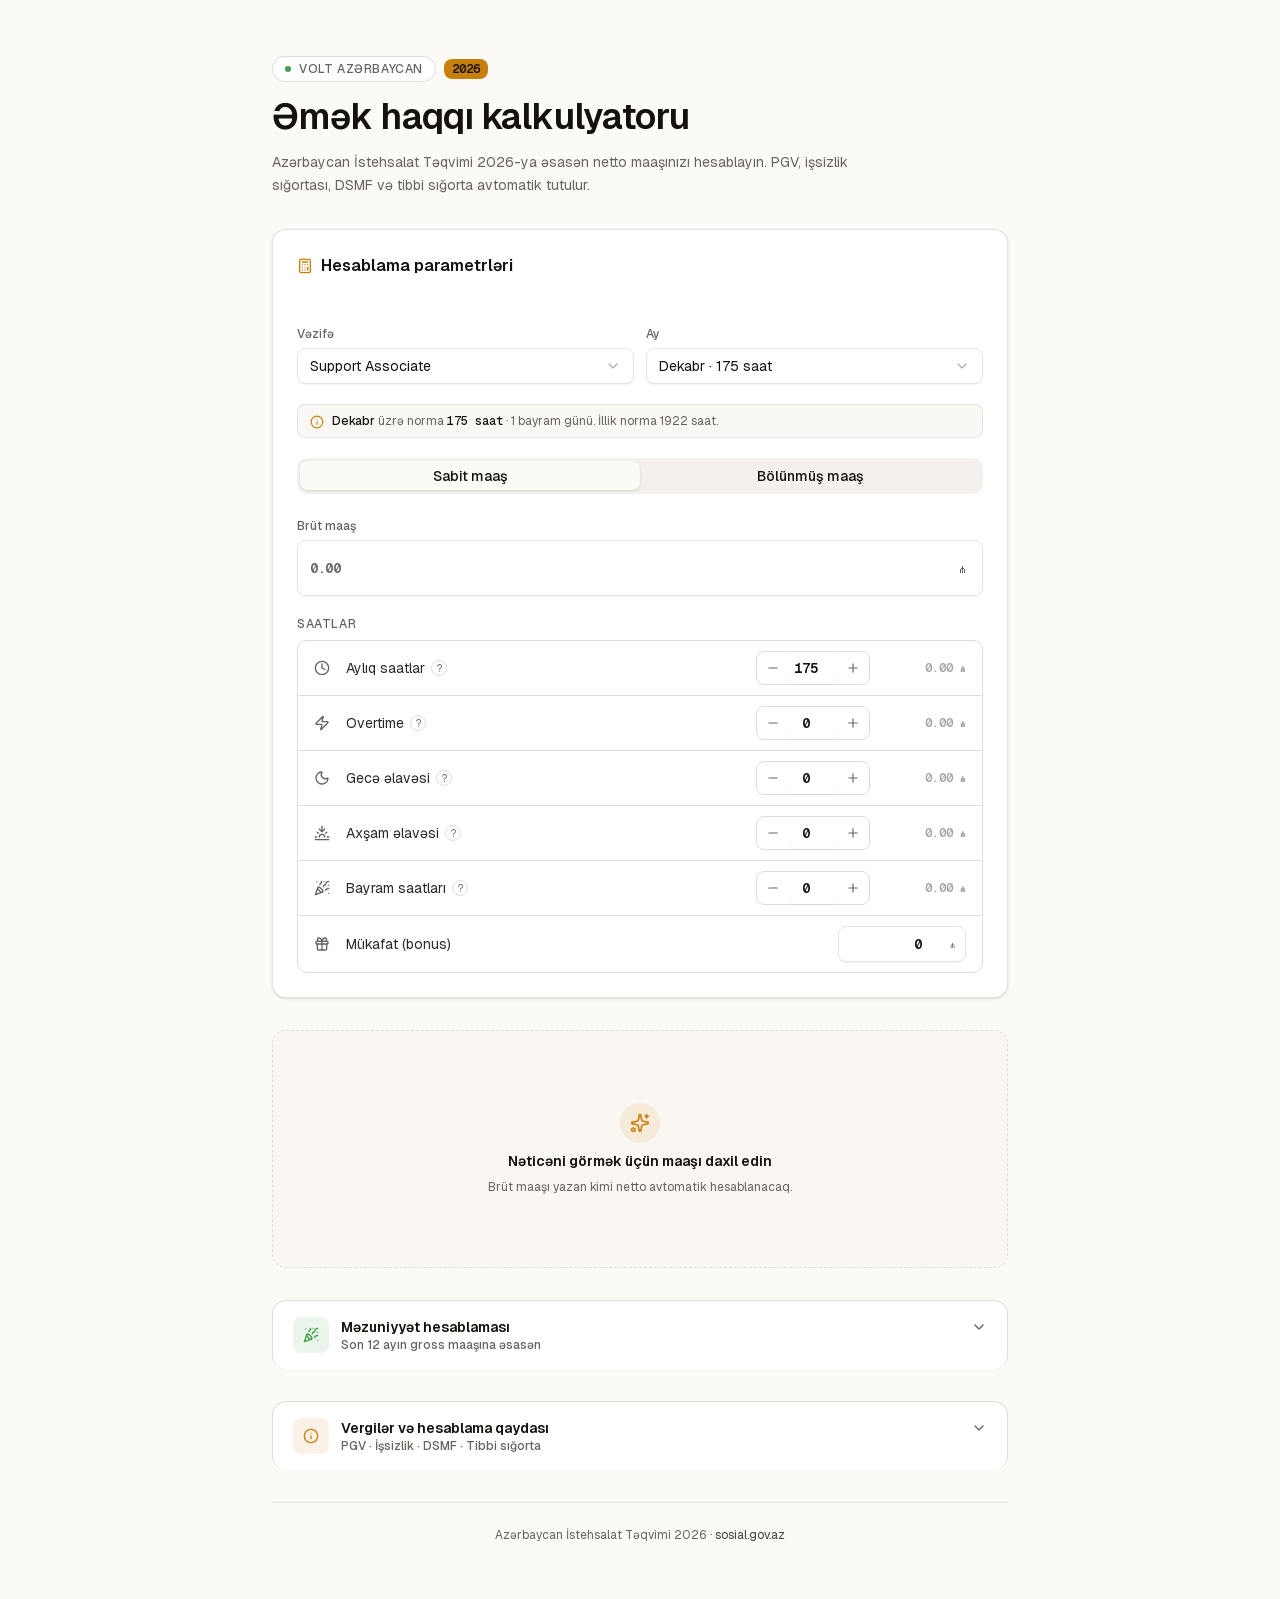
==== index.html @ 0584d980 "Add files via upload" ====
<!DOCTYPE html><html lang="az" class="bg-background"><head><meta charSet="utf-8"/><meta name="viewport" content="width=device-width, initial-scale=1"/><link rel="preload" href="/_next/static/media/797e433ab948586e-s.p.0.q-h669a_dqa.woff2" as="font" crossorigin="" type="font/woff2"/><link rel="preload" href="/_next/static/media/caa3a2e1cccd8315-s.p.16t1db8_9y2o~.woff2" as="font" crossorigin="" type="font/woff2"/><link rel="stylesheet" href="/_next/static/chunks/0x.pxwmy6tt~x.css" data-precedence="next"/><link rel="stylesheet" href="/_next/static/chunks/09_s-lmsgn5_j.css" data-precedence="next"/><link rel="preload" as="script" fetchPriority="low" href="/_next/static/chunks/0t0lh63xe7xs2.js"/><script src="/_next/static/chunks/0rypp8o9zkye1.js" async=""></script><script src="/_next/static/chunks/16rwf1s.or2~k.js" async=""></script><script src="/_next/static/chunks/turbopack-0b1xzx_xyc3da.js" async=""></script><script src="/_next/static/chunks/0d21n0vhs4zns.js" async=""></script><script src="/_next/static/chunks/03297b87bktq~.js" async=""></script><meta name="next-size-adjust" content=""/><title>Əmək haqqı kalkulyatoru · VOLT AZƏRBAYCAN</title><meta name="description" content="Azərbaycan İstehsalat Təqvimi 2026-ya əsasən avtomatik əmək haqqı hesablaması."/><meta name="generator" content="v0.app"/><link rel="icon" href="/icon-light-32x32.png" media="(prefers-color-scheme: light)"/><link rel="icon" href="/icon-dark-32x32.png" media="(prefers-color-scheme: dark)"/><link rel="icon" href="/icon.svg" type="image/svg+xml"/><link rel="apple-touch-icon" href="/apple-icon.png"/><script src="/_next/static/chunks/03~yq9q893hmn.js" noModule=""></script></head><body class="font-sans antialiased"><div hidden=""><!--$--><!--/$--></div><main class="min-h-svh bg-background"><div class="mx-auto w-full max-w-3xl space-y-8 px-4 py-10 md:py-14"><header class="space-y-3"><div class="flex flex-wrap items-center gap-2"><span class="inline-flex items-center gap-2 rounded-full border border-border bg-card px-3 py-1 text-xs font-medium uppercase tracking-wider text-muted-foreground"><span class="size-1.5 rounded-full bg-success" aria-hidden="true"></span>VOLT Azərbaycan</span><span class="inline-flex items-center rounded-md bg-primary px-2 py-0.5 font-mono text-xs font-semibold text-primary-foreground">2026</span></div><h1 class="text-pretty font-sans text-3xl font-semibold leading-tight tracking-tight text-foreground md:text-4xl">Əmək haqqı kalkulyatoru</h1><p class="max-w-xl text-pretty text-sm leading-relaxed text-muted-foreground">Azərbaycan İstehsalat Təqvimi 2026-ya əsasən netto maaşınızı hesablayın. PGV, işsizlik sığortası, DSMF və tibbi sığorta avtomatik tutulur.</p></header><div data-slot="card" class="bg-card text-card-foreground flex flex-col gap-6 rounded-xl border py-6 border-border/80 shadow-sm"><div data-slot="card-header" class="@container/card-header grid auto-rows-min grid-rows-[auto_auto] items-start gap-2 px-6 has-data-[slot=card-action]:grid-cols-[1fr_auto] [.border-b]:pb-6 pb-4"><div data-slot="card-title" class="flex items-center gap-2 text-base font-semibold"><svg xmlns="http://www.w3.org/2000/svg" width="24" height="24" viewBox="0 0 24 24" fill="none" stroke="currentColor" stroke-width="2" stroke-linecap="round" stroke-linejoin="round" class="lucide lucide-calculator size-4 text-primary" aria-hidden="true"><rect width="16" height="20" x="4" y="2" rx="2"></rect><line x1="8" x2="16" y1="6" y2="6"></line><line x1="16" x2="16" y1="14" y2="18"></line><path d="M16 10h.01"></path><path d="M12 10h.01"></path><path d="M8 10h.01"></path><path d="M12 14h.01"></path><path d="M8 14h.01"></path><path d="M12 18h.01"></path><path d="M8 18h.01"></path></svg>Hesablama parametrləri</div></div><div data-slot="card-content" class="px-6 space-y-5"><div class="grid gap-3 sm:grid-cols-2"><div class="space-y-1.5"><label data-slot="label" class="flex items-center gap-2 select-none group-data-[disabled=true]:pointer-events-none group-data-[disabled=true]:opacity-50 peer-disabled:cursor-not-allowed peer-disabled:opacity-50 text-xs font-medium text-muted-foreground" for="position">Vəzifə</label><button type="button" role="combobox" aria-controls="radix-_R_29iavb_" aria-expanded="false" aria-autocomplete="none" dir="ltr" data-state="closed" data-slot="select-trigger" data-size="default" class="border-input data-[placeholder]:text-muted-foreground [&amp;_svg:not([class*=&#x27;text-&#x27;])]:text-muted-foreground focus-visible:border-ring focus-visible:ring-ring/50 aria-invalid:ring-destructive/20 dark:aria-invalid:ring-destructive/40 aria-invalid:border-destructive dark:bg-input/30 dark:hover:bg-input/50 flex items-center justify-between gap-2 rounded-md border bg-transparent px-3 py-2 text-sm whitespace-nowrap shadow-xs transition-[color,box-shadow] outline-none focus-visible:ring-[3px] disabled:cursor-not-allowed disabled:opacity-50 data-[size=default]:h-9 data-[size=sm]:h-8 *:data-[slot=select-value]:line-clamp-1 *:data-[slot=select-value]:flex *:data-[slot=select-value]:items-center *:data-[slot=select-value]:gap-2 [&amp;_svg]:pointer-events-none [&amp;_svg]:shrink-0 [&amp;_svg:not([class*=&#x27;size-&#x27;])]:size-4 w-full" id="position"><span data-slot="select-value" style="pointer-events:none"></span><svg xmlns="http://www.w3.org/2000/svg" width="24" height="24" viewBox="0 0 24 24" fill="none" stroke="currentColor" stroke-width="2" stroke-linecap="round" stroke-linejoin="round" class="lucide lucide-chevron-down size-4 opacity-50" aria-hidden="true"><path d="m6 9 6 6 6-6"></path></svg></button><select aria-hidden="true" tabindex="-1" style="position:absolute;border:0;width:1px;height:1px;padding:0;margin:-1px;overflow:hidden;clip:rect(0, 0, 0, 0);white-space:nowrap;word-wrap:normal"></select></div><div class="space-y-1.5"><label data-slot="label" class="flex items-center gap-2 select-none group-data-[disabled=true]:pointer-events-none group-data-[disabled=true]:opacity-50 peer-disabled:cursor-not-allowed peer-disabled:opacity-50 text-xs font-medium text-muted-foreground" for="month">Ay</label><button type="button" role="combobox" aria-controls="radix-_R_2hiavb_" aria-expanded="false" aria-autocomplete="none" dir="ltr" data-state="closed" data-slot="select-trigger" data-size="default" class="border-input data-[placeholder]:text-muted-foreground [&amp;_svg:not([class*=&#x27;text-&#x27;])]:text-muted-foreground focus-visible:border-ring focus-visible:ring-ring/50 aria-invalid:ring-destructive/20 dark:aria-invalid:ring-destructive/40 aria-invalid:border-destructive dark:bg-input/30 dark:hover:bg-input/50 flex items-center justify-between gap-2 rounded-md border bg-transparent px-3 py-2 text-sm whitespace-nowrap shadow-xs transition-[color,box-shadow] outline-none focus-visible:ring-[3px] disabled:cursor-not-allowed disabled:opacity-50 data-[size=default]:h-9 data-[size=sm]:h-8 *:data-[slot=select-value]:line-clamp-1 *:data-[slot=select-value]:flex *:data-[slot=select-value]:items-center *:data-[slot=select-value]:gap-2 [&amp;_svg]:pointer-events-none [&amp;_svg]:shrink-0 [&amp;_svg:not([class*=&#x27;size-&#x27;])]:size-4 w-full" id="month"><span data-slot="select-value" style="pointer-events:none"></span><svg xmlns="http://www.w3.org/2000/svg" width="24" height="24" viewBox="0 0 24 24" fill="none" stroke="currentColor" stroke-width="2" stroke-linecap="round" stroke-linejoin="round" class="lucide lucide-chevron-down size-4 opacity-50" aria-hidden="true"><path d="m6 9 6 6 6-6"></path></svg></button><select aria-hidden="true" tabindex="-1" style="position:absolute;border:0;width:1px;height:1px;padding:0;margin:-1px;overflow:hidden;clip:rect(0, 0, 0, 0);white-space:nowrap;word-wrap:normal"></select></div></div><div class="flex items-start gap-2 rounded-md border border-border/70 bg-muted/50 px-3 py-2 text-xs text-muted-foreground"><svg xmlns="http://www.w3.org/2000/svg" width="24" height="24" viewBox="0 0 24 24" fill="none" stroke="currentColor" stroke-width="2" stroke-linecap="round" stroke-linejoin="round" class="lucide lucide-info mt-0.5 size-3.5 shrink-0 text-primary" aria-hidden="true"><circle cx="12" cy="12" r="10"></circle><path d="M12 16v-4"></path><path d="M12 8h.01"></path></svg><span><strong class="font-medium text-foreground">May</strong> üzrə norma<!-- --> <strong class="font-mono font-medium text-foreground">134<!-- --> saat</strong> · 4 bayram günü<!-- -->. İllik norma 1922 saat.</span></div><div dir="ltr" data-orientation="horizontal" data-slot="tabs" class="flex flex-col gap-2 space-y-4"><div role="tablist" aria-orientation="horizontal" data-slot="tabs-list" class="bg-muted text-muted-foreground h-9 items-center justify-center rounded-lg p-[3px] grid w-full grid-cols-2" tabindex="-1" data-orientation="horizontal" style="outline:none"><button type="button" role="tab" aria-selected="true" aria-controls="radix-_R_3iavb_-content-single" data-state="active" id="radix-_R_3iavb_-trigger-single" data-slot="tabs-trigger" class="data-[state=active]:bg-background dark:data-[state=active]:text-foreground focus-visible:border-ring focus-visible:ring-ring/50 focus-visible:outline-ring dark:data-[state=active]:border-input dark:data-[state=active]:bg-input/30 text-foreground dark:text-muted-foreground inline-flex h-[calc(100%-1px)] flex-1 items-center justify-center gap-1.5 rounded-md border border-transparent px-2 py-1 text-sm font-medium whitespace-nowrap transition-[color,box-shadow] focus-visible:ring-[3px] focus-visible:outline-1 disabled:pointer-events-none disabled:opacity-50 data-[state=active]:shadow-sm [&amp;_svg]:pointer-events-none [&amp;_svg]:shrink-0 [&amp;_svg:not([class*=&#x27;size-&#x27;])]:size-4" tabindex="-1" data-orientation="horizontal" data-radix-collection-item="">Sabit maaş</button><button type="button" role="tab" aria-selected="false" aria-controls="radix-_R_3iavb_-content-split" data-state="inactive" id="radix-_R_3iavb_-trigger-split" data-slot="tabs-trigger" class="data-[state=active]:bg-background dark:data-[state=active]:text-foreground focus-visible:border-ring focus-visible:ring-ring/50 focus-visible:outline-ring dark:data-[state=active]:border-input dark:data-[state=active]:bg-input/30 text-foreground dark:text-muted-foreground inline-flex h-[calc(100%-1px)] flex-1 items-center justify-center gap-1.5 rounded-md border border-transparent px-2 py-1 text-sm font-medium whitespace-nowrap transition-[color,box-shadow] focus-visible:ring-[3px] focus-visible:outline-1 disabled:pointer-events-none disabled:opacity-50 data-[state=active]:shadow-sm [&amp;_svg]:pointer-events-none [&amp;_svg]:shrink-0 [&amp;_svg:not([class*=&#x27;size-&#x27;])]:size-4" tabindex="-1" data-orientation="horizontal" data-radix-collection-item="">Bölünmüş maaş</button></div><div data-state="active" data-orientation="horizontal" role="tabpanel" aria-labelledby="radix-_R_3iavb_-trigger-single" id="radix-_R_3iavb_-content-single" tabindex="0" data-slot="tabs-content" class="flex-1 outline-none m-0 space-y-1.5" style="animation-duration:0s"><label data-slot="label" class="flex items-center gap-2 select-none group-data-[disabled=true]:pointer-events-none group-data-[disabled=true]:opacity-50 peer-disabled:cursor-not-allowed peer-disabled:opacity-50 text-xs font-medium text-muted-foreground" for="grossSingle">Brüt maaş</label><div class="relative"><input type="number" data-slot="input" class="file:text-foreground placeholder:text-muted-foreground selection:bg-primary selection:text-primary-foreground dark:bg-input/30 border-input w-full min-w-0 rounded-md border bg-transparent px-3 py-1 shadow-xs transition-[color,box-shadow] outline-none file:inline-flex file:h-7 file:border-0 file:bg-transparent file:text-sm file:font-medium disabled:pointer-events-none disabled:cursor-not-allowed disabled:opacity-50 md:text-sm focus-visible:border-ring focus-visible:ring-ring/50 focus-visible:ring-[3px] aria-invalid:ring-destructive/20 dark:aria-invalid:ring-destructive/40 aria-invalid:border-destructive h-14 pr-10 font-mono text-2xl font-semibold tracking-tight" id="grossSingle" inputMode="decimal" step="0.01" placeholder="0.00" value=""/><span class="pointer-events-none absolute right-4 top-1/2 -translate-y-1/2 font-mono text-base text-muted-foreground">₼</span></div></div><div data-state="inactive" data-orientation="horizontal" role="tabpanel" aria-labelledby="radix-_R_3iavb_-trigger-split" hidden="" id="radix-_R_3iavb_-content-split" tabindex="0" data-slot="tabs-content" class="flex-1 outline-none m-0 space-y-3"></div></div><div class="space-y-2"><div class="text-xs font-medium uppercase tracking-wider text-muted-foreground">Saatlar</div><div class="divide-y divide-border rounded-lg border border-border bg-card"><div class="flex items-center gap-3 px-3 py-2.5 sm:gap-4 sm:px-4"><svg xmlns="http://www.w3.org/2000/svg" width="24" height="24" viewBox="0 0 24 24" fill="none" stroke="currentColor" stroke-width="2" stroke-linecap="round" stroke-linejoin="round" class="lucide lucide-clock size-4 shrink-0 text-muted-foreground" aria-hidden="true"><path d="M12 6v6l4 2"></path><circle cx="12" cy="12" r="10"></circle></svg><div class="flex flex-1 items-center gap-1.5 min-w-0"><span class="truncate text-sm text-foreground/90">Aylıq saatlar</span><button type="button" class="grid size-4 shrink-0 place-items-center rounded-full border border-border text-[10px] text-muted-foreground transition hover:border-primary/50 hover:text-primary" aria-label="Aylıq saatlar izahı" data-state="closed" data-slot="tooltip-trigger">?</button></div><div class="flex items-center rounded-md border border-border"><button type="button" class="grid size-8 place-items-center text-muted-foreground transition hover:bg-accent hover:text-foreground" aria-label="Aylıq saatlar azalt"><svg xmlns="http://www.w3.org/2000/svg" width="24" height="24" viewBox="0 0 24 24" fill="none" stroke="currentColor" stroke-width="2" stroke-linecap="round" stroke-linejoin="round" class="lucide lucide-minus size-3.5" aria-hidden="true"><path d="M5 12h14"></path></svg></button><input type="number" data-slot="input" class="file:text-foreground placeholder:text-muted-foreground selection:bg-primary selection:text-primary-foreground dark:bg-input/30 border-input min-w-0 rounded-md shadow-xs transition-[color,box-shadow] outline-none file:inline-flex file:h-7 file:border-0 file:bg-transparent file:text-sm file:font-medium disabled:pointer-events-none disabled:cursor-not-allowed disabled:opacity-50 md:text-sm focus-visible:border-ring focus-visible:ring-ring/50 aria-invalid:ring-destructive/20 dark:aria-invalid:ring-destructive/40 aria-invalid:border-destructive h-8 w-12 border-0 bg-transparent p-0 text-center font-mono text-sm font-semibold focus-visible:ring-0" inputMode="numeric" min="0" value="134"/><button type="button" class="grid size-8 place-items-center text-muted-foreground transition hover:bg-accent hover:text-foreground" aria-label="Aylıq saatlar artır"><svg xmlns="http://www.w3.org/2000/svg" width="24" height="24" viewBox="0 0 24 24" fill="none" stroke="currentColor" stroke-width="2" stroke-linecap="round" stroke-linejoin="round" class="lucide lucide-plus size-3.5" aria-hidden="true"><path d="M5 12h14"></path><path d="M12 5v14"></path></svg></button></div><div class="hidden min-w-20 text-right font-mono text-xs font-semibold tabular-nums sm:block text-muted-foreground/60 font-normal">0.00<!-- --> ₼</div></div><div class="flex items-center gap-3 px-3 py-2.5 sm:gap-4 sm:px-4"><svg xmlns="http://www.w3.org/2000/svg" width="24" height="24" viewBox="0 0 24 24" fill="none" stroke="currentColor" stroke-width="2" stroke-linecap="round" stroke-linejoin="round" class="lucide lucide-zap size-4 shrink-0 text-muted-foreground" aria-hidden="true"><path d="M4 14a1 1 0 0 1-.78-1.63l9.9-10.2a.5.5 0 0 1 .86.46l-1.92 6.02A1 1 0 0 0 13 10h7a1 1 0 0 1 .78 1.63l-9.9 10.2a.5.5 0 0 1-.86-.46l1.92-6.02A1 1 0 0 0 11 14z"></path></svg><div class="flex flex-1 items-center gap-1.5 min-w-0"><span class="truncate text-sm text-foreground/90">Overtime</span><button type="button" class="grid size-4 shrink-0 place-items-center rounded-full border border-border text-[10px] text-muted-foreground transition hover:border-primary/50 hover:text-primary" aria-label="Overtime izahı" data-state="closed" data-slot="tooltip-trigger">?</button></div><div class="flex items-center rounded-md border border-border"><button type="button" class="grid size-8 place-items-center text-muted-foreground transition hover:bg-accent hover:text-foreground" aria-label="Overtime azalt"><svg xmlns="http://www.w3.org/2000/svg" width="24" height="24" viewBox="0 0 24 24" fill="none" stroke="currentColor" stroke-width="2" stroke-linecap="round" stroke-linejoin="round" class="lucide lucide-minus size-3.5" aria-hidden="true"><path d="M5 12h14"></path></svg></button><input type="number" data-slot="input" class="file:text-foreground placeholder:text-muted-foreground selection:bg-primary selection:text-primary-foreground dark:bg-input/30 border-input min-w-0 rounded-md shadow-xs transition-[color,box-shadow] outline-none file:inline-flex file:h-7 file:border-0 file:bg-transparent file:text-sm file:font-medium disabled:pointer-events-none disabled:cursor-not-allowed disabled:opacity-50 md:text-sm focus-visible:border-ring focus-visible:ring-ring/50 aria-invalid:ring-destructive/20 dark:aria-invalid:ring-destructive/40 aria-invalid:border-destructive h-8 w-12 border-0 bg-transparent p-0 text-center font-mono text-sm font-semibold focus-visible:ring-0" inputMode="numeric" min="0" value="0"/><button type="button" class="grid size-8 place-items-center text-muted-foreground transition hover:bg-accent hover:text-foreground" aria-label="Overtime artır"><svg xmlns="http://www.w3.org/2000/svg" width="24" height="24" viewBox="0 0 24 24" fill="none" stroke="currentColor" stroke-width="2" stroke-linecap="round" stroke-linejoin="round" class="lucide lucide-plus size-3.5" aria-hidden="true"><path d="M5 12h14"></path><path d="M12 5v14"></path></svg></button></div><div class="hidden min-w-20 text-right font-mono text-xs font-semibold tabular-nums sm:block text-muted-foreground/60 font-normal">0.00<!-- --> ₼</div></div><div class="flex items-center gap-3 px-3 py-2.5 sm:gap-4 sm:px-4"><svg xmlns="http://www.w3.org/2000/svg" width="24" height="24" viewBox="0 0 24 24" fill="none" stroke="currentColor" stroke-width="2" stroke-linecap="round" stroke-linejoin="round" class="lucide lucide-moon size-4 shrink-0 text-muted-foreground" aria-hidden="true"><path d="M20.985 12.486a9 9 0 1 1-9.473-9.472c.405-.022.617.46.402.803a6 6 0 0 0 8.268 8.268c.344-.215.825-.004.803.401"></path></svg><div class="flex flex-1 items-center gap-1.5 min-w-0"><span class="truncate text-sm text-foreground/90">Gecə əlavəsi</span><button type="button" class="grid size-4 shrink-0 place-items-center rounded-full border border-border text-[10px] text-muted-foreground transition hover:border-primary/50 hover:text-primary" aria-label="Gecə əlavəsi izahı" data-state="closed" data-slot="tooltip-trigger">?</button></div><div class="flex items-center rounded-md border border-border"><button type="button" class="grid size-8 place-items-center text-muted-foreground transition hover:bg-accent hover:text-foreground" aria-label="Gecə əlavəsi azalt"><svg xmlns="http://www.w3.org/2000/svg" width="24" height="24" viewBox="0 0 24 24" fill="none" stroke="currentColor" stroke-width="2" stroke-linecap="round" stroke-linejoin="round" class="lucide lucide-minus size-3.5" aria-hidden="true"><path d="M5 12h14"></path></svg></button><input type="number" data-slot="input" class="file:text-foreground placeholder:text-muted-foreground selection:bg-primary selection:text-primary-foreground dark:bg-input/30 border-input min-w-0 rounded-md shadow-xs transition-[color,box-shadow] outline-none file:inline-flex file:h-7 file:border-0 file:bg-transparent file:text-sm file:font-medium disabled:pointer-events-none disabled:cursor-not-allowed disabled:opacity-50 md:text-sm focus-visible:border-ring focus-visible:ring-ring/50 aria-invalid:ring-destructive/20 dark:aria-invalid:ring-destructive/40 aria-invalid:border-destructive h-8 w-12 border-0 bg-transparent p-0 text-center font-mono text-sm font-semibold focus-visible:ring-0" inputMode="numeric" min="0" value="0"/><button type="button" class="grid size-8 place-items-center text-muted-foreground transition hover:bg-accent hover:text-foreground" aria-label="Gecə əlavəsi artır"><svg xmlns="http://www.w3.org/2000/svg" width="24" height="24" viewBox="0 0 24 24" fill="none" stroke="currentColor" stroke-width="2" stroke-linecap="round" stroke-linejoin="round" class="lucide lucide-plus size-3.5" aria-hidden="true"><path d="M5 12h14"></path><path d="M12 5v14"></path></svg></button></div><div class="hidden min-w-20 text-right font-mono text-xs font-semibold tabular-nums sm:block text-muted-foreground/60 font-normal">0.00<!-- --> ₼</div></div><div class="flex items-center gap-3 px-3 py-2.5 sm:gap-4 sm:px-4"><svg xmlns="http://www.w3.org/2000/svg" width="24" height="24" viewBox="0 0 24 24" fill="none" stroke="currentColor" stroke-width="2" stroke-linecap="round" stroke-linejoin="round" class="lucide lucide-sunset size-4 shrink-0 text-muted-foreground" aria-hidden="true"><path d="M12 10V2"></path><path d="m4.93 10.93 1.41 1.41"></path><path d="M2 18h2"></path><path d="M20 18h2"></path><path d="m19.07 10.93-1.41 1.41"></path><path d="M22 22H2"></path><path d="m16 6-4 4-4-4"></path><path d="M16 18a4 4 0 0 0-8 0"></path></svg><div class="flex flex-1 items-center gap-1.5 min-w-0"><span class="truncate text-sm text-foreground/90">Axşam əlavəsi</span><button type="button" class="grid size-4 shrink-0 place-items-center rounded-full border border-border text-[10px] text-muted-foreground transition hover:border-primary/50 hover:text-primary" aria-label="Axşam əlavəsi izahı" data-state="closed" data-slot="tooltip-trigger">?</button></div><div class="flex items-center rounded-md border border-border"><button type="button" class="grid size-8 place-items-center text-muted-foreground transition hover:bg-accent hover:text-foreground" aria-label="Axşam əlavəsi azalt"><svg xmlns="http://www.w3.org/2000/svg" width="24" height="24" viewBox="0 0 24 24" fill="none" stroke="currentColor" stroke-width="2" stroke-linecap="round" stroke-linejoin="round" class="lucide lucide-minus size-3.5" aria-hidden="true"><path d="M5 12h14"></path></svg></button><input type="number" data-slot="input" class="file:text-foreground placeholder:text-muted-foreground selection:bg-primary selection:text-primary-foreground dark:bg-input/30 border-input min-w-0 rounded-md shadow-xs transition-[color,box-shadow] outline-none file:inline-flex file:h-7 file:border-0 file:bg-transparent file:text-sm file:font-medium disabled:pointer-events-none disabled:cursor-not-allowed disabled:opacity-50 md:text-sm focus-visible:border-ring focus-visible:ring-ring/50 aria-invalid:ring-destructive/20 dark:aria-invalid:ring-destructive/40 aria-invalid:border-destructive h-8 w-12 border-0 bg-transparent p-0 text-center font-mono text-sm font-semibold focus-visible:ring-0" inputMode="numeric" min="0" value="0"/><button type="button" class="grid size-8 place-items-center text-muted-foreground transition hover:bg-accent hover:text-foreground" aria-label="Axşam əlavəsi artır"><svg xmlns="http://www.w3.org/2000/svg" width="24" height="24" viewBox="0 0 24 24" fill="none" stroke="currentColor" stroke-width="2" stroke-linecap="round" stroke-linejoin="round" class="lucide lucide-plus size-3.5" aria-hidden="true"><path d="M5 12h14"></path><path d="M12 5v14"></path></svg></button></div><div class="hidden min-w-20 text-right font-mono text-xs font-semibold tabular-nums sm:block text-muted-foreground/60 font-normal">0.00<!-- --> ₼</div></div><div class="flex items-center gap-3 px-3 py-2.5 sm:gap-4 sm:px-4"><svg xmlns="http://www.w3.org/2000/svg" width="24" height="24" viewBox="0 0 24 24" fill="none" stroke="currentColor" stroke-width="2" stroke-linecap="round" stroke-linejoin="round" class="lucide lucide-party-popper size-4 shrink-0 text-muted-foreground" aria-hidden="true"><path d="M5.8 11.3 2 22l10.7-3.79"></path><path d="M4 3h.01"></path><path d="M22 8h.01"></path><path d="M15 2h.01"></path><path d="M22 20h.01"></path><path d="m22 2-2.24.75a2.9 2.9 0 0 0-1.96 3.12c.1.86-.57 1.63-1.45 1.63h-.38c-.86 0-1.6.6-1.76 1.44L14 10"></path><path d="m22 13-.82-.33c-.86-.34-1.82.2-1.98 1.11c-.11.7-.72 1.22-1.43 1.22H17"></path><path d="m11 2 .33.82c.34.86-.2 1.82-1.11 1.98C9.52 4.9 9 5.52 9 6.23V7"></path><path d="M11 13c1.93 1.93 2.83 4.17 2 5-.83.83-3.07-.07-5-2-1.93-1.93-2.83-4.17-2-5 .83-.83 3.07.07 5 2Z"></path></svg><div class="flex flex-1 items-center gap-1.5 min-w-0"><span class="truncate text-sm text-foreground/90">Bayram saatları</span><button type="button" class="grid size-4 shrink-0 place-items-center rounded-full border border-border text-[10px] text-muted-foreground transition hover:border-primary/50 hover:text-primary" aria-label="Bayram saatları izahı" data-state="closed" data-slot="tooltip-trigger">?</button></div><div class="flex items-center rounded-md border border-border"><button type="button" class="grid size-8 place-items-center text-muted-foreground transition hover:bg-accent hover:text-foreground" aria-label="Bayram saatları azalt"><svg xmlns="http://www.w3.org/2000/svg" width="24" height="24" viewBox="0 0 24 24" fill="none" stroke="currentColor" stroke-width="2" stroke-linecap="round" stroke-linejoin="round" class="lucide lucide-minus size-3.5" aria-hidden="true"><path d="M5 12h14"></path></svg></button><input type="number" data-slot="input" class="file:text-foreground placeholder:text-muted-foreground selection:bg-primary selection:text-primary-foreground dark:bg-input/30 border-input min-w-0 rounded-md shadow-xs transition-[color,box-shadow] outline-none file:inline-flex file:h-7 file:border-0 file:bg-transparent file:text-sm file:font-medium disabled:pointer-events-none disabled:cursor-not-allowed disabled:opacity-50 md:text-sm focus-visible:border-ring focus-visible:ring-ring/50 aria-invalid:ring-destructive/20 dark:aria-invalid:ring-destructive/40 aria-invalid:border-destructive h-8 w-12 border-0 bg-transparent p-0 text-center font-mono text-sm font-semibold focus-visible:ring-0" inputMode="numeric" min="0" value="0"/><button type="button" class="grid size-8 place-items-center text-muted-foreground transition hover:bg-accent hover:text-foreground" aria-label="Bayram saatları artır"><svg xmlns="http://www.w3.org/2000/svg" width="24" height="24" viewBox="0 0 24 24" fill="none" stroke="currentColor" stroke-width="2" stroke-linecap="round" stroke-linejoin="round" class="lucide lucide-plus size-3.5" aria-hidden="true"><path d="M5 12h14"></path><path d="M12 5v14"></path></svg></button></div><div class="hidden min-w-20 text-right font-mono text-xs font-semibold tabular-nums sm:block text-muted-foreground/60 font-normal">0.00<!-- --> ₼</div></div><div class="flex items-center gap-3 px-3 py-2.5 sm:gap-4 sm:px-4"><svg xmlns="http://www.w3.org/2000/svg" width="24" height="24" viewBox="0 0 24 24" fill="none" stroke="currentColor" stroke-width="2" stroke-linecap="round" stroke-linejoin="round" class="lucide lucide-gift size-4 shrink-0 text-muted-foreground" aria-hidden="true"><rect x="3" y="8" width="18" height="4" rx="1"></rect><path d="M12 8v13"></path><path d="M19 12v7a2 2 0 0 1-2 2H7a2 2 0 0 1-2-2v-7"></path><path d="M7.5 8a2.5 2.5 0 0 1 0-5A4.8 8 0 0 1 12 8a4.8 8 0 0 1 4.5-5 2.5 2.5 0 0 1 0 5"></path></svg><span class="flex-1 text-sm text-foreground/90">Mükafat (bonus)</span><div class="relative"><input type="number" data-slot="input" class="file:text-foreground placeholder:text-muted-foreground selection:bg-primary selection:text-primary-foreground dark:bg-input/30 border-input min-w-0 rounded-md border bg-transparent px-3 py-1 shadow-xs transition-[color,box-shadow] outline-none file:inline-flex file:h-7 file:border-0 file:bg-transparent file:text-sm file:font-medium disabled:pointer-events-none disabled:cursor-not-allowed disabled:opacity-50 md:text-sm focus-visible:border-ring focus-visible:ring-ring/50 focus-visible:ring-[3px] aria-invalid:ring-destructive/20 dark:aria-invalid:ring-destructive/40 aria-invalid:border-destructive h-9 w-28 pr-7 text-right font-mono text-sm font-semibold sm:w-32" inputMode="decimal" step="0.01" min="0" placeholder="0.00" value="0"/><span class="pointer-events-none absolute right-2.5 top-1/2 -translate-y-1/2 font-mono text-xs text-muted-foreground">₼</span></div></div></div></div></div></div><div data-slot="card" class="text-card-foreground flex flex-col gap-6 rounded-xl border py-6 border-dashed bg-muted/30 shadow-none"><div data-slot="card-content" class="px-6 flex flex-col items-center justify-center gap-2 py-12 text-center"><div class="grid size-10 place-items-center rounded-full bg-primary/10 text-primary"><svg xmlns="http://www.w3.org/2000/svg" width="24" height="24" viewBox="0 0 24 24" fill="none" stroke="currentColor" stroke-width="2" stroke-linecap="round" stroke-linejoin="round" class="lucide lucide-sparkles size-5" aria-hidden="true"><path d="M11.017 2.814a1 1 0 0 1 1.966 0l1.051 5.558a2 2 0 0 0 1.594 1.594l5.558 1.051a1 1 0 0 1 0 1.966l-5.558 1.051a2 2 0 0 0-1.594 1.594l-1.051 5.558a1 1 0 0 1-1.966 0l-1.051-5.558a2 2 0 0 0-1.594-1.594l-5.558-1.051a1 1 0 0 1 0-1.966l5.558-1.051a2 2 0 0 0 1.594-1.594z"></path><path d="M20 2v4"></path><path d="M22 4h-4"></path><circle cx="4" cy="20" r="2"></circle></svg></div><div class="text-sm font-semibold text-foreground">Nəticəni görmək üçün maaşı daxil edin</div><div class="text-xs text-muted-foreground">Brüt maaşı yazan kimi netto avtomatik hesablanacaq.</div></div></div><div data-slot="accordion" class="w-full" data-orientation="vertical"><div data-state="closed" data-orientation="vertical" data-slot="accordion-item" class="last:border-b-0 rounded-xl border border-border bg-card"><h3 data-orientation="vertical" data-state="closed" class="flex"><button type="button" aria-controls="radix-_R_cavb_" aria-expanded="false" data-state="closed" data-orientation="vertical" id="radix-_R_4avb_" data-slot="accordion-trigger" class="focus-visible:border-ring focus-visible:ring-ring/50 flex flex-1 items-start justify-between gap-4 rounded-md text-sm font-medium transition-all outline-none focus-visible:ring-[3px] disabled:pointer-events-none disabled:opacity-50 [&amp;[data-state=open]&gt;svg]:rotate-180 px-5 py-4 text-left hover:no-underline" data-radix-collection-item=""><div class="flex items-start gap-3"><div class="grid size-9 shrink-0 place-items-center rounded-md bg-success/10 text-success"><svg xmlns="http://www.w3.org/2000/svg" width="24" height="24" viewBox="0 0 24 24" fill="none" stroke="currentColor" stroke-width="2" stroke-linecap="round" stroke-linejoin="round" class="lucide lucide-party-popper size-4" aria-hidden="true"><path d="M5.8 11.3 2 22l10.7-3.79"></path><path d="M4 3h.01"></path><path d="M22 8h.01"></path><path d="M15 2h.01"></path><path d="M22 20h.01"></path><path d="m22 2-2.24.75a2.9 2.9 0 0 0-1.96 3.12c.1.86-.57 1.63-1.45 1.63h-.38c-.86 0-1.6.6-1.76 1.44L14 10"></path><path d="m22 13-.82-.33c-.86-.34-1.82.2-1.98 1.11c-.11.7-.72 1.22-1.43 1.22H17"></path><path d="m11 2 .33.82c.34.86-.2 1.82-1.11 1.98C9.52 4.9 9 5.52 9 6.23V7"></path><path d="M11 13c1.93 1.93 2.83 4.17 2 5-.83.83-3.07-.07-5-2-1.93-1.93-2.83-4.17-2-5 .83-.83 3.07.07 5 2Z"></path></svg></div><div><div class="text-sm font-semibold text-foreground">Məzuniyyət hesablaması</div><div class="text-xs text-muted-foreground">Son 12 ayın gross maaşına əsasən</div></div></div><svg xmlns="http://www.w3.org/2000/svg" width="24" height="24" viewBox="0 0 24 24" fill="none" stroke="currentColor" stroke-width="2" stroke-linecap="round" stroke-linejoin="round" class="lucide lucide-chevron-down text-muted-foreground pointer-events-none size-4 shrink-0 translate-y-0.5 transition-transform duration-200" aria-hidden="true"><path d="m6 9 6 6 6-6"></path></svg></button></h3><div data-state="closed" id="radix-_R_cavb_" hidden="" role="region" aria-labelledby="radix-_R_4avb_" data-orientation="vertical" data-slot="accordion-content" class="data-[state=closed]:animate-accordion-up data-[state=open]:animate-accordion-down overflow-hidden text-sm" style="--radix-accordion-content-height:var(--radix-collapsible-content-height);--radix-accordion-content-width:var(--radix-collapsible-content-width)"></div></div></div><div data-slot="accordion" class="w-full" data-orientation="vertical"><div data-state="closed" data-orientation="vertical" data-slot="accordion-item" class="last:border-b-0 rounded-xl border border-border bg-card"><h3 data-orientation="vertical" data-state="closed" class="flex"><button type="button" aria-controls="radix-_R_davb_" aria-expanded="false" data-state="closed" data-orientation="vertical" id="radix-_R_5avb_" data-slot="accordion-trigger" class="focus-visible:border-ring focus-visible:ring-ring/50 flex flex-1 items-start justify-between gap-4 rounded-md text-sm font-medium transition-all outline-none focus-visible:ring-[3px] disabled:pointer-events-none disabled:opacity-50 [&amp;[data-state=open]&gt;svg]:rotate-180 px-5 py-4 text-left hover:no-underline" data-radix-collection-item=""><div class="flex items-start gap-3"><div class="grid size-9 shrink-0 place-items-center rounded-md bg-primary/10 text-primary"><svg xmlns="http://www.w3.org/2000/svg" width="24" height="24" viewBox="0 0 24 24" fill="none" stroke="currentColor" stroke-width="2" stroke-linecap="round" stroke-linejoin="round" class="lucide lucide-info size-4" aria-hidden="true"><circle cx="12" cy="12" r="10"></circle><path d="M12 16v-4"></path><path d="M12 8h.01"></path></svg></div><div><div class="text-sm font-semibold text-foreground">Vergilər və hesablama qaydası</div><div class="text-xs text-muted-foreground">PGV · İşsizlik · DSMF · Tibbi sığorta</div></div></div><svg xmlns="http://www.w3.org/2000/svg" width="24" height="24" viewBox="0 0 24 24" fill="none" stroke="currentColor" stroke-width="2" stroke-linecap="round" stroke-linejoin="round" class="lucide lucide-chevron-down text-muted-foreground pointer-events-none size-4 shrink-0 translate-y-0.5 transition-transform duration-200" aria-hidden="true"><path d="m6 9 6 6 6-6"></path></svg></button></h3><div data-state="closed" id="radix-_R_davb_" hidden="" role="region" aria-labelledby="radix-_R_5avb_" data-orientation="vertical" data-slot="accordion-content" class="data-[state=closed]:animate-accordion-up data-[state=open]:animate-accordion-down overflow-hidden text-sm" style="--radix-accordion-content-height:var(--radix-collapsible-content-height);--radix-accordion-content-width:var(--radix-collapsible-content-width)"></div></div></div><footer class="border-t border-border pt-6 text-center text-xs text-muted-foreground"><p>Azərbaycan İstehsalat Təqvimi 2026 ·<!-- --> <a href="https://sosial.gov.az/az/faydali/istehsalat-teqvimi" target="_blank" rel="noreferrer noopener" class="text-foreground/80 underline-offset-4 hover:text-primary hover:underline">sosial.gov.az</a></p></footer></div></main><!--$--><!--/$--><script src="/_next/static/chunks/0t0lh63xe7xs2.js" id="_R_" async=""></script><script>(self.__next_f=self.__next_f||[]).push([0])</script><script>self.__next_f.push([1,"1:\"$Sreact.fragment\"\n2:I[63936,[\"/_next/static/chunks/0d21n0vhs4zns.js\"],\"default\"]\n3:I[3200,[\"/_next/static/chunks/0d21n0vhs4zns.js\"],\"default\"]\n4:I[60682,[\"/_next/static/chunks/0d21n0vhs4zns.js\",\"/_next/static/chunks/03297b87bktq~.js\"],\"SalaryCalculator\"]\n5:I[40599,[\"/_next/static/chunks/0d21n0vhs4zns.js\"],\"OutletBoundary\"]\n6:\"$Sreact.suspense\"\n8:I[40599,[\"/_next/static/chunks/0d21n0vhs4zns.js\"],\"ViewportBoundary\"]\na:I[40599,[\"/_next/static/chunks/0d21n0vhs4zns.js\"],\"MetadataBoundary\"]\nc:I[27389,[\"/_next/static/chunks/0d21n0vhs4zns.js\"],\"default\",1]\n:HL[\"/_next/static/chunks/0x.pxwmy6tt~x.css\",\"style\"]\n:HL[\"/_next/static/chunks/09_s-lmsgn5_j.css\",\"style\"]\n:HL[\"/_next/static/media/797e433ab948586e-s.p.0.q-h669a_dqa.woff2\",\"font\",{\"crossOrigin\":\"\",\"type\":\"font/woff2\"}]\n:HL[\"/_next/static/media/caa3a2e1cccd8315-s.p.16t1db8_9y2o~.woff2\",\"font\",{\"crossOrigin\":\"\",\"type\":\"font/woff2\"}]\n"])</script><script>self.__next_f.push([1,"0:{\"P\":null,\"c\":[\"\",\"\"],\"q\":\"\",\"i\":false,\"f\":[[[\"\",{\"children\":[\"__PAGE__\",{}]},\"$undefined\",\"$undefined\",16],[[\"$\",\"$1\",\"c\",{\"children\":[[[\"$\",\"link\",\"0\",{\"rel\":\"stylesheet\",\"href\":\"/_next/static/chunks/0x.pxwmy6tt~x.css\",\"precedence\":\"next\",\"crossOrigin\":\"$undefined\",\"nonce\":\"$undefined\"}],[\"$\",\"link\",\"1\",{\"rel\":\"stylesheet\",\"href\":\"/_next/static/chunks/09_s-lmsgn5_j.css\",\"precedence\":\"next\",\"crossOrigin\":\"$undefined\",\"nonce\":\"$undefined\"}],[\"$\",\"script\",\"script-0\",{\"src\":\"/_next/static/chunks/0d21n0vhs4zns.js\",\"async\":true,\"nonce\":\"$undefined\"}]],[\"$\",\"html\",null,{\"lang\":\"az\",\"className\":\"bg-background\",\"children\":[\"$\",\"body\",null,{\"className\":\"font-sans antialiased\",\"children\":[\"$\",\"$L2\",null,{\"parallelRouterKey\":\"children\",\"error\":\"$undefined\",\"errorStyles\":\"$undefined\",\"errorScripts\":\"$undefined\",\"template\":[\"$\",\"$L3\",null,{}],\"templateStyles\":\"$undefined\",\"templateScripts\":\"$undefined\",\"notFound\":[[[\"$\",\"title\",null,{\"children\":\"404: This page could not be found.\"}],[\"$\",\"div\",null,{\"style\":{\"fontFamily\":\"system-ui,\\\"Segoe UI\\\",Roboto,Helvetica,Arial,sans-serif,\\\"Apple Color Emoji\\\",\\\"Segoe UI Emoji\\\"\",\"height\":\"100vh\",\"textAlign\":\"center\",\"display\":\"flex\",\"flexDirection\":\"column\",\"alignItems\":\"center\",\"justifyContent\":\"center\"},\"children\":[\"$\",\"div\",null,{\"children\":[[\"$\",\"style\",null,{\"dangerouslySetInnerHTML\":{\"__html\":\"body{color:#000;background:#fff;margin:0}.next-error-h1{border-right:1px solid rgba(0,0,0,.3)}@media (prefers-color-scheme:dark){body{color:#fff;background:#000}.next-error-h1{border-right:1px solid rgba(255,255,255,.3)}}\"}}],[\"$\",\"h1\",null,{\"className\":\"next-error-h1\",\"style\":{\"display\":\"inline-block\",\"margin\":\"0 20px 0 0\",\"padding\":\"0 23px 0 0\",\"fontSize\":24,\"fontWeight\":500,\"verticalAlign\":\"top\",\"lineHeight\":\"49px\"},\"children\":404}],[\"$\",\"div\",null,{\"style\":{\"display\":\"inline-block\"},\"children\":[\"$\",\"h2\",null,{\"style\":{\"fontSize\":14,\"fontWeight\":400,\"lineHeight\":\"49px\",\"margin\":0},\"children\":\"This page could not be found.\"}]}]]}]}]],[]],\"forbidden\":\"$undefined\",\"unauthorized\":\"$undefined\"}]}]}]]}],{\"children\":[[\"$\",\"$1\",\"c\",{\"children\":[[\"$\",\"main\",null,{\"className\":\"min-h-svh bg-background\",\"children\":[\"$\",\"$L4\",null,{}]}],[[\"$\",\"script\",\"script-0\",{\"src\":\"/_next/static/chunks/03297b87bktq~.js\",\"async\":true,\"nonce\":\"$undefined\"}]],[\"$\",\"$L5\",null,{\"children\":[\"$\",\"$6\",null,{\"name\":\"Next.MetadataOutlet\",\"children\":\"$@7\"}]}]]}],{},null,false,null]},null,false,null],[\"$\",\"$1\",\"h\",{\"children\":[null,[\"$\",\"$L8\",null,{\"children\":\"$L9\"}],[\"$\",\"div\",null,{\"hidden\":true,\"children\":[\"$\",\"$La\",null,{\"children\":[\"$\",\"$6\",null,{\"name\":\"Next.Metadata\",\"children\":\"$Lb\"}]}]}],[\"$\",\"meta\",null,{\"name\":\"next-size-adjust\",\"content\":\"\"}]]}],false]],\"m\":\"$undefined\",\"G\":[\"$c\",[[\"$\",\"link\",\"0\",{\"rel\":\"stylesheet\",\"href\":\"/_next/static/chunks/0x.pxwmy6tt~x.css\",\"precedence\":\"next\",\"crossOrigin\":\"$undefined\",\"nonce\":\"$undefined\"}],[\"$\",\"link\",\"1\",{\"rel\":\"stylesheet\",\"href\":\"/_next/static/chunks/09_s-lmsgn5_j.css\",\"precedence\":\"next\",\"crossOrigin\":\"$undefined\",\"nonce\":\"$undefined\"}]]],\"S\":true,\"h\":null,\"s\":\"$undefined\",\"l\":\"$undefined\",\"p\":\"$undefined\",\"d\":\"$undefined\",\"b\":\"0XUAzoG77AW22WCWE844d\"}\n"])</script><script>self.__next_f.push([1,"9:[[\"$\",\"meta\",\"0\",{\"charSet\":\"utf-8\"}],[\"$\",\"meta\",\"1\",{\"name\":\"viewport\",\"content\":\"width=device-width, initial-scale=1\"}]]\n"])</script><script>self.__next_f.push([1,"d:I[38487,[\"/_next/static/chunks/0d21n0vhs4zns.js\"],\"IconMark\"]\n7:null\nb:[[\"$\",\"title\",\"0\",{\"children\":\"Əmək haqqı kalkulyatoru · VOLT AZƏRBAYCAN\"}],[\"$\",\"meta\",\"1\",{\"name\":\"description\",\"content\":\"Azərbaycan İstehsalat Təqvimi 2026-ya əsasən avtomatik əmək haqqı hesablaması.\"}],[\"$\",\"meta\",\"2\",{\"name\":\"generator\",\"content\":\"v0.app\"}],[\"$\",\"link\",\"3\",{\"rel\":\"icon\",\"href\":\"/icon-light-32x32.png\",\"media\":\"(prefers-color-scheme: light)\"}],[\"$\",\"link\",\"4\",{\"rel\":\"icon\",\"href\":\"/icon-dark-32x32.png\",\"media\":\"(prefers-color-scheme: dark)\"}],[\"$\",\"link\",\"5\",{\"rel\":\"icon\",\"href\":\"/icon.svg\",\"type\":\"image/svg+xml\"}],[\"$\",\"link\",\"6\",{\"rel\":\"apple-touch-icon\",\"href\":\"/apple-icon.png\"}],[\"$\",\"$Ld\",\"7\",{}]]\n"])</script></body></html>
---- _next/static/chunks/0x.pxwmy6tt~x.css ----
@font-face{font-family:Geist;font-style:normal;font-weight:100 900;font-display:swap;src:url(../media/8a480f0b521d4e75-s.06d3mdzz5bre_.woff2)format("woff2");unicode-range:U+301,U+400-45F,U+490-491,U+4B0-4B1,U+2116}@font-face{font-family:Geist;font-style:normal;font-weight:100 900;font-display:swap;src:url(../media/7178b3e590c64307-s.11.cyxs5p-0z~.woff2)format("woff2");unicode-range:U+100-2BA,U+2BD-2C5,U+2C7-2CC,U+2CE-2D7,U+2DD-2FF,U+304,U+308,U+329,U+1D00-1DBF,U+1E00-1E9F,U+1EF2-1EFF,U+2020,U+20A0-20AB,U+20AD-20C0,U+2113,U+2C60-2C7F,U+A720-A7FF}@font-face{font-family:Geist;font-style:normal;font-weight:100 900;font-display:swap;src:url(../media/caa3a2e1cccd8315-s.p.16t1db8_9y2o~.woff2)format("woff2");unicode-range:U+??,U+131,U+152-153,U+2BB-2BC,U+2C6,U+2DA,U+2DC,U+304,U+308,U+329,U+2000-206F,U+20AC,U+2122,U+2191,U+2193,U+2212,U+2215,U+FEFF,U+FFFD}@font-face{font-family:Geist Fallback;src:local(Arial);ascent-override:95.94%;descent-override:28.16%;line-gap-override:0.0%;size-adjust:104.76%}.geist_a7695b8e-module__Entzca__className{font-family:Geist,Geist Fallback;font-style:normal}
@font-face{font-family:Geist Mono;font-style:normal;font-weight:100 900;font-display:swap;src:url(../media/4fa387ec64143e14-s.0q3udbd2bu5yp.woff2)format("woff2");unicode-range:U+301,U+400-45F,U+490-491,U+4B0-4B1,U+2116}@font-face{font-family:Geist Mono;font-style:normal;font-weight:100 900;font-display:swap;src:url(../media/bbc41e54d2fcbd21-s.0gw~uztddq1df.woff2)format("woff2");unicode-range:U+100-2BA,U+2BD-2C5,U+2C7-2CC,U+2CE-2D7,U+2DD-2FF,U+304,U+308,U+329,U+1D00-1DBF,U+1E00-1E9F,U+1EF2-1EFF,U+2020,U+20A0-20AB,U+20AD-20C0,U+2113,U+2C60-2C7F,U+A720-A7FF}@font-face{font-family:Geist Mono;font-style:normal;font-weight:100 900;font-display:swap;src:url(../media/797e433ab948586e-s.p.0.q-h669a_dqa.woff2)format("woff2");unicode-range:U+??,U+131,U+152-153,U+2BB-2BC,U+2C6,U+2DA,U+2DC,U+304,U+308,U+329,U+2000-206F,U+20AC,U+2122,U+2191,U+2193,U+2212,U+2215,U+FEFF,U+FFFD}@font-face{font-family:Geist Mono Fallback;src:local(Arial);ascent-override:74.67%;descent-override:21.92%;line-gap-override:0.0%;size-adjust:134.59%}.geist_mono_354fc78-module__zrY5Sa__className{font-family:Geist Mono,Geist Mono Fallback;font-style:normal}
---- _next/static/chunks/09_s-lmsgn5_j.css ----
@layer properties{@supports (((-webkit-hyphens:none)) and (not (margin-trim:inline))) or ((-moz-orient:inline) and (not (color:rgb(from red r g b)))){*,:before,:after,::backdrop{--tw-translate-x:0;--tw-translate-y:0;--tw-translate-z:0;--tw-rotate-x:initial;--tw-rotate-y:initial;--tw-rotate-z:initial;--tw-skew-x:initial;--tw-skew-y:initial;--tw-space-y-reverse:0;--tw-space-x-reverse:0;--tw-divide-y-reverse:0;--tw-border-style:solid;--tw-leading:initial;--tw-font-weight:initial;--tw-tracking:initial;--tw-ordinal:initial;--tw-slashed-zero:initial;--tw-numeric-figure:initial;--tw-numeric-spacing:initial;--tw-numeric-fraction:initial;--tw-shadow:0 0 #0000;--tw-shadow-color:initial;--tw-shadow-alpha:100%;--tw-inset-shadow:0 0 #0000;--tw-inset-shadow-color:initial;--tw-inset-shadow-alpha:100%;--tw-ring-color:initial;--tw-ring-shadow:0 0 #0000;--tw-inset-ring-color:initial;--tw-inset-ring-shadow:0 0 #0000;--tw-ring-inset:initial;--tw-ring-offset-width:0px;--tw-ring-offset-color:#fff;--tw-ring-offset-shadow:0 0 #0000;--tw-outline-style:solid;--tw-blur:initial;--tw-brightness:initial;--tw-contrast:initial;--tw-grayscale:initial;--tw-hue-rotate:initial;--tw-invert:initial;--tw-opacity:initial;--tw-saturate:initial;--tw-sepia:initial;--tw-drop-shadow:initial;--tw-drop-shadow-color:initial;--tw-drop-shadow-alpha:100%;--tw-drop-shadow-size:initial;--tw-duration:initial;--tw-ease:initial;--tw-content:"";--tw-animation-delay:0s;--tw-animation-direction:normal;--tw-animation-duration:initial;--tw-animation-fill-mode:forwards;--tw-animation-iteration-count:1;--tw-enter-opacity:1;--tw-enter-rotate:0;--tw-enter-scale:1;--tw-enter-translate-x:0;--tw-enter-translate-y:0;--tw-exit-opacity:1;--tw-exit-rotate:0;--tw-exit-scale:1;--tw-exit-translate-x:0;--tw-exit-translate-y:0}}}@layer theme{:root,:host{--color-red-50:#fef2f2;--color-red-300:#ffa3a3;--color-red-400:#ff6568;--color-red-600:#e40014;--color-rose-300:#ffa2ae;--color-black:#000;--color-white:#fff;--spacing:.25rem;--container-xs:20rem;--container-sm:24rem;--container-lg:32rem;--container-xl:36rem;--container-3xl:48rem;--text-xs:.75rem;--text-xs--line-height:calc(1 / .75);--text-sm:.875rem;--text-sm--line-height:calc(1.25 / .875);--text-base:1rem;--text-base--line-height:calc(1.5 / 1);--text-lg:1.125rem;--text-lg--line-height:calc(1.75 / 1.125);--text-2xl:1.5rem;--text-2xl--line-height:calc(2 / 1.5);--text-3xl:1.875rem;--text-3xl--line-height:calc(2.25 / 1.875);--text-4xl:2.25rem;--text-4xl--line-height:calc(2.5 / 2.25);--text-5xl:3rem;--text-5xl--line-height:1;--text-6xl:3.75rem;--text-6xl--line-height:1;--font-weight-light:300;--font-weight-normal:400;--font-weight-medium:500;--font-weight-semibold:600;--font-weight-bold:700;--tracking-tight:-.025em;--tracking-wider:.05em;--tracking-widest:.1em;--leading-tight:1.25;--leading-snug:1.375;--leading-normal:1.5;--leading-relaxed:1.625;--radius-xs:.125rem;--ease-in-out:cubic-bezier(.4, 0, .2, 1);--animate-spin:spin 1s linear infinite;--animate-pulse:pulse 2s cubic-bezier(.4, 0, .6, 1) infinite;--blur-3xl:64px;--aspect-video:16 / 9;--default-transition-duration:.15s;--default-transition-timing-function:cubic-bezier(.4, 0, .2, 1);--default-font-family:"Geist", "Geist Fallback";--default-mono-font-family:"Geist Mono", "Geist Mono Fallback";--color-border:var(--border)}@supports (color:lab(0% 0 0)){:root,:host{--color-red-50:lab(96.5005% 4.18508 1.52328);--color-red-300:lab(76.5514% 36.422 15.5335);--color-red-400:lab(63.7053% 60.745 31.3109);--color-red-600:lab(48.4493% 77.4328 61.5452);--color-rose-300:lab(76.6339% 38.3549 9.68835)}}}@layer base{*,:after,:before,::backdrop{box-sizing:border-box;border:0 solid;margin:0;padding:0}::file-selector-button{box-sizing:border-box;border:0 solid;margin:0;padding:0}html,:host{-webkit-text-size-adjust:100%;tab-size:4;line-height:1.5;font-family:var(--default-font-family,ui-sans-serif, system-ui, sans-serif, "Apple Color Emoji", "Segoe UI Emoji", "Segoe UI Symbol", "Noto Color Emoji");font-feature-settings:var(--default-font-feature-settings,normal);font-variation-settings:var(--default-font-variation-settings,normal);-webkit-tap-highlight-color:transparent}hr{height:0;color:inherit;border-top-width:1px}abbr:where([title]){-webkit-text-decoration:underline dotted;text-decoration:underline dotted}h1,h2,h3,h4,h5,h6{font-size:inherit;font-weight:inherit}a{color:inherit;-webkit-text-decoration:inherit;-webkit-text-decoration:inherit;-webkit-text-decoration:inherit;-webkit-text-decoration:inherit;text-decoration:inherit}b,strong{font-weight:bolder}code,kbd,samp,pre{font-family:var(--default-mono-font-family,ui-monospace, SFMono-Regular, Menlo, Monaco, Consolas, "Liberation Mono", "Courier New", monospace);font-feature-settings:var(--default-mono-font-feature-settings,normal);font-variation-settings:var(--default-mono-font-variation-settings,normal);font-size:1em}small{font-size:80%}sub,sup{vertical-align:baseline;font-size:75%;line-height:0;position:relative}sub{bottom:-.25em}sup{top:-.5em}table{text-indent:0;border-color:inherit;border-collapse:collapse}:-moz-focusring{outline:auto}progress{vertical-align:baseline}summary{display:list-item}ol,ul,menu{list-style:none}img,svg,video,canvas,audio,iframe,embed,object{vertical-align:middle;display:block}img,video{max-width:100%;height:auto}button,input,select,optgroup,textarea{font:inherit;font-feature-settings:inherit;font-variation-settings:inherit;letter-spacing:inherit;color:inherit;opacity:1;background-color:#0000;border-radius:0}::file-selector-button{font:inherit;font-feature-settings:inherit;font-variation-settings:inherit;letter-spacing:inherit;color:inherit;opacity:1;background-color:#0000;border-radius:0}:where(select:is([multiple],[size])) optgroup{font-weight:bolder}:where(select:is([multiple],[size])) optgroup option{padding-inline-start:20px}::file-selector-button{margin-inline-end:4px}::placeholder{opacity:1}@supports (not ((-webkit-appearance:-apple-pay-button))) or (contain-intrinsic-size:1px){::placeholder{color:currentColor}@supports (color:color-mix(in lab, red, red)){::placeholder{color:color-mix(in oklab, currentcolor 50%, transparent)}}}textarea{resize:vertical}::-webkit-search-decoration{-webkit-appearance:none}::-webkit-date-and-time-value{min-height:1lh;text-align:inherit}::-webkit-datetime-edit{display:inline-flex}::-webkit-datetime-edit-fields-wrapper{padding:0}::-webkit-datetime-edit{padding-block:0}::-webkit-datetime-edit-year-field{padding-block:0}::-webkit-datetime-edit-month-field{padding-block:0}::-webkit-datetime-edit-day-field{padding-block:0}::-webkit-datetime-edit-hour-field{padding-block:0}::-webkit-datetime-edit-minute-field{padding-block:0}::-webkit-datetime-edit-second-field{padding-block:0}::-webkit-datetime-edit-millisecond-field{padding-block:0}::-webkit-datetime-edit-meridiem-field{padding-block:0}::-webkit-calendar-picker-indicator{line-height:1}:-moz-ui-invalid{box-shadow:none}button,input:where([type=button],[type=reset],[type=submit]){appearance:button}::file-selector-button{appearance:button}::-webkit-inner-spin-button{height:auto}::-webkit-outer-spin-button{height:auto}[hidden]:where(:not([hidden=until-found])){display:none!important}*{border-color:var(--border);outline-color:var(--ring)}@supports (color:color-mix(in lab, red, red)){*{outline-color:color-mix(in oklab, var(--ring) 50%, transparent)}}body{background-color:var(--background);color:var(--foreground)}}@layer components;@layer utilities{.\@container\/card-header{container:card-header/inline-size}.\@container\/field-group{container:field-group/inline-size}.pointer-events-auto{pointer-events:auto}.pointer-events-none{pointer-events:none}.invisible{visibility:hidden}.sr-only{clip-path:inset(50%);white-space:nowrap;border-width:0;width:1px;height:1px;margin:-1px;padding:0;position:absolute;overflow:hidden}.absolute{position:absolute}.fixed{position:fixed}.relative{position:relative}.static{position:static}.inset-0{inset:calc(var(--spacing) * 0)}.inset-x-0{inset-inline:calc(var(--spacing) * 0)}.inset-y-0{inset-block:calc(var(--spacing) * 0)}.start{inset-inline-start:var(--spacing)}.end{inset-inline-end:var(--spacing)}.-top-12{top:calc(var(--spacing) * -12)}.-top-20{top:calc(var(--spacing) * -20)}.top-0{top:calc(var(--spacing) * 0)}.top-1\.5{top:calc(var(--spacing) * 1.5)}.top-1\/2{top:50%}.top-2{top:calc(var(--spacing) * 2)}.top-3\.5{top:calc(var(--spacing) * 3.5)}.top-4{top:calc(var(--spacing) * 4)}.top-\[1px\]{top:1px}.top-\[50\%\]{top:50%}.top-\[60\%\]{top:60%}.top-full{top:100%}.-right-12{right:calc(var(--spacing) * -12)}.-right-20{right:calc(var(--spacing) * -20)}.right-0{right:calc(var(--spacing) * 0)}.right-1{right:calc(var(--spacing) * 1)}.right-2{right:calc(var(--spacing) * 2)}.right-2\.5{right:calc(var(--spacing) * 2.5)}.right-3{right:calc(var(--spacing) * 3)}.right-4{right:calc(var(--spacing) * 4)}.-bottom-12{bottom:calc(var(--spacing) * -12)}.bottom-0{bottom:calc(var(--spacing) * 0)}.-left-12{left:calc(var(--spacing) * -12)}.left-0{left:calc(var(--spacing) * 0)}.left-1\/2{left:50%}.left-2{left:calc(var(--spacing) * 2)}.left-\[50\%\]{left:50%}.isolate{isolation:isolate}.z-10{z-index:10}.z-20{z-index:20}.z-50{z-index:50}.z-\[1\]{z-index:1}.z-\[100\]{z-index:100}.order-first{order:-9999}.order-last{order:9999}.col-start-2{grid-column-start:2}.row-span-2{grid-row:span 2/span 2}.row-start-1{grid-row-start:1}.\!m-0{margin:calc(var(--spacing) * 0)!important}.m-0{margin:calc(var(--spacing) * 0)}.-mx-1{margin-inline:calc(var(--spacing) * -1)}.mx-2{margin-inline:calc(var(--spacing) * 2)}.mx-3\.5{margin-inline:calc(var(--spacing) * 3.5)}.mx-auto{margin-inline:auto}.-my-2{margin-block:calc(var(--spacing) * -2)}.my-0{margin-block:calc(var(--spacing) * 0)}.my-0\.5{margin-block:calc(var(--spacing) * .5)}.my-1{margin-block:calc(var(--spacing) * 1)}.-mt-4{margin-top:calc(var(--spacing) * -4)}.mt-0\.5{margin-top:calc(var(--spacing) * .5)}.mt-1{margin-top:calc(var(--spacing) * 1)}.mt-1\.5{margin-top:calc(var(--spacing) * 1.5)}.mt-2{margin-top:calc(var(--spacing) * 2)}.mt-3{margin-top:calc(var(--spacing) * 3)}.mt-4{margin-top:calc(var(--spacing) * 4)}.mt-auto{margin-top:auto}.mb-2{margin-bottom:calc(var(--spacing) * 2)}.mb-3{margin-bottom:calc(var(--spacing) * 3)}.-ml-4{margin-left:calc(var(--spacing) * -4)}.ml-1{margin-left:calc(var(--spacing) * 1)}.ml-4{margin-left:calc(var(--spacing) * 4)}.ml-auto{margin-left:auto}.line-clamp-1{-webkit-line-clamp:1;-webkit-box-orient:vertical;display:-webkit-box;overflow:hidden}.line-clamp-2{-webkit-line-clamp:2;-webkit-box-orient:vertical;display:-webkit-box;overflow:hidden}.block{display:block}.contents{display:contents}.flex{display:flex}.grid{display:grid}.hidden{display:none}.inline-flex{display:inline-flex}.table{display:table}.table-caption{display:table-caption}.table-cell{display:table-cell}.table-row{display:table-row}.field-sizing-content{field-sizing:content}.aspect-square{aspect-ratio:1}.aspect-video{aspect-ratio:var(--aspect-video)}.size-\(--cell-size\){width:var(--cell-size);height:var(--cell-size)}.size-1\.5{width:calc(var(--spacing) * 1.5);height:calc(var(--spacing) * 1.5)}.size-2{width:calc(var(--spacing) * 2);height:calc(var(--spacing) * 2)}.size-2\.5{width:calc(var(--spacing) * 2.5);height:calc(var(--spacing) * 2.5)}.size-3{width:calc(var(--spacing) * 3);height:calc(var(--spacing) * 3)}.size-3\.5{width:calc(var(--spacing) * 3.5);height:calc(var(--spacing) * 3.5)}.size-4{width:calc(var(--spacing) * 4);height:calc(var(--spacing) * 4)}.size-5{width:calc(var(--spacing) * 5);height:calc(var(--spacing) * 5)}.size-6{width:calc(var(--spacing) * 6);height:calc(var(--spacing) * 6)}.size-7{width:calc(var(--spacing) * 7);height:calc(var(--spacing) * 7)}.size-8{width:calc(var(--spacing) * 8);height:calc(var(--spacing) * 8)}.size-9{width:calc(var(--spacing) * 9);height:calc(var(--spacing) * 9)}.size-10{width:calc(var(--spacing) * 10);height:calc(var(--spacing) * 10)}.size-60{width:calc(var(--spacing) * 60);height:calc(var(--spacing) * 60)}.size-auto{width:auto;height:auto}.size-full{width:100%;height:100%}.h-\(--cell-size\){height:var(--cell-size)}.h-1\.5{height:calc(var(--spacing) * 1.5)}.h-2{height:calc(var(--spacing) * 2)}.h-2\.5{height:calc(var(--spacing) * 2.5)}.h-4{height:calc(var(--spacing) * 4)}.h-5{height:calc(var(--spacing) * 5)}.h-6{height:calc(var(--spacing) * 6)}.h-7{height:calc(var(--spacing) * 7)}.h-8{height:calc(var(--spacing) * 8)}.h-9{height:calc(var(--spacing) * 9)}.h-10{height:calc(var(--spacing) * 10)}.h-12{height:calc(var(--spacing) * 12)}.h-14{height:calc(var(--spacing) * 14)}.h-\[1\.15rem\]{height:1.15rem}.h-\[calc\(100\%-1px\)\]{height:calc(100% - 1px)}.h-\[var\(--radix-navigation-menu-viewport-height\)\]{height:var(--radix-navigation-menu-viewport-height)}.h-\[var\(--radix-select-trigger-height\)\]{height:var(--radix-select-trigger-height)}.h-auto{height:auto}.h-full{height:100%}.h-px{height:1px}.h-svh{height:100svh}.max-h-\(--radix-context-menu-content-available-height\){max-height:var(--radix-context-menu-content-available-height)}.max-h-\(--radix-dropdown-menu-content-available-height\){max-height:var(--radix-dropdown-menu-content-available-height)}.max-h-\(--radix-select-content-available-height\){max-height:var(--radix-select-content-available-height)}.max-h-\[300px\]{max-height:300px}.max-h-screen{max-height:100vh}.min-h-0{min-height:calc(var(--spacing) * 0)}.min-h-4{min-height:calc(var(--spacing) * 4)}.min-h-16{min-height:calc(var(--spacing) * 16)}.min-h-svh{min-height:100svh}.w-\(--cell-size\){width:var(--cell-size)}.w-\(--sidebar-width\){width:var(--sidebar-width)}.w-0{width:calc(var(--spacing) * 0)}.w-1{width:calc(var(--spacing) * 1)}.w-2{width:calc(var(--spacing) * 2)}.w-2\.5{width:calc(var(--spacing) * 2.5)}.w-3{width:calc(var(--spacing) * 3)}.w-3\/4{width:75%}.w-4{width:calc(var(--spacing) * 4)}.w-5{width:calc(var(--spacing) * 5)}.w-8{width:calc(var(--spacing) * 8)}.w-9{width:calc(var(--spacing) * 9)}.w-12{width:calc(var(--spacing) * 12)}.w-14{width:calc(var(--spacing) * 14)}.w-20{width:calc(var(--spacing) * 20)}.w-24{width:calc(var(--spacing) * 24)}.w-28{width:calc(var(--spacing) * 28)}.w-64{width:calc(var(--spacing) * 64)}.w-72{width:calc(var(--spacing) * 72)}.w-\[100px\]{width:100px}.w-auto{width:auto}.w-fit{width:fit-content}.w-full{width:100%}.w-max{width:max-content}.w-px{width:1px}.max-w-\(--skeleton-width\){max-width:var(--skeleton-width)}.max-w-3xl{max-width:var(--container-3xl)}.max-w-\[calc\(100\%-2rem\)\]{max-width:calc(100% - 2rem)}.max-w-max{max-width:max-content}.max-w-sm{max-width:var(--container-sm)}.max-w-xl{max-width:var(--container-xl)}.max-w-xs{max-width:var(--container-xs)}.min-w-\(--cell-size\){min-width:var(--cell-size)}.min-w-0{min-width:calc(var(--spacing) * 0)}.min-w-5{min-width:calc(var(--spacing) * 5)}.min-w-8{min-width:calc(var(--spacing) * 8)}.min-w-9{min-width:calc(var(--spacing) * 9)}.min-w-10{min-width:calc(var(--spacing) * 10)}.min-w-20{min-width:calc(var(--spacing) * 20)}.min-w-\[8rem\]{min-width:8rem}.min-w-\[12rem\]{min-width:12rem}.min-w-\[var\(--radix-select-trigger-width\)\]{min-width:var(--radix-select-trigger-width)}.flex-1{flex:1}.shrink-0{flex-shrink:0}.grow{flex-grow:1}.grow-0{flex-grow:0}.basis-full{flex-basis:100%}.caption-bottom{caption-side:bottom}.border-collapse{border-collapse:collapse}.origin-\(--radix-context-menu-content-transform-origin\){transform-origin:var(--radix-context-menu-content-transform-origin)}.origin-\(--radix-dropdown-menu-content-transform-origin\){transform-origin:var(--radix-dropdown-menu-content-transform-origin)}.origin-\(--radix-hover-card-content-transform-origin\){transform-origin:var(--radix-hover-card-content-transform-origin)}.origin-\(--radix-menubar-content-transform-origin\){transform-origin:var(--radix-menubar-content-transform-origin)}.origin-\(--radix-popover-content-transform-origin\){transform-origin:var(--radix-popover-content-transform-origin)}.origin-\(--radix-select-content-transform-origin\){transform-origin:var(--radix-select-content-transform-origin)}.origin-\(--radix-tooltip-content-transform-origin\){transform-origin:var(--radix-tooltip-content-transform-origin)}.-translate-x-1\/2{--tw-translate-x:calc(calc(1 / 2 * 100%) * -1);translate:var(--tw-translate-x) var(--tw-translate-y)}.-translate-x-px{--tw-translate-x:-1px;translate:var(--tw-translate-x) var(--tw-translate-y)}.translate-x-\[-50\%\]{--tw-translate-x:-50%;translate:var(--tw-translate-x) var(--tw-translate-y)}.translate-x-px{--tw-translate-x:1px;translate:var(--tw-translate-x) var(--tw-translate-y)}.-translate-y-1\/2{--tw-translate-y:calc(calc(1 / 2 * 100%) * -1);translate:var(--tw-translate-x) var(--tw-translate-y)}.translate-y-0\.5{--tw-translate-y:calc(var(--spacing) * .5);translate:var(--tw-translate-x) var(--tw-translate-y)}.translate-y-\[-50\%\]{--tw-translate-y:-50%;translate:var(--tw-translate-x) var(--tw-translate-y)}.translate-y-\[calc\(-50\%_-_2px\)\]{--tw-translate-y:calc(-50% - 2px);translate:var(--tw-translate-x) var(--tw-translate-y)}.rotate-45{rotate:45deg}.rotate-90{rotate:90deg}.transform{transform:var(--tw-rotate-x,) var(--tw-rotate-y,) var(--tw-rotate-z,) var(--tw-skew-x,) var(--tw-skew-y,)}.animate-caret-blink{animation:1.25s ease-out infinite caret-blink}.animate-in{animation:enter var(--tw-animation-duration,var(--tw-duration,.15s))var(--tw-ease,ease)var(--tw-animation-delay,0s)var(--tw-animation-iteration-count,1)var(--tw-animation-direction,normal)var(--tw-animation-fill-mode,forwards)}.animate-pulse{animation:var(--animate-pulse)}.animate-spin{animation:var(--animate-spin)}.cursor-default{cursor:default}.cursor-text{cursor:text}.touch-none{touch-action:none}.resize-none{resize:none}.scroll-my-1{scroll-margin-block:calc(var(--spacing) * 1)}.scroll-py-1{scroll-padding-block:calc(var(--spacing) * 1)}.list-disc{list-style-type:disc}.list-none{list-style-type:none}.auto-rows-min{grid-auto-rows:min-content}.grid-cols-2{grid-template-columns:repeat(2,minmax(0,1fr))}.grid-cols-\[0_1fr\]{grid-template-columns:0 1fr}.grid-rows-\[auto_auto\]{grid-template-rows:auto auto}.flex-col{flex-direction:column}.flex-col-reverse{flex-direction:column-reverse}.flex-row{flex-direction:row}.flex-wrap{flex-wrap:wrap}.place-items-center{place-items:center}.items-baseline{align-items:baseline}.items-center{align-items:center}.items-end{align-items:flex-end}.items-start{align-items:flex-start}.items-stretch{align-items:stretch}.justify-between{justify-content:space-between}.justify-center{justify-content:center}.justify-start{justify-content:flex-start}.justify-items-start{justify-items:start}.gap-0\.5{gap:calc(var(--spacing) * .5)}.gap-1{gap:calc(var(--spacing) * 1)}.gap-1\.5{gap:calc(var(--spacing) * 1.5)}.gap-2{gap:calc(var(--spacing) * 2)}.gap-2\.5{gap:calc(var(--spacing) * 2.5)}.gap-3{gap:calc(var(--spacing) * 3)}.gap-4{gap:calc(var(--spacing) * 4)}.gap-6{gap:calc(var(--spacing) * 6)}.gap-7{gap:calc(var(--spacing) * 7)}:where(.space-y-1>:not(:last-child)){--tw-space-y-reverse:0;margin-block-start:calc(calc(var(--spacing) * 1) * var(--tw-space-y-reverse));margin-block-end:calc(calc(var(--spacing) * 1) * calc(1 - var(--tw-space-y-reverse)))}:where(.space-y-1\.5>:not(:last-child)){--tw-space-y-reverse:0;margin-block-start:calc(calc(var(--spacing) * 1.5) * var(--tw-space-y-reverse));margin-block-end:calc(calc(var(--spacing) * 1.5) * calc(1 - var(--tw-space-y-reverse)))}:where(.space-y-2>:not(:last-child)){--tw-space-y-reverse:0;margin-block-start:calc(calc(var(--spacing) * 2) * var(--tw-space-y-reverse));margin-block-end:calc(calc(var(--spacing) * 2) * calc(1 - var(--tw-space-y-reverse)))}:where(.space-y-2\.5>:not(:last-child)){--tw-space-y-reverse:0;margin-block-start:calc(calc(var(--spacing) * 2.5) * var(--tw-space-y-reverse));margin-block-end:calc(calc(var(--spacing) * 2.5) * calc(1 - var(--tw-space-y-reverse)))}:where(.space-y-3>:not(:last-child)){--tw-space-y-reverse:0;margin-block-start:calc(calc(var(--spacing) * 3) * var(--tw-space-y-reverse));margin-block-end:calc(calc(var(--spacing) * 3) * calc(1 - var(--tw-space-y-reverse)))}:where(.space-y-4>:not(:last-child)){--tw-space-y-reverse:0;margin-block-start:calc(calc(var(--spacing) * 4) * var(--tw-space-y-reverse));margin-block-end:calc(calc(var(--spacing) * 4) * calc(1 - var(--tw-space-y-reverse)))}:where(.space-y-5>:not(:last-child)){--tw-space-y-reverse:0;margin-block-start:calc(calc(var(--spacing) * 5) * var(--tw-space-y-reverse));margin-block-end:calc(calc(var(--spacing) * 5) * calc(1 - var(--tw-space-y-reverse)))}:where(.space-y-8>:not(:last-child)){--tw-space-y-reverse:0;margin-block-start:calc(calc(var(--spacing) * 8) * var(--tw-space-y-reverse));margin-block-end:calc(calc(var(--spacing) * 8) * calc(1 - var(--tw-space-y-reverse)))}:where(.space-x-4>:not(:last-child)){--tw-space-x-reverse:0;margin-inline-start:calc(calc(var(--spacing) * 4) * var(--tw-space-x-reverse));margin-inline-end:calc(calc(var(--spacing) * 4) * calc(1 - var(--tw-space-x-reverse)))}.gap-y-0\.5{row-gap:calc(var(--spacing) * .5)}:where(.divide-y>:not(:last-child)){--tw-divide-y-reverse:0;border-bottom-style:var(--tw-border-style);border-top-style:var(--tw-border-style);border-top-width:calc(1px * var(--tw-divide-y-reverse));border-bottom-width:calc(1px * calc(1 - var(--tw-divide-y-reverse)))}:where(.divide-border>:not(:last-child)){border-color:var(--border)}.self-start{align-self:flex-start}.self-stretch{align-self:stretch}.justify-self-end{justify-self:flex-end}.truncate{text-overflow:ellipsis;white-space:nowrap;overflow:hidden}.overflow-auto{overflow:auto}.overflow-hidden{overflow:hidden}.overflow-x-auto{overflow-x:auto}.overflow-x-hidden{overflow-x:hidden}.overflow-y-auto{overflow-y:auto}.rounded{border-radius:.25rem}.rounded-\[2px\]{border-radius:2px}.rounded-\[4px\]{border-radius:4px}.rounded-\[calc\(var\(--radius\)-5px\)\]{border-radius:calc(var(--radius) - 5px)}.rounded-\[inherit\]{border-radius:inherit}.rounded-full{border-radius:3.40282e38px}.rounded-lg{border-radius:var(--radius)}.rounded-md{border-radius:calc(var(--radius) - 2px)}.rounded-none{border-radius:0}.rounded-sm{border-radius:calc(var(--radius) - 4px)}.rounded-xl{border-radius:calc(var(--radius) + 4px)}.rounded-xs{border-radius:var(--radius-xs)}.rounded-l-md{border-top-left-radius:calc(var(--radius) - 2px);border-bottom-left-radius:calc(var(--radius) - 2px)}.rounded-tl-sm{border-top-left-radius:calc(var(--radius) - 4px)}.rounded-r-md{border-top-right-radius:calc(var(--radius) - 2px);border-bottom-right-radius:calc(var(--radius) - 2px)}.border{border-style:var(--tw-border-style);border-width:1px}.border-0{border-style:var(--tw-border-style);border-width:0}.border-\[1\.5px\]{border-style:var(--tw-border-style);border-width:1.5px}.border-y{border-block-style:var(--tw-border-style);border-block-width:1px}.border-t{border-top-style:var(--tw-border-style);border-top-width:1px}.border-r{border-right-style:var(--tw-border-style);border-right-width:1px}.border-b{border-bottom-style:var(--tw-border-style);border-bottom-width:1px}.border-l{border-left-style:var(--tw-border-style);border-left-width:1px}.border-dashed{--tw-border-style:dashed;border-style:dashed}.border-\(--color-border\){border-color:var(--color-border)}.border-background\/10{border-color:var(--background)}@supports (color:color-mix(in lab, red, red)){.border-background\/10{border-color:color-mix(in oklab, var(--background) 10%, transparent)}}.border-background\/15{border-color:var(--background)}@supports (color:color-mix(in lab, red, red)){.border-background\/15{border-color:color-mix(in oklab, var(--background) 15%, transparent)}}.border-border,.border-border\/50{border-color:var(--border)}@supports (color:color-mix(in lab, red, red)){.border-border\/50{border-color:color-mix(in oklab, var(--border) 50%, transparent)}}.border-border\/70{border-color:var(--border)}@supports (color:color-mix(in lab, red, red)){.border-border\/70{border-color:color-mix(in oklab, var(--border) 70%, transparent)}}.border-border\/80{border-color:var(--border)}@supports (color:color-mix(in lab, red, red)){.border-border\/80{border-color:color-mix(in oklab, var(--border) 80%, transparent)}}.border-destructive,.border-destructive\/20{border-color:var(--destructive)}@supports (color:color-mix(in lab, red, red)){.border-destructive\/20{border-color:color-mix(in oklab, var(--destructive) 20%, transparent)}}.border-foreground\/10{border-color:var(--foreground)}@supports (color:color-mix(in lab, red, red)){.border-foreground\/10{border-color:color-mix(in oklab, var(--foreground) 10%, transparent)}}.border-input{border-color:var(--input)}.border-primary,.border-primary\/20{border-color:var(--primary)}@supports (color:color-mix(in lab, red, red)){.border-primary\/20{border-color:color-mix(in oklab, var(--primary) 20%, transparent)}}.border-sidebar-border{border-color:var(--sidebar-border)}.border-success\/20{border-color:var(--success)}@supports (color:color-mix(in lab, red, red)){.border-success\/20{border-color:color-mix(in oklab, var(--success) 20%, transparent)}}.border-transparent{border-color:#0000}.border-t-transparent{border-top-color:#0000}.border-l-transparent{border-left-color:#0000}.bg-\(--color-bg\){background-color:var(--color-bg)}.bg-accent{background-color:var(--accent)}.bg-background,.bg-background\/5{background-color:var(--background)}@supports (color:color-mix(in lab, red, red)){.bg-background\/5{background-color:color-mix(in oklab, var(--background) 5%, transparent)}}.bg-background\/60{background-color:var(--background)}@supports (color:color-mix(in lab, red, red)){.bg-background\/60{background-color:color-mix(in oklab, var(--background) 60%, transparent)}}.bg-black\/50{background-color:#00000080}@supports (color:color-mix(in lab, red, red)){.bg-black\/50{background-color:color-mix(in oklab, var(--color-black) 50%, transparent)}}.bg-border{background-color:var(--border)}.bg-card{background-color:var(--card)}.bg-destructive,.bg-destructive\/5{background-color:var(--destructive)}@supports (color:color-mix(in lab, red, red)){.bg-destructive\/5{background-color:color-mix(in oklab, var(--destructive) 5%, transparent)}}.bg-foreground{background-color:var(--foreground)}.bg-input{background-color:var(--input)}.bg-muted,.bg-muted\/30{background-color:var(--muted)}@supports (color:color-mix(in lab, red, red)){.bg-muted\/30{background-color:color-mix(in oklab, var(--muted) 30%, transparent)}}.bg-muted\/40{background-color:var(--muted)}@supports (color:color-mix(in lab, red, red)){.bg-muted\/40{background-color:color-mix(in oklab, var(--muted) 40%, transparent)}}.bg-muted\/50{background-color:var(--muted)}@supports (color:color-mix(in lab, red, red)){.bg-muted\/50{background-color:color-mix(in oklab, var(--muted) 50%, transparent)}}.bg-popover{background-color:var(--popover)}.bg-primary,.bg-primary\/5{background-color:var(--primary)}@supports (color:color-mix(in lab, red, red)){.bg-primary\/5{background-color:color-mix(in oklab, var(--primary) 5%, transparent)}}.bg-primary\/10{background-color:var(--primary)}@supports (color:color-mix(in lab, red, red)){.bg-primary\/10{background-color:color-mix(in oklab, var(--primary) 10%, transparent)}}.bg-primary\/20{background-color:var(--primary)}@supports (color:color-mix(in lab, red, red)){.bg-primary\/20{background-color:color-mix(in oklab, var(--primary) 20%, transparent)}}.bg-secondary{background-color:var(--secondary)}.bg-sidebar{background-color:var(--sidebar)}.bg-sidebar-border{background-color:var(--sidebar-border)}.bg-success,.bg-success\/5{background-color:var(--success)}@supports (color:color-mix(in lab, red, red)){.bg-success\/5{background-color:color-mix(in oklab, var(--success) 5%, transparent)}}.bg-success\/10{background-color:var(--success)}@supports (color:color-mix(in lab, red, red)){.bg-success\/10{background-color:color-mix(in oklab, var(--success) 10%, transparent)}}.bg-transparent{background-color:#0000}.bg-white{background-color:var(--color-white)}.fill-current{fill:currentColor}.fill-foreground{fill:var(--foreground)}.fill-primary{fill:var(--primary)}.p-0{padding:calc(var(--spacing) * 0)}.p-1{padding:calc(var(--spacing) * 1)}.p-2{padding:calc(var(--spacing) * 2)}.p-3{padding:calc(var(--spacing) * 3)}.p-4{padding:calc(var(--spacing) * 4)}.p-5{padding:calc(var(--spacing) * 5)}.p-6{padding:calc(var(--spacing) * 6)}.p-\[3px\]{padding:3px}.p-px{padding:1px}.px-\(--cell-size\){padding-inline:var(--cell-size)}.px-1{padding-inline:calc(var(--spacing) * 1)}.px-1\.5{padding-inline:calc(var(--spacing) * 1.5)}.px-2{padding-inline:calc(var(--spacing) * 2)}.px-2\.5{padding-inline:calc(var(--spacing) * 2.5)}.px-3{padding-inline:calc(var(--spacing) * 3)}.px-4{padding-inline:calc(var(--spacing) * 4)}.px-5{padding-inline:calc(var(--spacing) * 5)}.px-6{padding-inline:calc(var(--spacing) * 6)}.py-0\.5{padding-block:calc(var(--spacing) * .5)}.py-1{padding-block:calc(var(--spacing) * 1)}.py-1\.5{padding-block:calc(var(--spacing) * 1.5)}.py-2{padding-block:calc(var(--spacing) * 2)}.py-2\.5{padding-block:calc(var(--spacing) * 2.5)}.py-3{padding-block:calc(var(--spacing) * 3)}.py-3\.5{padding-block:calc(var(--spacing) * 3.5)}.py-4{padding-block:calc(var(--spacing) * 4)}.py-6{padding-block:calc(var(--spacing) * 6)}.py-10{padding-block:calc(var(--spacing) * 10)}.py-12{padding-block:calc(var(--spacing) * 12)}.pt-0{padding-top:calc(var(--spacing) * 0)}.pt-3{padding-top:calc(var(--spacing) * 3)}.pt-4{padding-top:calc(var(--spacing) * 4)}.pt-6{padding-top:calc(var(--spacing) * 6)}.pr-1{padding-right:calc(var(--spacing) * 1)}.pr-2{padding-right:calc(var(--spacing) * 2)}.pr-2\.5{padding-right:calc(var(--spacing) * 2.5)}.pr-3{padding-right:calc(var(--spacing) * 3)}.pr-5{padding-right:calc(var(--spacing) * 5)}.pr-7{padding-right:calc(var(--spacing) * 7)}.pr-8{padding-right:calc(var(--spacing) * 8)}.pr-10{padding-right:calc(var(--spacing) * 10)}.pb-3{padding-bottom:calc(var(--spacing) * 3)}.pb-4{padding-bottom:calc(var(--spacing) * 4)}.pb-5{padding-bottom:calc(var(--spacing) * 5)}.pl-2{padding-left:calc(var(--spacing) * 2)}.pl-3{padding-left:calc(var(--spacing) * 3)}.pl-4{padding-left:calc(var(--spacing) * 4)}.pl-8{padding-left:calc(var(--spacing) * 8)}.text-center{text-align:center}.text-left{text-align:left}.text-right{text-align:right}.align-middle{vertical-align:middle}.font-mono{font-family:Geist Mono,Geist Mono Fallback}.font-sans{font-family:Geist,Geist Fallback}.text-2xl{font-size:var(--text-2xl);line-height:var(--tw-leading,var(--text-2xl--line-height))}.text-3xl{font-size:var(--text-3xl);line-height:var(--tw-leading,var(--text-3xl--line-height))}.text-5xl{font-size:var(--text-5xl);line-height:var(--tw-leading,var(--text-5xl--line-height))}.text-base{font-size:var(--text-base);line-height:var(--tw-leading,var(--text-base--line-height))}.text-lg{font-size:var(--text-lg);line-height:var(--tw-leading,var(--text-lg--line-height))}.text-sm{font-size:var(--text-sm);line-height:var(--tw-leading,var(--text-sm--line-height))}.text-sm\/relaxed{font-size:var(--text-sm);line-height:var(--leading-relaxed)}.text-xs{font-size:var(--text-xs);line-height:var(--tw-leading,var(--text-xs--line-height))}.text-\[0\.8rem\]{font-size:.8rem}.text-\[10px\]{font-size:10px}.text-\[11px\]{font-size:11px}.text-\[13px\]{font-size:13px}.leading-none{--tw-leading:1;line-height:1}.leading-normal{--tw-leading:var(--leading-normal);line-height:var(--leading-normal)}.leading-relaxed{--tw-leading:var(--leading-relaxed);line-height:var(--leading-relaxed)}.leading-snug{--tw-leading:var(--leading-snug);line-height:var(--leading-snug)}.leading-tight{--tw-leading:var(--leading-tight);line-height:var(--leading-tight)}.font-bold{--tw-font-weight:var(--font-weight-bold);font-weight:var(--font-weight-bold)}.font-light{--tw-font-weight:var(--font-weight-light);font-weight:var(--font-weight-light)}.font-medium{--tw-font-weight:var(--font-weight-medium);font-weight:var(--font-weight-medium)}.font-normal{--tw-font-weight:var(--font-weight-normal);font-weight:var(--font-weight-normal)}.font-semibold{--tw-font-weight:var(--font-weight-semibold);font-weight:var(--font-weight-semibold)}.tracking-\[0\.2em\]{--tw-tracking:.2em;letter-spacing:.2em}.tracking-tight{--tw-tracking:var(--tracking-tight);letter-spacing:var(--tracking-tight)}.tracking-wider{--tw-tracking:var(--tracking-wider);letter-spacing:var(--tracking-wider)}.tracking-widest{--tw-tracking:var(--tracking-widest);letter-spacing:var(--tracking-widest)}.text-balance{text-wrap:balance}.text-pretty{text-wrap:pretty}.break-words{overflow-wrap:break-word}.whitespace-nowrap{white-space:nowrap}.text-accent-foreground{color:var(--accent-foreground)}.text-background,.text-background\/45{color:var(--background)}@supports (color:color-mix(in lab, red, red)){.text-background\/45{color:color-mix(in oklab, var(--background) 45%, transparent)}}.text-background\/50{color:var(--background)}@supports (color:color-mix(in lab, red, red)){.text-background\/50{color:color-mix(in oklab, var(--background) 50%, transparent)}}.text-background\/55{color:var(--background)}@supports (color:color-mix(in lab, red, red)){.text-background\/55{color:color-mix(in oklab, var(--background) 55%, transparent)}}.text-background\/85{color:var(--background)}@supports (color:color-mix(in lab, red, red)){.text-background\/85{color:color-mix(in oklab, var(--background) 85%, transparent)}}.text-card-foreground{color:var(--card-foreground)}.text-current{color:currentColor}.text-destructive{color:var(--destructive)}.text-destructive-foreground{color:var(--destructive-foreground)}.text-foreground,.text-foreground\/50{color:var(--foreground)}@supports (color:color-mix(in lab, red, red)){.text-foreground\/50{color:color-mix(in oklab, var(--foreground) 50%, transparent)}}.text-foreground\/60{color:var(--foreground)}@supports (color:color-mix(in lab, red, red)){.text-foreground\/60{color:color-mix(in oklab, var(--foreground) 60%, transparent)}}.text-foreground\/75{color:var(--foreground)}@supports (color:color-mix(in lab, red, red)){.text-foreground\/75{color:color-mix(in oklab, var(--foreground) 75%, transparent)}}.text-foreground\/80{color:var(--foreground)}@supports (color:color-mix(in lab, red, red)){.text-foreground\/80{color:color-mix(in oklab, var(--foreground) 80%, transparent)}}.text-foreground\/90{color:var(--foreground)}@supports (color:color-mix(in lab, red, red)){.text-foreground\/90{color:color-mix(in oklab, var(--foreground) 90%, transparent)}}.text-muted-foreground,.text-muted-foreground\/60{color:var(--muted-foreground)}@supports (color:color-mix(in lab, red, red)){.text-muted-foreground\/60{color:color-mix(in oklab, var(--muted-foreground) 60%, transparent)}}.text-popover-foreground{color:var(--popover-foreground)}.text-primary{color:var(--primary)}.text-primary-foreground{color:var(--primary-foreground)}.text-rose-300{color:var(--color-rose-300)}.text-secondary-foreground{color:var(--secondary-foreground)}.text-sidebar-foreground,.text-sidebar-foreground\/70{color:var(--sidebar-foreground)}@supports (color:color-mix(in lab, red, red)){.text-sidebar-foreground\/70{color:color-mix(in oklab, var(--sidebar-foreground) 70%, transparent)}}.text-success{color:var(--success)}.text-white{color:var(--color-white)}.uppercase{text-transform:uppercase}.tabular-nums{--tw-numeric-spacing:tabular-nums;font-variant-numeric:var(--tw-ordinal,) var(--tw-slashed-zero,) var(--tw-numeric-figure,) var(--tw-numeric-spacing,) var(--tw-numeric-fraction,)}.underline-offset-4{text-underline-offset:4px}.antialiased{-webkit-font-smoothing:antialiased;-moz-osx-font-smoothing:grayscale}.opacity-0{opacity:0}.opacity-50{opacity:.5}.opacity-70{opacity:.7}.opacity-90{opacity:.9}.shadow{--tw-shadow:0 1px 3px 0 var(--tw-shadow-color,#0000001a), 0 1px 2px -1px var(--tw-shadow-color,#0000001a);box-shadow:var(--tw-inset-shadow), var(--tw-inset-ring-shadow), var(--tw-ring-offset-shadow), var(--tw-ring-shadow), var(--tw-shadow)}.shadow-\[0_0_0_1px_hsl\(var\(--sidebar-border\)\)\]{--tw-shadow:0 0 0 1px var(--tw-shadow-color,hsl(var(--sidebar-border)));box-shadow:var(--tw-inset-shadow), var(--tw-inset-ring-shadow), var(--tw-ring-offset-shadow), var(--tw-ring-shadow), var(--tw-shadow)}.shadow-lg{--tw-shadow:0 10px 15px -3px var(--tw-shadow-color,#0000001a), 0 4px 6px -4px var(--tw-shadow-color,#0000001a);box-shadow:var(--tw-inset-shadow), var(--tw-inset-ring-shadow), var(--tw-ring-offset-shadow), var(--tw-ring-shadow), var(--tw-shadow)}.shadow-md{--tw-shadow:0 4px 6px -1px var(--tw-shadow-color,#0000001a), 0 2px 4px -2px var(--tw-shadow-color,#0000001a);box-shadow:var(--tw-inset-shadow), var(--tw-inset-ring-shadow), var(--tw-ring-offset-shadow), var(--tw-ring-shadow), var(--tw-shadow)}.shadow-none{--tw-shadow:0 0 #0000;box-shadow:var(--tw-inset-shadow), var(--tw-inset-ring-shadow), var(--tw-ring-offset-shadow), var(--tw-ring-shadow), var(--tw-shadow)}.shadow-sm{--tw-shadow:0 1px 3px 0 var(--tw-shadow-color,#0000001a), 0 1px 2px -1px var(--tw-shadow-color,#0000001a);box-shadow:var(--tw-inset-shadow), var(--tw-inset-ring-shadow), var(--tw-ring-offset-shadow), var(--tw-ring-shadow), var(--tw-shadow)}.shadow-xl{--tw-shadow:0 20px 25px -5px var(--tw-shadow-color,#0000001a), 0 8px 10px -6px var(--tw-shadow-color,#0000001a);box-shadow:var(--tw-inset-shadow), var(--tw-inset-ring-shadow), var(--tw-ring-offset-shadow), var(--tw-ring-shadow), var(--tw-shadow)}.shadow-xs{--tw-shadow:0 1px 2px 0 var(--tw-shadow-color,#0000000d);box-shadow:var(--tw-inset-shadow), var(--tw-inset-ring-shadow), var(--tw-ring-offset-shadow), var(--tw-ring-shadow), var(--tw-shadow)}.ring-0{--tw-ring-shadow:var(--tw-ring-inset,) 0 0 0 calc(0px + var(--tw-ring-offset-width)) var(--tw-ring-color,currentcolor);box-shadow:var(--tw-inset-shadow), var(--tw-inset-ring-shadow), var(--tw-ring-offset-shadow), var(--tw-ring-shadow), var(--tw-shadow)}.ring-ring\/50{--tw-ring-color:var(--ring)}@supports (color:color-mix(in lab, red, red)){.ring-ring\/50{--tw-ring-color:color-mix(in oklab, var(--ring) 50%, transparent)}}.ring-sidebar-ring{--tw-ring-color:var(--sidebar-ring)}.ring-offset-background{--tw-ring-offset-color:var(--background)}.outline-hidden{--tw-outline-style:none;outline-style:none}@media (forced-colors:active){.outline-hidden{outline-offset:2px;outline:2px solid #0000}}.outline{outline-style:var(--tw-outline-style);outline-width:1px}.blur-3xl{--tw-blur:blur(var(--blur-3xl));filter:var(--tw-blur,) var(--tw-brightness,) var(--tw-contrast,) var(--tw-grayscale,) var(--tw-hue-rotate,) var(--tw-invert,) var(--tw-saturate,) var(--tw-sepia,) var(--tw-drop-shadow,)}.transition{transition-property:color,background-color,border-color,outline-color,text-decoration-color,fill,stroke,--tw-gradient-from,--tw-gradient-via,--tw-gradient-to,opacity,box-shadow,transform,translate,scale,rotate,filter,-webkit-backdrop-filter,backdrop-filter,display,content-visibility,overlay,pointer-events;transition-timing-function:var(--tw-ease,var(--default-transition-timing-function));transition-duration:var(--tw-duration,var(--default-transition-duration))}.transition-\[color\,box-shadow\]{transition-property:color,box-shadow;transition-timing-function:var(--tw-ease,var(--default-transition-timing-function));transition-duration:var(--tw-duration,var(--default-transition-duration))}.transition-\[left\,right\,width\]{transition-property:left,right,width;transition-timing-function:var(--tw-ease,var(--default-transition-timing-function));transition-duration:var(--tw-duration,var(--default-transition-duration))}.transition-\[margin\,opacity\]{transition-property:margin,opacity;transition-timing-function:var(--tw-ease,var(--default-transition-timing-function));transition-duration:var(--tw-duration,var(--default-transition-duration))}.transition-\[width\,height\,padding\]{transition-property:width,height,padding;transition-timing-function:var(--tw-ease,var(--default-transition-timing-function));transition-duration:var(--tw-duration,var(--default-transition-duration))}.transition-\[width\]{transition-property:width;transition-timing-function:var(--tw-ease,var(--default-transition-timing-function));transition-duration:var(--tw-duration,var(--default-transition-duration))}.transition-all{transition-property:all;transition-timing-function:var(--tw-ease,var(--default-transition-timing-function));transition-duration:var(--tw-duration,var(--default-transition-duration))}.transition-colors{transition-property:color,background-color,border-color,outline-color,text-decoration-color,fill,stroke,--tw-gradient-from,--tw-gradient-via,--tw-gradient-to;transition-timing-function:var(--tw-ease,var(--default-transition-timing-function));transition-duration:var(--tw-duration,var(--default-transition-duration))}.transition-opacity{transition-property:opacity;transition-timing-function:var(--tw-ease,var(--default-transition-timing-function));transition-duration:var(--tw-duration,var(--default-transition-duration))}.transition-shadow{transition-property:box-shadow;transition-timing-function:var(--tw-ease,var(--default-transition-timing-function));transition-duration:var(--tw-duration,var(--default-transition-duration))}.transition-transform{transition-property:transform,translate,scale,rotate;transition-timing-function:var(--tw-ease,var(--default-transition-timing-function));transition-duration:var(--tw-duration,var(--default-transition-duration))}.transition-none{transition-property:none}.duration-100{--tw-duration:.1s;transition-duration:.1s}.duration-200{--tw-duration:.2s;transition-duration:.2s}.duration-300{--tw-duration:.3s;transition-duration:.3s}.duration-500{--tw-duration:.5s;transition-duration:.5s}.duration-1000{--tw-duration:1s;transition-duration:1s}.ease-in-out{--tw-ease:var(--ease-in-out);transition-timing-function:var(--ease-in-out)}.ease-linear{--tw-ease:linear;transition-timing-function:linear}.fade-in-0{--tw-enter-opacity:0}.outline-none{--tw-outline-style:none;outline-style:none}.select-none{-webkit-user-select:none;user-select:none}.zoom-in-95{--tw-enter-scale:.95}.\[--cell-size\:--spacing\(8\)\]{--cell-size:calc(var(--spacing) * 8)}.group-focus-within\/menu-item\:opacity-100:is(:where(.group\/menu-item):focus-within *){opacity:1}@media (hover:hover){.group-hover\:opacity-100:is(:where(.group):hover *),.group-hover\/menu-item\:opacity-100:is(:where(.group\/menu-item):hover *){opacity:1}}.group-has-data-\[sidebar\=menu-action\]\/menu-item\:pr-8:is(:where(.group\/menu-item):has([data-sidebar=menu-action]) *){padding-right:calc(var(--spacing) * 8)}.group-has-\[\[data-orientation\=horizontal\]\]\/field\:text-balance:is(:where(.group\/field):has([data-orientation=horizontal]) *){text-wrap:balance}.group-has-\[\[data-slot\=item-description\]\]\/item\:translate-y-0\.5:is(:where(.group\/item):has([data-slot=item-description]) *){--tw-translate-y:calc(var(--spacing) * .5);translate:var(--tw-translate-x) var(--tw-translate-y)}.group-has-\[\[data-slot\=item-description\]\]\/item\:self-start:is(:where(.group\/item):has([data-slot=item-description]) *){align-self:flex-start}.group-has-\[\>input\]\/input-group\:pt-2\.5:is(:where(.group\/input-group):has(>input) *){padding-top:calc(var(--spacing) * 2.5)}.group-has-\[\>input\]\/input-group\:pb-2\.5:is(:where(.group\/input-group):has(>input) *){padding-bottom:calc(var(--spacing) * 2.5)}.group-data-\[collapsible\=icon\]\:-mt-8:is(:where(.group)[data-collapsible=icon] *){margin-top:calc(var(--spacing) * -8)}.group-data-\[collapsible\=icon\]\:hidden:is(:where(.group)[data-collapsible=icon] *){display:none}.group-data-\[collapsible\=icon\]\:size-8\!:is(:where(.group)[data-collapsible=icon] *){width:calc(var(--spacing) * 8)!important;height:calc(var(--spacing) * 8)!important}.group-data-\[collapsible\=icon\]\:w-\(--sidebar-width-icon\):is(:where(.group)[data-collapsible=icon] *){width:var(--sidebar-width-icon)}.group-data-\[collapsible\=icon\]\:w-\[calc\(var\(--sidebar-width-icon\)\+\(--spacing\(4\)\)\)\]:is(:where(.group)[data-collapsible=icon] *){width:calc(var(--sidebar-width-icon) + (calc(var(--spacing) * 4)))}.group-data-\[collapsible\=icon\]\:w-\[calc\(var\(--sidebar-width-icon\)\+\(--spacing\(4\)\)\+2px\)\]:is(:where(.group)[data-collapsible=icon] *){width:calc(var(--sidebar-width-icon) + (calc(var(--spacing) * 4)) + 2px)}.group-data-\[collapsible\=icon\]\:overflow-hidden:is(:where(.group)[data-collapsible=icon] *){overflow:hidden}.group-data-\[collapsible\=icon\]\:p-0\!:is(:where(.group)[data-collapsible=icon] *){padding:calc(var(--spacing) * 0)!important}.group-data-\[collapsible\=icon\]\:p-2\!:is(:where(.group)[data-collapsible=icon] *){padding:calc(var(--spacing) * 2)!important}.group-data-\[collapsible\=icon\]\:opacity-0:is(:where(.group)[data-collapsible=icon] *){opacity:0}.group-data-\[collapsible\=offcanvas\]\:right-\[calc\(var\(--sidebar-width\)\*-1\)\]:is(:where(.group)[data-collapsible=offcanvas] *){right:calc(var(--sidebar-width) * -1)}.group-data-\[collapsible\=offcanvas\]\:left-\[calc\(var\(--sidebar-width\)\*-1\)\]:is(:where(.group)[data-collapsible=offcanvas] *){left:calc(var(--sidebar-width) * -1)}.group-data-\[collapsible\=offcanvas\]\:w-0:is(:where(.group)[data-collapsible=offcanvas] *){width:calc(var(--spacing) * 0)}.group-data-\[collapsible\=offcanvas\]\:translate-x-0:is(:where(.group)[data-collapsible=offcanvas] *){--tw-translate-x:calc(var(--spacing) * 0);translate:var(--tw-translate-x) var(--tw-translate-y)}.group-data-\[disabled\=true\]\:pointer-events-none:is(:where(.group)[data-disabled=true] *){pointer-events:none}.group-data-\[disabled\=true\]\:opacity-50:is(:where(.group)[data-disabled=true] *),.group-data-\[disabled\=true\]\/field\:opacity-50:is(:where(.group\/field)[data-disabled=true] *),.group-data-\[disabled\=true\]\/input-group\:opacity-50:is(:where(.group\/input-group)[data-disabled=true] *){opacity:.5}.group-data-\[focused\=true\]\/day\:relative:is(:where(.group\/day)[data-focused=true] *){position:relative}.group-data-\[focused\=true\]\/day\:z-10:is(:where(.group\/day)[data-focused=true] *){z-index:10}.group-data-\[focused\=true\]\/day\:border-ring:is(:where(.group\/day)[data-focused=true] *){border-color:var(--ring)}.group-data-\[focused\=true\]\/day\:ring-\[3px\]:is(:where(.group\/day)[data-focused=true] *){--tw-ring-shadow:var(--tw-ring-inset,) 0 0 0 calc(3px + var(--tw-ring-offset-width)) var(--tw-ring-color,currentcolor);box-shadow:var(--tw-inset-shadow), var(--tw-inset-ring-shadow), var(--tw-ring-offset-shadow), var(--tw-ring-shadow), var(--tw-shadow)}.group-data-\[focused\=true\]\/day\:ring-ring\/50:is(:where(.group\/day)[data-focused=true] *){--tw-ring-color:var(--ring)}@supports (color:color-mix(in lab, red, red)){.group-data-\[focused\=true\]\/day\:ring-ring\/50:is(:where(.group\/day)[data-focused=true] *){--tw-ring-color:color-mix(in oklab, var(--ring) 50%, transparent)}}.group-data-\[side\=left\]\:-right-4:is(:where(.group)[data-side=left] *){right:calc(var(--spacing) * -4)}.group-data-\[side\=left\]\:border-r:is(:where(.group)[data-side=left] *){border-right-style:var(--tw-border-style);border-right-width:1px}.group-data-\[side\=right\]\:left-0:is(:where(.group)[data-side=right] *){left:calc(var(--spacing) * 0)}.group-data-\[side\=right\]\:rotate-180:is(:where(.group)[data-side=right] *){rotate:180deg}.group-data-\[side\=right\]\:border-l:is(:where(.group)[data-side=right] *){border-left-style:var(--tw-border-style);border-left-width:1px}.group-data-\[state\=open\]\:rotate-180:is(:where(.group)[data-state=open] *){rotate:180deg}.group-data-\[variant\=floating\]\:rounded-lg:is(:where(.group)[data-variant=floating] *){border-radius:var(--radius)}.group-data-\[variant\=floating\]\:border:is(:where(.group)[data-variant=floating] *){border-style:var(--tw-border-style);border-width:1px}.group-data-\[variant\=floating\]\:border-sidebar-border:is(:where(.group)[data-variant=floating] *){border-color:var(--sidebar-border)}.group-data-\[variant\=floating\]\:shadow-sm:is(:where(.group)[data-variant=floating] *){--tw-shadow:0 1px 3px 0 var(--tw-shadow-color,#0000001a), 0 1px 2px -1px var(--tw-shadow-color,#0000001a);box-shadow:var(--tw-inset-shadow), var(--tw-inset-ring-shadow), var(--tw-ring-offset-shadow), var(--tw-ring-shadow), var(--tw-shadow)}.group-data-\[variant\=outline\]\/field-group\:-mb-2:is(:where(.group\/field-group)[data-variant=outline] *){margin-bottom:calc(var(--spacing) * -2)}.group-data-\[vaul-drawer-direction\=bottom\]\/drawer-content\:block:is(:where(.group\/drawer-content)[data-vaul-drawer-direction=bottom] *){display:block}.group-data-\[vaul-drawer-direction\=bottom\]\/drawer-content\:text-center:is(:where(.group\/drawer-content)[data-vaul-drawer-direction=bottom] *),.group-data-\[vaul-drawer-direction\=top\]\/drawer-content\:text-center:is(:where(.group\/drawer-content)[data-vaul-drawer-direction=top] *){text-align:center}.group-data-\[viewport\=false\]\/navigation-menu\:top-full:is(:where(.group\/navigation-menu)[data-viewport=false] *){top:100%}.group-data-\[viewport\=false\]\/navigation-menu\:mt-1\.5:is(:where(.group\/navigation-menu)[data-viewport=false] *){margin-top:calc(var(--spacing) * 1.5)}.group-data-\[viewport\=false\]\/navigation-menu\:overflow-hidden:is(:where(.group\/navigation-menu)[data-viewport=false] *){overflow:hidden}.group-data-\[viewport\=false\]\/navigation-menu\:rounded-md:is(:where(.group\/navigation-menu)[data-viewport=false] *){border-radius:calc(var(--radius) - 2px)}.group-data-\[viewport\=false\]\/navigation-menu\:border:is(:where(.group\/navigation-menu)[data-viewport=false] *){border-style:var(--tw-border-style);border-width:1px}.group-data-\[viewport\=false\]\/navigation-menu\:bg-popover:is(:where(.group\/navigation-menu)[data-viewport=false] *){background-color:var(--popover)}.group-data-\[viewport\=false\]\/navigation-menu\:text-popover-foreground:is(:where(.group\/navigation-menu)[data-viewport=false] *){color:var(--popover-foreground)}.group-data-\[viewport\=false\]\/navigation-menu\:shadow:is(:where(.group\/navigation-menu)[data-viewport=false] *){--tw-shadow:0 1px 3px 0 var(--tw-shadow-color,#0000001a), 0 1px 2px -1px var(--tw-shadow-color,#0000001a);box-shadow:var(--tw-inset-shadow), var(--tw-inset-ring-shadow), var(--tw-ring-offset-shadow), var(--tw-ring-shadow), var(--tw-shadow)}.group-data-\[viewport\=false\]\/navigation-menu\:duration-200:is(:where(.group\/navigation-menu)[data-viewport=false] *){--tw-duration:.2s;transition-duration:.2s}.group-\[\.destructive\]\:border-muted\/40:is(:where(.group).destructive *){border-color:var(--muted)}@supports (color:color-mix(in lab, red, red)){.group-\[\.destructive\]\:border-muted\/40:is(:where(.group).destructive *){border-color:color-mix(in oklab, var(--muted) 40%, transparent)}}.group-\[\.destructive\]\:text-red-300:is(:where(.group).destructive *){color:var(--color-red-300)}@media (hover:hover){.peer-hover\/menu-button\:text-sidebar-accent-foreground:is(:where(.peer\/menu-button):hover~*){color:var(--sidebar-accent-foreground)}}.peer-disabled\:cursor-not-allowed:is(:where(.peer):disabled~*){cursor:not-allowed}.peer-disabled\:opacity-50:is(:where(.peer):disabled~*){opacity:.5}.peer-data-\[active\=true\]\/menu-button\:text-sidebar-accent-foreground:is(:where(.peer\/menu-button)[data-active=true]~*){color:var(--sidebar-accent-foreground)}.peer-data-\[size\=default\]\/menu-button\:top-1\.5:is(:where(.peer\/menu-button)[data-size=default]~*){top:calc(var(--spacing) * 1.5)}.peer-data-\[size\=lg\]\/menu-button\:top-2\.5:is(:where(.peer\/menu-button)[data-size=lg]~*){top:calc(var(--spacing) * 2.5)}.peer-data-\[size\=sm\]\/menu-button\:top-1:is(:where(.peer\/menu-button)[data-size=sm]~*){top:calc(var(--spacing) * 1)}.selection\:bg-primary ::selection,.selection\:bg-primary::selection{background-color:var(--primary)}.selection\:text-primary-foreground ::selection,.selection\:text-primary-foreground::selection{color:var(--primary-foreground)}.file\:inline-flex::file-selector-button{display:inline-flex}.file\:h-7::file-selector-button{height:calc(var(--spacing) * 7)}.file\:border-0::file-selector-button{border-style:var(--tw-border-style);border-width:0}.file\:bg-transparent::file-selector-button{background-color:#0000}.file\:text-sm::file-selector-button{font-size:var(--text-sm);line-height:var(--tw-leading,var(--text-sm--line-height))}.file\:font-medium::file-selector-button{--tw-font-weight:var(--font-weight-medium);font-weight:var(--font-weight-medium)}.file\:text-foreground::file-selector-button{color:var(--foreground)}.placeholder\:text-muted-foreground::placeholder{color:var(--muted-foreground)}.after\:absolute:after{content:var(--tw-content);position:absolute}.after\:-inset-2:after{content:var(--tw-content);inset:calc(var(--spacing) * -2)}.after\:inset-y-0:after{content:var(--tw-content);inset-block:calc(var(--spacing) * 0)}.after\:left-1\/2:after{content:var(--tw-content);left:50%}.after\:w-1:after{content:var(--tw-content);width:calc(var(--spacing) * 1)}.after\:w-\[2px\]:after{content:var(--tw-content);width:2px}.after\:-translate-x-1\/2:after{content:var(--tw-content);--tw-translate-x:calc(calc(1 / 2 * 100%) * -1);translate:var(--tw-translate-x) var(--tw-translate-y)}.group-data-\[collapsible\=offcanvas\]\:after\:left-full:is(:where(.group)[data-collapsible=offcanvas] *):after{content:var(--tw-content);left:100%}.first\:rounded-l-md:first-child{border-top-left-radius:calc(var(--radius) - 2px);border-bottom-left-radius:calc(var(--radius) - 2px)}.first\:border-l:first-child{border-left-style:var(--tw-border-style);border-left-width:1px}.last\:mt-0:last-child{margin-top:calc(var(--spacing) * 0)}.last\:rounded-r-md:last-child{border-top-right-radius:calc(var(--radius) - 2px);border-bottom-right-radius:calc(var(--radius) - 2px)}.last\:border-b-0:last-child{border-bottom-style:var(--tw-border-style);border-bottom-width:0}.focus-within\:border-primary:focus-within{border-color:var(--primary)}.focus-within\:bg-card:focus-within{background-color:var(--card)}@media (hover:hover){.hover\:border-primary\/50:hover{border-color:var(--primary)}@supports (color:color-mix(in lab, red, red)){.hover\:border-primary\/50:hover{border-color:color-mix(in oklab, var(--primary) 50%, transparent)}}.hover\:bg-accent:hover{background-color:var(--accent)}.hover\:bg-destructive\/90:hover{background-color:var(--destructive)}@supports (color:color-mix(in lab, red, red)){.hover\:bg-destructive\/90:hover{background-color:color-mix(in oklab, var(--destructive) 90%, transparent)}}.hover\:bg-muted:hover,.hover\:bg-muted\/50:hover{background-color:var(--muted)}@supports (color:color-mix(in lab, red, red)){.hover\:bg-muted\/50:hover{background-color:color-mix(in oklab, var(--muted) 50%, transparent)}}.hover\:bg-primary\/90:hover{background-color:var(--primary)}@supports (color:color-mix(in lab, red, red)){.hover\:bg-primary\/90:hover{background-color:color-mix(in oklab, var(--primary) 90%, transparent)}}.hover\:bg-secondary:hover,.hover\:bg-secondary\/80:hover{background-color:var(--secondary)}@supports (color:color-mix(in lab, red, red)){.hover\:bg-secondary\/80:hover{background-color:color-mix(in oklab, var(--secondary) 80%, transparent)}}.hover\:bg-sidebar-accent:hover{background-color:var(--sidebar-accent)}.hover\:text-accent-foreground:hover{color:var(--accent-foreground)}.hover\:text-foreground:hover{color:var(--foreground)}.hover\:text-muted-foreground:hover{color:var(--muted-foreground)}.hover\:text-primary:hover{color:var(--primary)}.hover\:text-sidebar-accent-foreground:hover{color:var(--sidebar-accent-foreground)}.hover\:no-underline:hover{text-decoration-line:none}.hover\:underline:hover{text-decoration-line:underline}.hover\:opacity-100:hover{opacity:1}.hover\:shadow-\[0_0_0_1px_hsl\(var\(--sidebar-accent\)\)\]:hover{--tw-shadow:0 0 0 1px var(--tw-shadow-color,hsl(var(--sidebar-accent)));box-shadow:var(--tw-inset-shadow), var(--tw-inset-ring-shadow), var(--tw-ring-offset-shadow), var(--tw-ring-shadow), var(--tw-shadow)}.hover\:ring-4:hover{--tw-ring-shadow:var(--tw-ring-inset,) 0 0 0 calc(4px + var(--tw-ring-offset-width)) var(--tw-ring-color,currentcolor);box-shadow:var(--tw-inset-shadow), var(--tw-inset-ring-shadow), var(--tw-ring-offset-shadow), var(--tw-ring-shadow), var(--tw-shadow)}.hover\:group-data-\[collapsible\=offcanvas\]\:bg-sidebar:hover:is(:where(.group)[data-collapsible=offcanvas] *){background-color:var(--sidebar)}.group-\[\.destructive\]\:hover\:border-destructive\/30:is(:where(.group).destructive *):hover{border-color:var(--destructive)}@supports (color:color-mix(in lab, red, red)){.group-\[\.destructive\]\:hover\:border-destructive\/30:is(:where(.group).destructive *):hover{border-color:color-mix(in oklab, var(--destructive) 30%, transparent)}}.group-\[\.destructive\]\:hover\:bg-destructive:is(:where(.group).destructive *):hover{background-color:var(--destructive)}.group-\[\.destructive\]\:hover\:text-destructive-foreground:is(:where(.group).destructive *):hover{color:var(--destructive-foreground)}.group-\[\.destructive\]\:hover\:text-red-50:is(:where(.group).destructive *):hover{color:var(--color-red-50)}.hover\:after\:bg-sidebar-border:hover:after{content:var(--tw-content);background-color:var(--sidebar-border)}}.focus\:z-10:focus{z-index:10}.focus\:bg-accent:focus{background-color:var(--accent)}.focus\:text-accent-foreground:focus{color:var(--accent-foreground)}.focus\:opacity-100:focus{opacity:1}.focus\:ring-2:focus{--tw-ring-shadow:var(--tw-ring-inset,) 0 0 0 calc(2px + var(--tw-ring-offset-width)) var(--tw-ring-color,currentcolor);box-shadow:var(--tw-inset-shadow), var(--tw-inset-ring-shadow), var(--tw-ring-offset-shadow), var(--tw-ring-shadow), var(--tw-shadow)}.focus\:ring-ring:focus{--tw-ring-color:var(--ring)}.focus\:ring-offset-2:focus{--tw-ring-offset-width:2px;--tw-ring-offset-shadow:var(--tw-ring-inset,) 0 0 0 var(--tw-ring-offset-width) var(--tw-ring-offset-color)}.focus\:outline-hidden:focus{--tw-outline-style:none;outline-style:none}@media (forced-colors:active){.focus\:outline-hidden:focus{outline-offset:2px;outline:2px solid #0000}}.focus\:outline-none:focus{--tw-outline-style:none;outline-style:none}.group-\[\.destructive\]\:focus\:ring-destructive:is(:where(.group).destructive *):focus{--tw-ring-color:var(--destructive)}.group-\[\.destructive\]\:focus\:ring-red-400:is(:where(.group).destructive *):focus{--tw-ring-color:var(--color-red-400)}.group-\[\.destructive\]\:focus\:ring-offset-red-600:is(:where(.group).destructive *):focus{--tw-ring-offset-color:var(--color-red-600)}.focus-visible\:z-10:focus-visible{z-index:10}.focus-visible\:border-ring:focus-visible{border-color:var(--ring)}.focus-visible\:ring-0:focus-visible{--tw-ring-shadow:var(--tw-ring-inset,) 0 0 0 calc(0px + var(--tw-ring-offset-width)) var(--tw-ring-color,currentcolor);box-shadow:var(--tw-inset-shadow), var(--tw-inset-ring-shadow), var(--tw-ring-offset-shadow), var(--tw-ring-shadow), var(--tw-shadow)}.focus-visible\:ring-1:focus-visible{--tw-ring-shadow:var(--tw-ring-inset,) 0 0 0 calc(1px + var(--tw-ring-offset-width)) var(--tw-ring-color,currentcolor);box-shadow:var(--tw-inset-shadow), var(--tw-inset-ring-shadow), var(--tw-ring-offset-shadow), var(--tw-ring-shadow), var(--tw-shadow)}.focus-visible\:ring-2:focus-visible{--tw-ring-shadow:var(--tw-ring-inset,) 0 0 0 calc(2px + var(--tw-ring-offset-width)) var(--tw-ring-color,currentcolor);box-shadow:var(--tw-inset-shadow), var(--tw-inset-ring-shadow), var(--tw-ring-offset-shadow), var(--tw-ring-shadow), var(--tw-shadow)}.focus-visible\:ring-4:focus-visible{--tw-ring-shadow:var(--tw-ring-inset,) 0 0 0 calc(4px + var(--tw-ring-offset-width)) var(--tw-ring-color,currentcolor);box-shadow:var(--tw-inset-shadow), var(--tw-inset-ring-shadow), var(--tw-ring-offset-shadow), var(--tw-ring-shadow), var(--tw-shadow)}.focus-visible\:ring-\[3px\]:focus-visible{--tw-ring-shadow:var(--tw-ring-inset,) 0 0 0 calc(3px + var(--tw-ring-offset-width)) var(--tw-ring-color,currentcolor);box-shadow:var(--tw-inset-shadow), var(--tw-inset-ring-shadow), var(--tw-ring-offset-shadow), var(--tw-ring-shadow), var(--tw-shadow)}.focus-visible\:ring-destructive\/20:focus-visible{--tw-ring-color:var(--destructive)}@supports (color:color-mix(in lab, red, red)){.focus-visible\:ring-destructive\/20:focus-visible{--tw-ring-color:color-mix(in oklab, var(--destructive) 20%, transparent)}}.focus-visible\:ring-ring:focus-visible,.focus-visible\:ring-ring\/50:focus-visible{--tw-ring-color:var(--ring)}@supports (color:color-mix(in lab, red, red)){.focus-visible\:ring-ring\/50:focus-visible{--tw-ring-color:color-mix(in oklab, var(--ring) 50%, transparent)}}.focus-visible\:ring-offset-1:focus-visible{--tw-ring-offset-width:1px;--tw-ring-offset-shadow:var(--tw-ring-inset,) 0 0 0 var(--tw-ring-offset-width) var(--tw-ring-offset-color)}.focus-visible\:outline-hidden:focus-visible{--tw-outline-style:none;outline-style:none}@media (forced-colors:active){.focus-visible\:outline-hidden:focus-visible{outline-offset:2px;outline:2px solid #0000}}.focus-visible\:outline-1:focus-visible{outline-style:var(--tw-outline-style);outline-width:1px}.focus-visible\:outline-ring:focus-visible{outline-color:var(--ring)}.active\:bg-sidebar-accent:active{background-color:var(--sidebar-accent)}.active\:text-sidebar-accent-foreground:active{color:var(--sidebar-accent-foreground)}.disabled\:pointer-events-none:disabled{pointer-events:none}.disabled\:cursor-not-allowed:disabled{cursor:not-allowed}.disabled\:opacity-50:disabled{opacity:.5}:where([data-side=left]) .in-data-\[side\=left\]\:cursor-w-resize{cursor:w-resize}:where([data-side=right]) .in-data-\[side\=right\]\:cursor-e-resize{cursor:e-resize}.has-focus\:border-ring:has(:focus){border-color:var(--ring)}.has-focus\:ring-\[3px\]:has(:focus){--tw-ring-shadow:var(--tw-ring-inset,) 0 0 0 calc(3px + var(--tw-ring-offset-width)) var(--tw-ring-color,currentcolor);box-shadow:var(--tw-inset-shadow), var(--tw-inset-ring-shadow), var(--tw-ring-offset-shadow), var(--tw-ring-shadow), var(--tw-shadow)}.has-focus\:ring-ring\/50:has(:focus){--tw-ring-color:var(--ring)}@supports (color:color-mix(in lab, red, red)){.has-focus\:ring-ring\/50:has(:focus){--tw-ring-color:color-mix(in oklab, var(--ring) 50%, transparent)}}.has-disabled\:opacity-50:has(:disabled){opacity:.5}.has-data-\[slot\=card-action\]\:grid-cols-\[1fr_auto\]:has([data-slot=card-action]){grid-template-columns:1fr auto}.has-data-\[state\=checked\]\:border-primary:has([data-state=checked]){border-color:var(--primary)}.has-data-\[state\=checked\]\:bg-primary\/5:has([data-state=checked]){background-color:var(--primary)}@supports (color:color-mix(in lab, red, red)){.has-data-\[state\=checked\]\:bg-primary\/5:has([data-state=checked]){background-color:color-mix(in oklab, var(--primary) 5%, transparent)}}.has-data-\[variant\=inset\]\:bg-sidebar:has([data-variant=inset]){background-color:var(--sidebar)}.has-\[\[data-slot\=input-group-control\]\:focus-visible\]\:border-ring:has([data-slot=input-group-control]:focus-visible){border-color:var(--ring)}.has-\[\[data-slot\=input-group-control\]\:focus-visible\]\:ring-\[3px\]:has([data-slot=input-group-control]:focus-visible){--tw-ring-shadow:var(--tw-ring-inset,) 0 0 0 calc(3px + var(--tw-ring-offset-width)) var(--tw-ring-color,currentcolor);box-shadow:var(--tw-inset-shadow), var(--tw-inset-ring-shadow), var(--tw-ring-offset-shadow), var(--tw-ring-shadow), var(--tw-shadow)}.has-\[\[data-slot\=input-group-control\]\:focus-visible\]\:ring-ring\/50:has([data-slot=input-group-control]:focus-visible){--tw-ring-color:var(--ring)}@supports (color:color-mix(in lab, red, red)){.has-\[\[data-slot\=input-group-control\]\:focus-visible\]\:ring-ring\/50:has([data-slot=input-group-control]:focus-visible){--tw-ring-color:color-mix(in oklab, var(--ring) 50%, transparent)}}.has-\[\[data-slot\]\[aria-invalid\=true\]\]\:border-destructive:has([data-slot][aria-invalid=true]){border-color:var(--destructive)}.has-\[\[data-slot\]\[aria-invalid\=true\]\]\:ring-destructive\/20:has([data-slot][aria-invalid=true]){--tw-ring-color:var(--destructive)}@supports (color:color-mix(in lab, red, red)){.has-\[\[data-slot\]\[aria-invalid\=true\]\]\:ring-destructive\/20:has([data-slot][aria-invalid=true]){--tw-ring-color:color-mix(in oklab, var(--destructive) 20%, transparent)}}.has-\[\>\[data-align\=block-end\]\]\:h-auto:has(>[data-align=block-end]){height:auto}.has-\[\>\[data-align\=block-end\]\]\:flex-col:has(>[data-align=block-end]){flex-direction:column}.has-\[\>\[data-align\=block-start\]\]\:h-auto:has(>[data-align=block-start]){height:auto}.has-\[\>\[data-align\=block-start\]\]\:flex-col:has(>[data-align=block-start]){flex-direction:column}.has-\[\>\[data-slot\=button-group\]\]\:gap-2:has(>[data-slot=button-group]){gap:calc(var(--spacing) * 2)}.has-\[\>\[data-slot\=checkbox-group\]\]\:gap-3:has(>[data-slot=checkbox-group]){gap:calc(var(--spacing) * 3)}.has-\[\>\[data-slot\=field-content\]\]\:items-start:has(>[data-slot=field-content]){align-items:flex-start}.has-\[\>\[data-slot\=field\]\]\:w-full:has(>[data-slot=field]){width:100%}.has-\[\>\[data-slot\=field\]\]\:flex-col:has(>[data-slot=field]){flex-direction:column}.has-\[\>\[data-slot\=field\]\]\:rounded-md:has(>[data-slot=field]){border-radius:calc(var(--radius) - 2px)}.has-\[\>\[data-slot\=field\]\]\:border:has(>[data-slot=field]){border-style:var(--tw-border-style);border-width:1px}.has-\[\>\[data-slot\=radio-group\]\]\:gap-3:has(>[data-slot=radio-group]){gap:calc(var(--spacing) * 3)}.has-\[\>button\]\:mr-\[-0\.4rem\]:has(>button){margin-right:-.4rem}.has-\[\>button\]\:ml-\[-0\.45rem\]:has(>button){margin-left:-.45rem}.has-\[\>kbd\]\:mr-\[-0\.35rem\]:has(>kbd){margin-right:-.35rem}.has-\[\>kbd\]\:ml-\[-0\.35rem\]:has(>kbd){margin-left:-.35rem}.has-\[\>svg\]\:grid-cols-\[calc\(var\(--spacing\)\*4\)_1fr\]:has(>svg){grid-template-columns:calc(var(--spacing) * 4) 1fr}.has-\[\>svg\]\:gap-x-3:has(>svg){column-gap:calc(var(--spacing) * 3)}.has-\[\>svg\]\:p-0:has(>svg){padding:calc(var(--spacing) * 0)}.has-\[\>svg\]\:px-2:has(>svg){padding-inline:calc(var(--spacing) * 2)}.has-\[\>svg\]\:px-2\.5:has(>svg){padding-inline:calc(var(--spacing) * 2.5)}.has-\[\>svg\]\:px-3:has(>svg){padding-inline:calc(var(--spacing) * 3)}.has-\[\>svg\]\:px-4:has(>svg){padding-inline:calc(var(--spacing) * 4)}.has-\[\>textarea\]\:h-auto:has(>textarea){height:auto}.aria-disabled\:pointer-events-none[aria-disabled=true]{pointer-events:none}.aria-disabled\:opacity-50[aria-disabled=true]{opacity:.5}.aria-invalid\:border-destructive[aria-invalid=true]{border-color:var(--destructive)}.aria-invalid\:ring-destructive\/20[aria-invalid=true]{--tw-ring-color:var(--destructive)}@supports (color:color-mix(in lab, red, red)){.aria-invalid\:ring-destructive\/20[aria-invalid=true]{--tw-ring-color:color-mix(in oklab, var(--destructive) 20%, transparent)}}.aria-selected\:text-muted-foreground[aria-selected=true]{color:var(--muted-foreground)}.data-\[active\=true\]\:z-10[data-active=true]{z-index:10}.data-\[active\=true\]\:border-ring[data-active=true]{border-color:var(--ring)}.data-\[active\=true\]\:bg-accent\/50[data-active=true]{background-color:var(--accent)}@supports (color:color-mix(in lab, red, red)){.data-\[active\=true\]\:bg-accent\/50[data-active=true]{background-color:color-mix(in oklab, var(--accent) 50%, transparent)}}.data-\[active\=true\]\:bg-sidebar-accent[data-active=true]{background-color:var(--sidebar-accent)}.data-\[active\=true\]\:font-medium[data-active=true]{--tw-font-weight:var(--font-weight-medium);font-weight:var(--font-weight-medium)}.data-\[active\=true\]\:text-accent-foreground[data-active=true]{color:var(--accent-foreground)}.data-\[active\=true\]\:text-sidebar-accent-foreground[data-active=true]{color:var(--sidebar-accent-foreground)}.data-\[active\=true\]\:ring-\[3px\][data-active=true]{--tw-ring-shadow:var(--tw-ring-inset,) 0 0 0 calc(3px + var(--tw-ring-offset-width)) var(--tw-ring-color,currentcolor);box-shadow:var(--tw-inset-shadow), var(--tw-inset-ring-shadow), var(--tw-ring-offset-shadow), var(--tw-ring-shadow), var(--tw-shadow)}.data-\[active\=true\]\:ring-ring\/50[data-active=true]{--tw-ring-color:var(--ring)}@supports (color:color-mix(in lab, red, red)){.data-\[active\=true\]\:ring-ring\/50[data-active=true]{--tw-ring-color:color-mix(in oklab, var(--ring) 50%, transparent)}}@media (hover:hover){.data-\[active\=true\]\:hover\:bg-accent[data-active=true]:hover{background-color:var(--accent)}}.data-\[active\=true\]\:focus\:bg-accent[data-active=true]:focus{background-color:var(--accent)}.data-\[active\=true\]\:aria-invalid\:border-destructive[data-active=true][aria-invalid=true]{border-color:var(--destructive)}.data-\[active\=true\]\:aria-invalid\:ring-destructive\/20[data-active=true][aria-invalid=true]{--tw-ring-color:var(--destructive)}@supports (color:color-mix(in lab, red, red)){.data-\[active\=true\]\:aria-invalid\:ring-destructive\/20[data-active=true][aria-invalid=true]{--tw-ring-color:color-mix(in oklab, var(--destructive) 20%, transparent)}}.data-\[disabled\]\:pointer-events-none[data-disabled]{pointer-events:none}.data-\[disabled\]\:opacity-50[data-disabled]{opacity:.5}.data-\[disabled\=true\]\:pointer-events-none[data-disabled=true]{pointer-events:none}.data-\[disabled\=true\]\:opacity-50[data-disabled=true]{opacity:.5}.data-\[error\=true\]\:text-destructive[data-error=true]{color:var(--destructive)}.data-\[inset\]\:pl-8[data-inset]{padding-left:calc(var(--spacing) * 8)}.data-\[invalid\=true\]\:text-destructive[data-invalid=true]{color:var(--destructive)}.data-\[motion\=from-end\]\:slide-in-from-right-52[data-motion=from-end]{--tw-enter-translate-x:calc(52*var(--spacing))}.data-\[motion\=from-start\]\:slide-in-from-left-52[data-motion=from-start]{--tw-enter-translate-x:calc(52*var(--spacing)*-1)}.data-\[motion\=to-end\]\:slide-out-to-right-52[data-motion=to-end]{--tw-exit-translate-x:calc(52*var(--spacing))}.data-\[motion\=to-start\]\:slide-out-to-left-52[data-motion=to-start]{--tw-exit-translate-x:calc(52*var(--spacing)*-1)}.data-\[motion\^\=from-\]\:animate-in[data-motion^=from-]{animation:enter var(--tw-animation-duration,var(--tw-duration,.15s))var(--tw-ease,ease)var(--tw-animation-delay,0s)var(--tw-animation-iteration-count,1)var(--tw-animation-direction,normal)var(--tw-animation-fill-mode,forwards)}.data-\[motion\^\=from-\]\:fade-in[data-motion^=from-]{--tw-enter-opacity:0}.data-\[motion\^\=to-\]\:animate-out[data-motion^=to-]{animation:exit var(--tw-animation-duration,var(--tw-duration,.15s))var(--tw-ease,ease)var(--tw-animation-delay,0s)var(--tw-animation-iteration-count,1)var(--tw-animation-direction,normal)var(--tw-animation-fill-mode,forwards)}.data-\[motion\^\=to-\]\:fade-out[data-motion^=to-]{--tw-exit-opacity:0}.data-\[orientation\=horizontal\]\:h-1\.5[data-orientation=horizontal]{height:calc(var(--spacing) * 1.5)}.data-\[orientation\=horizontal\]\:h-full[data-orientation=horizontal]{height:100%}.data-\[orientation\=horizontal\]\:h-px[data-orientation=horizontal]{height:1px}.data-\[orientation\=horizontal\]\:w-full[data-orientation=horizontal]{width:100%}.data-\[orientation\=vertical\]\:h-auto[data-orientation=vertical]{height:auto}.data-\[orientation\=vertical\]\:h-full[data-orientation=vertical]{height:100%}.data-\[orientation\=vertical\]\:min-h-44[data-orientation=vertical]{min-height:calc(var(--spacing) * 44)}.data-\[orientation\=vertical\]\:w-1\.5[data-orientation=vertical]{width:calc(var(--spacing) * 1.5)}.data-\[orientation\=vertical\]\:w-auto[data-orientation=vertical]{width:auto}.data-\[orientation\=vertical\]\:w-full[data-orientation=vertical]{width:100%}.data-\[orientation\=vertical\]\:w-px[data-orientation=vertical]{width:1px}.data-\[orientation\=vertical\]\:flex-col[data-orientation=vertical]{flex-direction:column}.data-\[panel-group-direction\=vertical\]\:h-px[data-panel-group-direction=vertical]{height:1px}.data-\[panel-group-direction\=vertical\]\:w-full[data-panel-group-direction=vertical]{width:100%}.data-\[panel-group-direction\=vertical\]\:flex-col[data-panel-group-direction=vertical]{flex-direction:column}.data-\[panel-group-direction\=vertical\]\:after\:left-0[data-panel-group-direction=vertical]:after{content:var(--tw-content);left:calc(var(--spacing) * 0)}.data-\[panel-group-direction\=vertical\]\:after\:h-1[data-panel-group-direction=vertical]:after{content:var(--tw-content);height:calc(var(--spacing) * 1)}.data-\[panel-group-direction\=vertical\]\:after\:w-full[data-panel-group-direction=vertical]:after{content:var(--tw-content);width:100%}.data-\[panel-group-direction\=vertical\]\:after\:translate-x-0[data-panel-group-direction=vertical]:after{content:var(--tw-content);--tw-translate-x:calc(var(--spacing) * 0);translate:var(--tw-translate-x) var(--tw-translate-y)}.data-\[panel-group-direction\=vertical\]\:after\:-translate-y-1\/2[data-panel-group-direction=vertical]:after{content:var(--tw-content);--tw-translate-y:calc(calc(1 / 2 * 100%) * -1);translate:var(--tw-translate-x) var(--tw-translate-y)}.data-\[placeholder\]\:text-muted-foreground[data-placeholder]{color:var(--muted-foreground)}.data-\[range-end\=true\]\:rounded-md[data-range-end=true]{border-radius:calc(var(--radius) - 2px)}.data-\[range-end\=true\]\:rounded-r-md[data-range-end=true]{border-top-right-radius:calc(var(--radius) - 2px);border-bottom-right-radius:calc(var(--radius) - 2px)}.data-\[range-end\=true\]\:bg-primary[data-range-end=true]{background-color:var(--primary)}.data-\[range-end\=true\]\:text-primary-foreground[data-range-end=true]{color:var(--primary-foreground)}.data-\[range-middle\=true\]\:rounded-none[data-range-middle=true]{border-radius:0}.data-\[range-middle\=true\]\:bg-accent[data-range-middle=true]{background-color:var(--accent)}.data-\[range-middle\=true\]\:text-accent-foreground[data-range-middle=true]{color:var(--accent-foreground)}.data-\[range-start\=true\]\:rounded-md[data-range-start=true]{border-radius:calc(var(--radius) - 2px)}.data-\[range-start\=true\]\:rounded-l-md[data-range-start=true]{border-top-left-radius:calc(var(--radius) - 2px);border-bottom-left-radius:calc(var(--radius) - 2px)}.data-\[range-start\=true\]\:bg-primary[data-range-start=true]{background-color:var(--primary)}.data-\[range-start\=true\]\:text-primary-foreground[data-range-start=true]{color:var(--primary-foreground)}.data-\[selected-single\=true\]\:bg-primary[data-selected-single=true]{background-color:var(--primary)}.data-\[selected-single\=true\]\:text-primary-foreground[data-selected-single=true]{color:var(--primary-foreground)}.data-\[selected\=true\]\:rounded-none[data-selected=true]{border-radius:0}.data-\[selected\=true\]\:bg-accent[data-selected=true]{background-color:var(--accent)}.data-\[selected\=true\]\:text-accent-foreground[data-selected=true]{color:var(--accent-foreground)}.data-\[side\=bottom\]\:translate-y-1[data-side=bottom]{--tw-translate-y:calc(var(--spacing) * 1);translate:var(--tw-translate-x) var(--tw-translate-y)}.data-\[side\=bottom\]\:slide-in-from-top-2[data-side=bottom]{--tw-enter-translate-y:calc(2*var(--spacing)*-1)}.data-\[side\=left\]\:-translate-x-1[data-side=left]{--tw-translate-x:calc(var(--spacing) * -1);translate:var(--tw-translate-x) var(--tw-translate-y)}.data-\[side\=left\]\:slide-in-from-right-2[data-side=left]{--tw-enter-translate-x:calc(2*var(--spacing))}.data-\[side\=right\]\:translate-x-1[data-side=right]{--tw-translate-x:calc(var(--spacing) * 1);translate:var(--tw-translate-x) var(--tw-translate-y)}.data-\[side\=right\]\:slide-in-from-left-2[data-side=right]{--tw-enter-translate-x:calc(2*var(--spacing)*-1)}.data-\[side\=top\]\:-translate-y-1[data-side=top]{--tw-translate-y:calc(var(--spacing) * -1);translate:var(--tw-translate-x) var(--tw-translate-y)}.data-\[side\=top\]\:slide-in-from-bottom-2[data-side=top]{--tw-enter-translate-y:calc(2*var(--spacing))}.data-\[size\=default\]\:h-9[data-size=default]{height:calc(var(--spacing) * 9)}.data-\[size\=sm\]\:h-8[data-size=sm]{height:calc(var(--spacing) * 8)}:is(.\*\:data-\[slot\=alert-description\]\:text-destructive\/90>*)[data-slot=alert-description]{color:var(--destructive)}@supports (color:color-mix(in lab, red, red)){:is(.\*\:data-\[slot\=alert-description\]\:text-destructive\/90>*)[data-slot=alert-description]{color:color-mix(in oklab, var(--destructive) 90%, transparent)}}.data-\[slot\=checkbox-group\]\:gap-3[data-slot=checkbox-group]{gap:calc(var(--spacing) * 3)}:is(.\*\*\:data-\[slot\=command-input-wrapper\]\:h-12 *)[data-slot=command-input-wrapper]{height:calc(var(--spacing) * 12)}:is(.\*\*\:data-\[slot\=navigation-menu-link\]\:focus\:ring-0 *)[data-slot=navigation-menu-link]:focus{--tw-ring-shadow:var(--tw-ring-inset,) 0 0 0 calc(0px + var(--tw-ring-offset-width)) var(--tw-ring-color,currentcolor);box-shadow:var(--tw-inset-shadow), var(--tw-inset-ring-shadow), var(--tw-ring-offset-shadow), var(--tw-ring-shadow), var(--tw-shadow)}:is(.\*\*\:data-\[slot\=navigation-menu-link\]\:focus\:outline-none *)[data-slot=navigation-menu-link]:focus{--tw-outline-style:none;outline-style:none}:is(.\*\:data-\[slot\=select-value\]\:line-clamp-1>*)[data-slot=select-value]{-webkit-line-clamp:1;-webkit-box-orient:vertical;display:-webkit-box;overflow:hidden}:is(.\*\:data-\[slot\=select-value\]\:flex>*)[data-slot=select-value]{display:flex}:is(.\*\:data-\[slot\=select-value\]\:items-center>*)[data-slot=select-value]{align-items:center}:is(.\*\:data-\[slot\=select-value\]\:gap-2>*)[data-slot=select-value]{gap:calc(var(--spacing) * 2)}.data-\[state\=active\]\:bg-background[data-state=active]{background-color:var(--background)}.data-\[state\=active\]\:shadow-sm[data-state=active]{--tw-shadow:0 1px 3px 0 var(--tw-shadow-color,#0000001a), 0 1px 2px -1px var(--tw-shadow-color,#0000001a);box-shadow:var(--tw-inset-shadow), var(--tw-inset-ring-shadow), var(--tw-ring-offset-shadow), var(--tw-ring-shadow), var(--tw-shadow)}.data-\[state\=checked\]\:translate-x-\[calc\(100\%-2px\)\][data-state=checked]{--tw-translate-x:calc(100% - 2px);translate:var(--tw-translate-x) var(--tw-translate-y)}.data-\[state\=checked\]\:border-primary[data-state=checked]{border-color:var(--primary)}.data-\[state\=checked\]\:bg-primary[data-state=checked]{background-color:var(--primary)}.data-\[state\=checked\]\:text-primary-foreground[data-state=checked]{color:var(--primary-foreground)}.data-\[state\=closed\]\:animate-accordion-up[data-state=closed]{animation:accordion-up var(--tw-animation-duration,var(--tw-duration,.2s))ease-out}.data-\[state\=closed\]\:animate-out[data-state=closed]{animation:exit var(--tw-animation-duration,var(--tw-duration,.15s))var(--tw-ease,ease)var(--tw-animation-delay,0s)var(--tw-animation-iteration-count,1)var(--tw-animation-direction,normal)var(--tw-animation-fill-mode,forwards)}.data-\[state\=closed\]\:duration-300[data-state=closed]{--tw-duration:.3s;transition-duration:.3s}.data-\[state\=closed\]\:fade-out-0[data-state=closed]{--tw-exit-opacity:0}.data-\[state\=closed\]\:fade-out-80[data-state=closed]{--tw-exit-opacity:.8}.data-\[state\=closed\]\:zoom-out-95[data-state=closed]{--tw-exit-scale:.95}.data-\[state\=closed\]\:slide-out-to-bottom[data-state=closed]{--tw-exit-translate-y:100%}.data-\[state\=closed\]\:slide-out-to-left[data-state=closed]{--tw-exit-translate-x:-100%}.data-\[state\=closed\]\:slide-out-to-right[data-state=closed]{--tw-exit-translate-x:100%}.data-\[state\=closed\]\:slide-out-to-right-full[data-state=closed]{--tw-exit-translate-x:calc(1*100%)}.data-\[state\=closed\]\:slide-out-to-top[data-state=closed]{--tw-exit-translate-y:-100%}.group-data-\[viewport\=false\]\/navigation-menu\:data-\[state\=closed\]\:animate-out:is(:where(.group\/navigation-menu)[data-viewport=false] *)[data-state=closed]{animation:exit var(--tw-animation-duration,var(--tw-duration,.15s))var(--tw-ease,ease)var(--tw-animation-delay,0s)var(--tw-animation-iteration-count,1)var(--tw-animation-direction,normal)var(--tw-animation-fill-mode,forwards)}.group-data-\[viewport\=false\]\/navigation-menu\:data-\[state\=closed\]\:fade-out-0:is(:where(.group\/navigation-menu)[data-viewport=false] *)[data-state=closed]{--tw-exit-opacity:0}.group-data-\[viewport\=false\]\/navigation-menu\:data-\[state\=closed\]\:zoom-out-95:is(:where(.group\/navigation-menu)[data-viewport=false] *)[data-state=closed]{--tw-exit-scale:.95}.data-\[state\=hidden\]\:animate-out[data-state=hidden]{animation:exit var(--tw-animation-duration,var(--tw-duration,.15s))var(--tw-ease,ease)var(--tw-animation-delay,0s)var(--tw-animation-iteration-count,1)var(--tw-animation-direction,normal)var(--tw-animation-fill-mode,forwards)}.data-\[state\=hidden\]\:fade-out[data-state=hidden]{--tw-exit-opacity:0}.data-\[state\=on\]\:bg-accent[data-state=on]{background-color:var(--accent)}.data-\[state\=on\]\:text-accent-foreground[data-state=on]{color:var(--accent-foreground)}.data-\[state\=open\]\:animate-accordion-down[data-state=open]{animation:accordion-down var(--tw-animation-duration,var(--tw-duration,.2s))ease-out}.data-\[state\=open\]\:animate-in[data-state=open]{animation:enter var(--tw-animation-duration,var(--tw-duration,.15s))var(--tw-ease,ease)var(--tw-animation-delay,0s)var(--tw-animation-iteration-count,1)var(--tw-animation-direction,normal)var(--tw-animation-fill-mode,forwards)}.data-\[state\=open\]\:bg-accent[data-state=open],.data-\[state\=open\]\:bg-accent\/50[data-state=open]{background-color:var(--accent)}@supports (color:color-mix(in lab, red, red)){.data-\[state\=open\]\:bg-accent\/50[data-state=open]{background-color:color-mix(in oklab, var(--accent) 50%, transparent)}}.data-\[state\=open\]\:bg-secondary[data-state=open]{background-color:var(--secondary)}.data-\[state\=open\]\:text-accent-foreground[data-state=open]{color:var(--accent-foreground)}.data-\[state\=open\]\:text-muted-foreground[data-state=open]{color:var(--muted-foreground)}.data-\[state\=open\]\:opacity-100[data-state=open]{opacity:1}.data-\[state\=open\]\:duration-500[data-state=open]{--tw-duration:.5s;transition-duration:.5s}.data-\[state\=open\]\:fade-in-0[data-state=open]{--tw-enter-opacity:0}.data-\[state\=open\]\:zoom-in-90[data-state=open]{--tw-enter-scale:.9}.data-\[state\=open\]\:zoom-in-95[data-state=open]{--tw-enter-scale:.95}.data-\[state\=open\]\:slide-in-from-bottom[data-state=open]{--tw-enter-translate-y:100%}.data-\[state\=open\]\:slide-in-from-left[data-state=open]{--tw-enter-translate-x:-100%}.data-\[state\=open\]\:slide-in-from-right[data-state=open]{--tw-enter-translate-x:100%}.data-\[state\=open\]\:slide-in-from-top[data-state=open]{--tw-enter-translate-y:-100%}.data-\[state\=open\]\:slide-in-from-top-full[data-state=open]{--tw-enter-translate-y:calc(1*-100%)}.group-data-\[viewport\=false\]\/navigation-menu\:data-\[state\=open\]\:animate-in:is(:where(.group\/navigation-menu)[data-viewport=false] *)[data-state=open]{animation:enter var(--tw-animation-duration,var(--tw-duration,.15s))var(--tw-ease,ease)var(--tw-animation-delay,0s)var(--tw-animation-iteration-count,1)var(--tw-animation-direction,normal)var(--tw-animation-fill-mode,forwards)}.group-data-\[viewport\=false\]\/navigation-menu\:data-\[state\=open\]\:fade-in-0:is(:where(.group\/navigation-menu)[data-viewport=false] *)[data-state=open]{--tw-enter-opacity:0}.group-data-\[viewport\=false\]\/navigation-menu\:data-\[state\=open\]\:zoom-in-95:is(:where(.group\/navigation-menu)[data-viewport=false] *)[data-state=open]{--tw-enter-scale:.95}@media (hover:hover){.data-\[state\=open\]\:hover\:bg-accent[data-state=open]:hover{background-color:var(--accent)}.data-\[state\=open\]\:hover\:bg-sidebar-accent[data-state=open]:hover{background-color:var(--sidebar-accent)}.data-\[state\=open\]\:hover\:text-sidebar-accent-foreground[data-state=open]:hover{color:var(--sidebar-accent-foreground)}}.data-\[state\=open\]\:focus\:bg-accent[data-state=open]:focus{background-color:var(--accent)}.data-\[state\=selected\]\:bg-muted[data-state=selected]{background-color:var(--muted)}.data-\[state\=unchecked\]\:translate-x-0[data-state=unchecked]{--tw-translate-x:calc(var(--spacing) * 0);translate:var(--tw-translate-x) var(--tw-translate-y)}.data-\[state\=unchecked\]\:bg-input[data-state=unchecked]{background-color:var(--input)}.data-\[state\=visible\]\:animate-in[data-state=visible]{animation:enter var(--tw-animation-duration,var(--tw-duration,.15s))var(--tw-ease,ease)var(--tw-animation-delay,0s)var(--tw-animation-iteration-count,1)var(--tw-animation-direction,normal)var(--tw-animation-fill-mode,forwards)}.data-\[state\=visible\]\:fade-in[data-state=visible]{--tw-enter-opacity:0}.data-\[swipe\=cancel\]\:translate-x-0[data-swipe=cancel]{--tw-translate-x:calc(var(--spacing) * 0);translate:var(--tw-translate-x) var(--tw-translate-y)}.data-\[swipe\=end\]\:translate-x-\[var\(--radix-toast-swipe-end-x\)\][data-swipe=end]{--tw-translate-x:var(--radix-toast-swipe-end-x);translate:var(--tw-translate-x) var(--tw-translate-y)}.data-\[swipe\=end\]\:animate-out[data-swipe=end]{animation:exit var(--tw-animation-duration,var(--tw-duration,.15s))var(--tw-ease,ease)var(--tw-animation-delay,0s)var(--tw-animation-iteration-count,1)var(--tw-animation-direction,normal)var(--tw-animation-fill-mode,forwards)}.data-\[swipe\=move\]\:translate-x-\[var\(--radix-toast-swipe-move-x\)\][data-swipe=move]{--tw-translate-x:var(--radix-toast-swipe-move-x);translate:var(--tw-translate-x) var(--tw-translate-y)}.data-\[swipe\=move\]\:transition-none[data-swipe=move]{transition-property:none}.data-\[variant\=destructive\]\:text-destructive[data-variant=destructive]{color:var(--destructive)}.data-\[variant\=destructive\]\:focus\:bg-destructive\/10[data-variant=destructive]:focus{background-color:var(--destructive)}@supports (color:color-mix(in lab, red, red)){.data-\[variant\=destructive\]\:focus\:bg-destructive\/10[data-variant=destructive]:focus{background-color:color-mix(in oklab, var(--destructive) 10%, transparent)}}.data-\[variant\=destructive\]\:focus\:text-destructive[data-variant=destructive]:focus{color:var(--destructive)}.data-\[variant\=label\]\:text-sm[data-variant=label]{font-size:var(--text-sm);line-height:var(--tw-leading,var(--text-sm--line-height))}.data-\[variant\=legend\]\:text-base[data-variant=legend]{font-size:var(--text-base);line-height:var(--tw-leading,var(--text-base--line-height))}.data-\[variant\=outline\]\:border-l-0[data-variant=outline]{border-left-style:var(--tw-border-style);border-left-width:0}.data-\[variant\=outline\]\:shadow-xs[data-variant=outline]{--tw-shadow:0 1px 2px 0 var(--tw-shadow-color,#0000000d);box-shadow:var(--tw-inset-shadow), var(--tw-inset-ring-shadow), var(--tw-ring-offset-shadow), var(--tw-ring-shadow), var(--tw-shadow)}.data-\[variant\=outline\]\:first\:border-l[data-variant=outline]:first-child{border-left-style:var(--tw-border-style);border-left-width:1px}.data-\[vaul-drawer-direction\=bottom\]\:inset-x-0[data-vaul-drawer-direction=bottom]{inset-inline:calc(var(--spacing) * 0)}.data-\[vaul-drawer-direction\=bottom\]\:bottom-0[data-vaul-drawer-direction=bottom]{bottom:calc(var(--spacing) * 0)}.data-\[vaul-drawer-direction\=bottom\]\:mt-24[data-vaul-drawer-direction=bottom]{margin-top:calc(var(--spacing) * 24)}.data-\[vaul-drawer-direction\=bottom\]\:max-h-\[80vh\][data-vaul-drawer-direction=bottom]{max-height:80vh}.data-\[vaul-drawer-direction\=bottom\]\:rounded-t-lg[data-vaul-drawer-direction=bottom]{border-top-left-radius:var(--radius);border-top-right-radius:var(--radius)}.data-\[vaul-drawer-direction\=bottom\]\:border-t[data-vaul-drawer-direction=bottom]{border-top-style:var(--tw-border-style);border-top-width:1px}.data-\[vaul-drawer-direction\=left\]\:inset-y-0[data-vaul-drawer-direction=left]{inset-block:calc(var(--spacing) * 0)}.data-\[vaul-drawer-direction\=left\]\:left-0[data-vaul-drawer-direction=left]{left:calc(var(--spacing) * 0)}.data-\[vaul-drawer-direction\=left\]\:w-3\/4[data-vaul-drawer-direction=left]{width:75%}.data-\[vaul-drawer-direction\=left\]\:border-r[data-vaul-drawer-direction=left]{border-right-style:var(--tw-border-style);border-right-width:1px}.data-\[vaul-drawer-direction\=right\]\:inset-y-0[data-vaul-drawer-direction=right]{inset-block:calc(var(--spacing) * 0)}.data-\[vaul-drawer-direction\=right\]\:right-0[data-vaul-drawer-direction=right]{right:calc(var(--spacing) * 0)}.data-\[vaul-drawer-direction\=right\]\:w-3\/4[data-vaul-drawer-direction=right]{width:75%}.data-\[vaul-drawer-direction\=right\]\:border-l[data-vaul-drawer-direction=right]{border-left-style:var(--tw-border-style);border-left-width:1px}.data-\[vaul-drawer-direction\=top\]\:inset-x-0[data-vaul-drawer-direction=top]{inset-inline:calc(var(--spacing) * 0)}.data-\[vaul-drawer-direction\=top\]\:top-0[data-vaul-drawer-direction=top]{top:calc(var(--spacing) * 0)}.data-\[vaul-drawer-direction\=top\]\:mb-24[data-vaul-drawer-direction=top]{margin-bottom:calc(var(--spacing) * 24)}.data-\[vaul-drawer-direction\=top\]\:max-h-\[80vh\][data-vaul-drawer-direction=top]{max-height:80vh}.data-\[vaul-drawer-direction\=top\]\:rounded-b-lg[data-vaul-drawer-direction=top]{border-bottom-right-radius:var(--radius);border-bottom-left-radius:var(--radius)}.data-\[vaul-drawer-direction\=top\]\:border-b[data-vaul-drawer-direction=top]{border-bottom-style:var(--tw-border-style);border-bottom-width:1px}.nth-last-2\:-mt-1:nth-last-child(2){margin-top:calc(var(--spacing) * -1)}@media (min-width:40rem){.sm\:top-auto{top:auto}.sm\:right-0{right:calc(var(--spacing) * 0)}.sm\:bottom-0{bottom:calc(var(--spacing) * 0)}.sm\:block{display:block}.sm\:flex{display:flex}.sm\:w-32{width:calc(var(--spacing) * 32)}.sm\:w-auto{width:auto}.sm\:max-w-lg{max-width:var(--container-lg)}.sm\:max-w-sm{max-width:var(--container-sm)}.sm\:min-w-\[200px\]{min-width:200px}.sm\:grid-cols-2{grid-template-columns:repeat(2,minmax(0,1fr))}.sm\:grid-cols-3{grid-template-columns:repeat(3,minmax(0,1fr))}.sm\:flex-col{flex-direction:column}.sm\:flex-row{flex-direction:row}.sm\:justify-end{justify-content:flex-end}.sm\:gap-2\.5{gap:calc(var(--spacing) * 2.5)}.sm\:gap-4{gap:calc(var(--spacing) * 4)}.sm\:px-4{padding-inline:calc(var(--spacing) * 4)}.sm\:pr-2\.5{padding-right:calc(var(--spacing) * 2.5)}.sm\:pl-2\.5{padding-left:calc(var(--spacing) * 2.5)}.sm\:text-left{text-align:left}.data-\[state\=open\]\:sm\:slide-in-from-bottom-full[data-state=open]{--tw-enter-translate-y:calc(1*100%)}.data-\[vaul-drawer-direction\=left\]\:sm\:max-w-sm[data-vaul-drawer-direction=left],.data-\[vaul-drawer-direction\=right\]\:sm\:max-w-sm[data-vaul-drawer-direction=right]{max-width:var(--container-sm)}}@media (min-width:48rem){.md\:absolute{position:absolute}.md\:block{display:block}.md\:flex{display:flex}.md\:w-\[var\(--radix-navigation-menu-viewport-width\)\]{width:var(--radix-navigation-menu-viewport-width)}.md\:w-auto{width:auto}.md\:max-w-\[420px\]{max-width:420px}.md\:grid-cols-3{grid-template-columns:repeat(3,minmax(0,1fr))}.md\:grid-cols-4{grid-template-columns:repeat(4,minmax(0,1fr))}.md\:flex-row{flex-direction:row}.md\:gap-1\.5{gap:calc(var(--spacing) * 1.5)}.md\:p-8{padding:calc(var(--spacing) * 8)}.md\:p-12{padding:calc(var(--spacing) * 12)}.md\:py-14{padding-block:calc(var(--spacing) * 14)}.md\:text-left{text-align:left}.md\:text-3xl{font-size:var(--text-3xl);line-height:var(--tw-leading,var(--text-3xl--line-height))}.md\:text-4xl{font-size:var(--text-4xl);line-height:var(--tw-leading,var(--text-4xl--line-height))}.md\:text-6xl{font-size:var(--text-6xl);line-height:var(--tw-leading,var(--text-6xl--line-height))}.md\:text-sm{font-size:var(--text-sm);line-height:var(--tw-leading,var(--text-sm--line-height))}.md\:opacity-0{opacity:0}.md\:peer-data-\[variant\=inset\]\:m-2:is(:where(.peer)[data-variant=inset]~*){margin:calc(var(--spacing) * 2)}.md\:peer-data-\[variant\=inset\]\:ml-0:is(:where(.peer)[data-variant=inset]~*){margin-left:calc(var(--spacing) * 0)}.md\:peer-data-\[variant\=inset\]\:rounded-xl:is(:where(.peer)[data-variant=inset]~*){border-radius:calc(var(--radius) + 4px)}.md\:peer-data-\[variant\=inset\]\:shadow-sm:is(:where(.peer)[data-variant=inset]~*){--tw-shadow:0 1px 3px 0 var(--tw-shadow-color,#0000001a), 0 1px 2px -1px var(--tw-shadow-color,#0000001a);box-shadow:var(--tw-inset-shadow), var(--tw-inset-ring-shadow), var(--tw-ring-offset-shadow), var(--tw-ring-shadow), var(--tw-shadow)}.md\:peer-data-\[variant\=inset\]\:peer-data-\[state\=collapsed\]\:ml-2:is(:where(.peer)[data-variant=inset]~*):is(:where(.peer)[data-state=collapsed]~*){margin-left:calc(var(--spacing) * 2)}.md\:after\:hidden:after{content:var(--tw-content);display:none}}@container field-group (min-width:28rem){.\@md\/field-group\:flex-row{flex-direction:row}.\@md\/field-group\:items-center{align-items:center}.\@md\/field-group\:has-\[\>\[data-slot\=field-content\]\]\:items-start:has(>[data-slot=field-content]){align-items:flex-start}}.dark\:border-input:is(.dark *){border-color:var(--input)}.dark\:bg-destructive\/60:is(.dark *){background-color:var(--destructive)}@supports (color:color-mix(in lab, red, red)){.dark\:bg-destructive\/60:is(.dark *){background-color:color-mix(in oklab, var(--destructive) 60%, transparent)}}.dark\:bg-input\/30:is(.dark *){background-color:var(--input)}@supports (color:color-mix(in lab, red, red)){.dark\:bg-input\/30:is(.dark *){background-color:color-mix(in oklab, var(--input) 30%, transparent)}}.dark\:bg-transparent:is(.dark *){background-color:#0000}.dark\:text-muted-foreground:is(.dark *){color:var(--muted-foreground)}@media (hover:hover){.dark\:hover\:bg-accent\/50:is(.dark *):hover{background-color:var(--accent)}@supports (color:color-mix(in lab, red, red)){.dark\:hover\:bg-accent\/50:is(.dark *):hover{background-color:color-mix(in oklab, var(--accent) 50%, transparent)}}.dark\:hover\:bg-input\/50:is(.dark *):hover{background-color:var(--input)}@supports (color:color-mix(in lab, red, red)){.dark\:hover\:bg-input\/50:is(.dark *):hover{background-color:color-mix(in oklab, var(--input) 50%, transparent)}}.dark\:hover\:text-accent-foreground:is(.dark *):hover{color:var(--accent-foreground)}}.dark\:focus-visible\:ring-destructive\/40:is(.dark *):focus-visible{--tw-ring-color:var(--destructive)}@supports (color:color-mix(in lab, red, red)){.dark\:focus-visible\:ring-destructive\/40:is(.dark *):focus-visible{--tw-ring-color:color-mix(in oklab, var(--destructive) 40%, transparent)}}.dark\:has-data-\[state\=checked\]\:bg-primary\/10:is(.dark *):has([data-state=checked]){background-color:var(--primary)}@supports (color:color-mix(in lab, red, red)){.dark\:has-data-\[state\=checked\]\:bg-primary\/10:is(.dark *):has([data-state=checked]){background-color:color-mix(in oklab, var(--primary) 10%, transparent)}}.dark\:has-\[\[data-slot\]\[aria-invalid\=true\]\]\:ring-destructive\/40:is(.dark *):has([data-slot][aria-invalid=true]){--tw-ring-color:var(--destructive)}@supports (color:color-mix(in lab, red, red)){.dark\:has-\[\[data-slot\]\[aria-invalid\=true\]\]\:ring-destructive\/40:is(.dark *):has([data-slot][aria-invalid=true]){--tw-ring-color:color-mix(in oklab, var(--destructive) 40%, transparent)}}.dark\:aria-invalid\:ring-destructive\/40:is(.dark *)[aria-invalid=true]{--tw-ring-color:var(--destructive)}@supports (color:color-mix(in lab, red, red)){.dark\:aria-invalid\:ring-destructive\/40:is(.dark *)[aria-invalid=true]{--tw-ring-color:color-mix(in oklab, var(--destructive) 40%, transparent)}}.dark\:data-\[active\=true\]\:aria-invalid\:ring-destructive\/40:is(.dark *)[data-active=true][aria-invalid=true]{--tw-ring-color:var(--destructive)}@supports (color:color-mix(in lab, red, red)){.dark\:data-\[active\=true\]\:aria-invalid\:ring-destructive\/40:is(.dark *)[data-active=true][aria-invalid=true]{--tw-ring-color:color-mix(in oklab, var(--destructive) 40%, transparent)}}.dark\:data-\[state\=active\]\:border-input:is(.dark *)[data-state=active]{border-color:var(--input)}.dark\:data-\[state\=active\]\:bg-input\/30:is(.dark *)[data-state=active]{background-color:var(--input)}@supports (color:color-mix(in lab, red, red)){.dark\:data-\[state\=active\]\:bg-input\/30:is(.dark *)[data-state=active]{background-color:color-mix(in oklab, var(--input) 30%, transparent)}}.dark\:data-\[state\=active\]\:text-foreground:is(.dark *)[data-state=active]{color:var(--foreground)}.dark\:data-\[state\=checked\]\:bg-primary:is(.dark *)[data-state=checked]{background-color:var(--primary)}.dark\:data-\[state\=checked\]\:bg-primary-foreground:is(.dark *)[data-state=checked]{background-color:var(--primary-foreground)}.dark\:data-\[state\=unchecked\]\:bg-foreground:is(.dark *)[data-state=unchecked]{background-color:var(--foreground)}.dark\:data-\[state\=unchecked\]\:bg-input\/80:is(.dark *)[data-state=unchecked]{background-color:var(--input)}@supports (color:color-mix(in lab, red, red)){.dark\:data-\[state\=unchecked\]\:bg-input\/80:is(.dark *)[data-state=unchecked]{background-color:color-mix(in oklab, var(--input) 80%, transparent)}}.dark\:data-\[variant\=destructive\]\:focus\:bg-destructive\/20:is(.dark *)[data-variant=destructive]:focus{background-color:var(--destructive)}@supports (color:color-mix(in lab, red, red)){.dark\:data-\[variant\=destructive\]\:focus\:bg-destructive\/20:is(.dark *)[data-variant=destructive]:focus{background-color:color-mix(in oklab, var(--destructive) 20%, transparent)}}.\[\&_\.recharts-cartesian-axis-tick_text\]\:fill-muted-foreground .recharts-cartesian-axis-tick text{fill:var(--muted-foreground)}.\[\&_\.recharts-cartesian-grid_line\[stroke\=\'\#ccc\'\]\]\:stroke-border\/50 .recharts-cartesian-grid line[stroke=\#ccc]{stroke:var(--border)}@supports (color:color-mix(in lab, red, red)){.\[\&_\.recharts-cartesian-grid_line\[stroke\=\'\#ccc\'\]\]\:stroke-border\/50 .recharts-cartesian-grid line[stroke=\#ccc]{stroke:color-mix(in oklab, var(--border) 50%, transparent)}}.\[\&_\.recharts-curve\.recharts-tooltip-cursor\]\:stroke-border .recharts-curve.recharts-tooltip-cursor{stroke:var(--border)}.\[\&_\.recharts-dot\[stroke\=\'\#fff\'\]\]\:stroke-transparent .recharts-dot[stroke=\#fff]{stroke:#0000}.\[\&_\.recharts-layer\]\:outline-hidden .recharts-layer{--tw-outline-style:none;outline-style:none}@media (forced-colors:active){.\[\&_\.recharts-layer\]\:outline-hidden .recharts-layer{outline-offset:2px;outline:2px solid #0000}}.\[\&_\.recharts-polar-grid_\[stroke\=\'\#ccc\'\]\]\:stroke-border .recharts-polar-grid [stroke=\#ccc]{stroke:var(--border)}.\[\&_\.recharts-radial-bar-background-sector\]\:fill-muted .recharts-radial-bar-background-sector,.\[\&_\.recharts-rectangle\.recharts-tooltip-cursor\]\:fill-muted .recharts-rectangle.recharts-tooltip-cursor{fill:var(--muted)}.\[\&_\.recharts-reference-line_\[stroke\=\'\#ccc\'\]\]\:stroke-border .recharts-reference-line [stroke=\#ccc]{stroke:var(--border)}.\[\&_\.recharts-sector\]\:outline-hidden .recharts-sector{--tw-outline-style:none;outline-style:none}@media (forced-colors:active){.\[\&_\.recharts-sector\]\:outline-hidden .recharts-sector{outline-offset:2px;outline:2px solid #0000}}.\[\&_\.recharts-sector\[stroke\=\'\#fff\'\]\]\:stroke-transparent .recharts-sector[stroke=\#fff]{stroke:#0000}.\[\&_\.recharts-surface\]\:outline-hidden .recharts-surface{--tw-outline-style:none;outline-style:none}@media (forced-colors:active){.\[\&_\.recharts-surface\]\:outline-hidden .recharts-surface{outline-offset:2px;outline:2px solid #0000}}.\[\&_\[cmdk-group-heading\]\]\:px-2 [cmdk-group-heading]{padding-inline:calc(var(--spacing) * 2)}.\[\&_\[cmdk-group-heading\]\]\:py-1\.5 [cmdk-group-heading]{padding-block:calc(var(--spacing) * 1.5)}.\[\&_\[cmdk-group-heading\]\]\:text-xs [cmdk-group-heading]{font-size:var(--text-xs);line-height:var(--tw-leading,var(--text-xs--line-height))}.\[\&_\[cmdk-group-heading\]\]\:font-medium [cmdk-group-heading]{--tw-font-weight:var(--font-weight-medium);font-weight:var(--font-weight-medium)}.\[\&_\[cmdk-group-heading\]\]\:text-muted-foreground [cmdk-group-heading]{color:var(--muted-foreground)}.\[\&_\[cmdk-group\]\]\:px-2 [cmdk-group]{padding-inline:calc(var(--spacing) * 2)}.\[\&_\[cmdk-group\]\:not\(\[hidden\]\)_\~\[cmdk-group\]\]\:pt-0 [cmdk-group]:not([hidden])~[cmdk-group]{padding-top:calc(var(--spacing) * 0)}.\[\&_\[cmdk-input-wrapper\]_svg\]\:h-5 [cmdk-input-wrapper] svg{height:calc(var(--spacing) * 5)}.\[\&_\[cmdk-input-wrapper\]_svg\]\:w-5 [cmdk-input-wrapper] svg{width:calc(var(--spacing) * 5)}.\[\&_\[cmdk-input\]\]\:h-12 [cmdk-input]{height:calc(var(--spacing) * 12)}.\[\&_\[cmdk-item\]\]\:px-2 [cmdk-item]{padding-inline:calc(var(--spacing) * 2)}.\[\&_\[cmdk-item\]\]\:py-3 [cmdk-item]{padding-block:calc(var(--spacing) * 3)}.\[\&_\[cmdk-item\]_svg\]\:h-5 [cmdk-item] svg{height:calc(var(--spacing) * 5)}.\[\&_\[cmdk-item\]_svg\]\:w-5 [cmdk-item] svg{width:calc(var(--spacing) * 5)}.\[\&_img\]\:size-full img{width:100%;height:100%}.\[\&_img\]\:object-cover img{object-fit:cover}.\[\&_p\]\:leading-relaxed p{--tw-leading:var(--leading-relaxed);line-height:var(--leading-relaxed)}.\[\&_svg\]\:pointer-events-none svg{pointer-events:none}.\[\&_svg\]\:shrink-0 svg{flex-shrink:0}.\[\&_svg\:not\(\[class\*\=\'size-\'\]\)\]\:size-3 svg:not([class*=size-]){width:calc(var(--spacing) * 3);height:calc(var(--spacing) * 3)}.\[\&_svg\:not\(\[class\*\=\'size-\'\]\)\]\:size-4 svg:not([class*=size-]){width:calc(var(--spacing) * 4);height:calc(var(--spacing) * 4)}.\[\&_svg\:not\(\[class\*\=\'size-\'\]\)\]\:size-6 svg:not([class*=size-]){width:calc(var(--spacing) * 6);height:calc(var(--spacing) * 6)}.\[\&_svg\:not\(\[class\*\=\'text-\'\]\)\]\:text-muted-foreground svg:not([class*=text-]){color:var(--muted-foreground)}.\[\&_tr\]\:border-b tr{border-bottom-style:var(--tw-border-style);border-bottom-width:1px}.\[\&_tr\:last-child\]\:border-0 tr:last-child{border-style:var(--tw-border-style);border-width:0}.\[\&\+\[data-slot\=item-content\]\]\:flex-none+[data-slot=item-content]{flex:none}.\[\&\:first-child\[data-selected\=true\]_button\]\:rounded-l-md:first-child[data-selected=true] button{border-top-left-radius:calc(var(--radius) - 2px);border-bottom-left-radius:calc(var(--radius) - 2px)}.\[\&\:has\(\[role\=checkbox\]\)\]\:pr-0:has([role=checkbox]){padding-right:calc(var(--spacing) * 0)}.\[\.border-b\]\:pb-3.border-b{padding-bottom:calc(var(--spacing) * 3)}.\[\.border-b\]\:pb-6.border-b{padding-bottom:calc(var(--spacing) * 6)}.\[\.border-t\]\:pt-3.border-t{padding-top:calc(var(--spacing) * 3)}.\[\.border-t\]\:pt-6.border-t{padding-top:calc(var(--spacing) * 6)}:is(.rtl\:\*\*\:\[\.rdp-button\\_next\>svg\]\:rotate-180:where(:is(:lang(ae),:lang(ar),:lang(arc),:lang(bcc),:lang(bqi),:lang(ckb),:lang(dv),:lang(fa),:lang(glk),:lang(he),:lang(ku),:lang(mzn),:lang(nqo),:lang(pnb),:lang(ps),:lang(sd),:lang(ug),:lang(ur),:lang(yi)),[dir=rtl],[dir=rtl] *) *):is(.rdp-button_next>svg),:is(.rtl\:\*\*\:\[\.rdp-button\\_previous\>svg\]\:rotate-180:where(:is(:lang(ae),:lang(ar),:lang(arc),:lang(bcc),:lang(bqi),:lang(ckb),:lang(dv),:lang(fa),:lang(glk),:lang(he),:lang(ku),:lang(mzn),:lang(nqo),:lang(pnb),:lang(ps),:lang(sd),:lang(ug),:lang(ur),:lang(yi)),[dir=rtl],[dir=rtl] *) *):is(.rdp-button_previous>svg){rotate:180deg}:is(.\*\:\[span\]\:last\:flex>*):is(span):last-child{display:flex}:is(.\*\:\[span\]\:last\:items-center>*):is(span):last-child{align-items:center}:is(.\*\:\[span\]\:last\:gap-2>*):is(span):last-child{gap:calc(var(--spacing) * 2)}:is(.data-\[variant\=destructive\]\:\*\:\[svg\]\:\!text-destructive[data-variant=destructive]>*):is(svg){color:var(--destructive)!important}.\[\&\:last-child\[data-selected\=true\]_button\]\:rounded-r-md:last-child[data-selected=true] button{border-top-right-radius:calc(var(--radius) - 2px);border-bottom-right-radius:calc(var(--radius) - 2px)}.\[\&\>\*\]\:w-full>*{width:100%}.\[\&\>\*\]\:focus-visible\:relative>:focus-visible{position:relative}.\[\&\>\*\]\:focus-visible\:z-10>:focus-visible{z-index:10}.\[\&\>\*\]\:data-\[slot\=field\]\:p-4>[data-slot=field]{padding:calc(var(--spacing) * 4)}@container field-group (min-width:28rem){.\@md\/field-group\:\[\&\>\*\]\:w-auto>*{width:auto}}.\[\&\>\*\:not\(\:first-child\)\]\:rounded-t-none>:not(:first-child){border-top-left-radius:0;border-top-right-radius:0}.\[\&\>\*\:not\(\:first-child\)\]\:rounded-l-none>:not(:first-child){border-top-left-radius:0;border-bottom-left-radius:0}.\[\&\>\*\:not\(\:first-child\)\]\:border-t-0>:not(:first-child){border-top-style:var(--tw-border-style);border-top-width:0}.\[\&\>\*\:not\(\:first-child\)\]\:border-l-0>:not(:first-child){border-left-style:var(--tw-border-style);border-left-width:0}.\[\&\>\*\:not\(\:last-child\)\]\:rounded-r-none>:not(:last-child){border-top-right-radius:0;border-bottom-right-radius:0}.\[\&\>\*\:not\(\:last-child\)\]\:rounded-b-none>:not(:last-child){border-bottom-right-radius:0;border-bottom-left-radius:0}.\[\&\>\.sr-only\]\:w-auto>.sr-only{width:auto}.\[\&\>\[data-slot\=field-group\]\]\:gap-4>[data-slot=field-group]{gap:calc(var(--spacing) * 4)}.\[\&\>\[data-slot\=field-label\]\]\:flex-auto>[data-slot=field-label]{flex:auto}@container field-group (min-width:28rem){.\@md\/field-group\:\[\&\>\[data-slot\=field-label\]\]\:flex-auto>[data-slot=field-label]{flex:auto}}.has-\[select\[aria-hidden\=true\]\:last-child\]\:\[\&\>\[data-slot\=select-trigger\]\:last-of-type\]\:rounded-r-md:has(:is(select[aria-hidden=true]:last-child))>[data-slot=select-trigger]:last-of-type{border-top-right-radius:calc(var(--radius) - 2px);border-bottom-right-radius:calc(var(--radius) - 2px)}.\[\&\>\[data-slot\=select-trigger\]\:not\(\[class\*\=\'w-\'\]\)\]\:w-fit>[data-slot=select-trigger]:not([class*=w-]){width:fit-content}.\[\&\>\[role\=checkbox\]\]\:translate-y-\[2px\]>[role=checkbox]{--tw-translate-y:2px;translate:var(--tw-translate-x) var(--tw-translate-y)}:is(.has-\[\>\[data-slot\=field-content\]\]\:\[\&\>\[role\=checkbox\]\,\[role\=radio\]\]\:mt-px:has(>[data-slot=field-content])>[role=checkbox],.has-\[\>\[data-slot\=field-content\]\]\:\[\&\>\[role\=checkbox\]\,\[role\=radio\]\]\:mt-px:has(>[data-slot=field-content]) [role=radio]){margin-top:1px}@container field-group (min-width:28rem){:is(.\@md\/field-group\:has-\[\>\[data-slot\=field-content\]\]\:\[\&\>\[role\=checkbox\]\,\[role\=radio\]\]\:mt-px:has(>[data-slot=field-content])>[role=checkbox],.\@md\/field-group\:has-\[\>\[data-slot\=field-content\]\]\:\[\&\>\[role\=checkbox\]\,\[role\=radio\]\]\:mt-px:has(>[data-slot=field-content]) [role=radio]){margin-top:1px}}.\[\&\>a\]\:underline>a{text-decoration-line:underline}.\[\&\>a\]\:underline-offset-4>a{text-underline-offset:4px}.\[\&\>a\:hover\]\:text-primary>a:hover{color:var(--primary)}.\[\&\>button\]\:hidden>button{display:none}.\[\&\>input\]\:flex-1>input{flex:1}.has-\[\>\[data-align\=block-end\]\]\:\[\&\>input\]\:pt-3:has(>[data-align=block-end])>input{padding-top:calc(var(--spacing) * 3)}.has-\[\>\[data-align\=block-start\]\]\:\[\&\>input\]\:pb-3:has(>[data-align=block-start])>input{padding-bottom:calc(var(--spacing) * 3)}.has-\[\>\[data-align\=inline-end\]\]\:\[\&\>input\]\:pr-2:has(>[data-align=inline-end])>input{padding-right:calc(var(--spacing) * 2)}.has-\[\>\[data-align\=inline-start\]\]\:\[\&\>input\]\:pl-2:has(>[data-align=inline-start])>input{padding-left:calc(var(--spacing) * 2)}.\[\&\>kbd\]\:rounded-\[calc\(var\(--radius\)-5px\)\]>kbd{border-radius:calc(var(--radius) - 5px)}.\[\&\>span\]\:text-xs>span{font-size:var(--text-xs);line-height:var(--tw-leading,var(--text-xs--line-height))}.\[\&\>span\]\:opacity-70>span{opacity:.7}.\[\&\>span\:last-child\]\:truncate>span:last-child{text-overflow:ellipsis;white-space:nowrap;overflow:hidden}.\[\&\>svg\]\:pointer-events-none>svg{pointer-events:none}.\[\&\>svg\]\:size-3>svg{width:calc(var(--spacing) * 3);height:calc(var(--spacing) * 3)}.\[\&\>svg\]\:size-3\.5>svg{width:calc(var(--spacing) * 3.5);height:calc(var(--spacing) * 3.5)}.\[\&\>svg\]\:size-4>svg{width:calc(var(--spacing) * 4);height:calc(var(--spacing) * 4)}.\[\&\>svg\]\:h-2\.5>svg{height:calc(var(--spacing) * 2.5)}.\[\&\>svg\]\:h-3>svg{height:calc(var(--spacing) * 3)}.\[\&\>svg\]\:w-2\.5>svg{width:calc(var(--spacing) * 2.5)}.\[\&\>svg\]\:w-3>svg{width:calc(var(--spacing) * 3)}.\[\&\>svg\]\:shrink-0>svg{flex-shrink:0}.\[\&\>svg\]\:translate-y-0\.5>svg{--tw-translate-y:calc(var(--spacing) * .5);translate:var(--tw-translate-x) var(--tw-translate-y)}.\[\&\>svg\]\:text-current>svg{color:currentColor}.\[\&\>svg\]\:text-muted-foreground>svg{color:var(--muted-foreground)}.\[\&\>svg\]\:text-sidebar-accent-foreground>svg{color:var(--sidebar-accent-foreground)}.\[\&\>svg\:not\(\[class\*\=\'size-\'\]\)\]\:size-3\.5>svg:not([class*=size-]){width:calc(var(--spacing) * 3.5);height:calc(var(--spacing) * 3.5)}.\[\&\>svg\:not\(\[class\*\=\'size-\'\]\)\]\:size-4>svg:not([class*=size-]){width:calc(var(--spacing) * 4);height:calc(var(--spacing) * 4)}.\[\&\>tr\]\:last\:border-b-0>tr:last-child{border-bottom-style:var(--tw-border-style);border-bottom-width:0}.\[\&\[data-panel-group-direction\=vertical\]\>div\]\:rotate-90[data-panel-group-direction=vertical]>div{rotate:90deg}.\[\&\[data-state\=open\]\>svg\]\:rotate-180[data-state=open]>svg{rotate:180deg}[data-side=left][data-collapsible=offcanvas] .\[\[data-side\=left\]\[data-collapsible\=offcanvas\]_\&\]\:-right-2{right:calc(var(--spacing) * -2)}[data-side=left][data-state=collapsed] .\[\[data-side\=left\]\[data-state\=collapsed\]_\&\]\:cursor-e-resize{cursor:e-resize}[data-side=right][data-collapsible=offcanvas] .\[\[data-side\=right\]\[data-collapsible\=offcanvas\]_\&\]\:-left-2{left:calc(var(--spacing) * -2)}[data-side=right][data-state=collapsed] .\[\[data-side\=right\]\[data-state\=collapsed\]_\&\]\:cursor-w-resize{cursor:w-resize}[data-slot=card-content] .\[\[data-slot\=card-content\]_\&\]\:bg-transparent,[data-slot=popover-content] .\[\[data-slot\=popover-content\]_\&\]\:bg-transparent{background-color:#0000}[data-slot=tooltip-content] .\[\[data-slot\=tooltip-content\]_\&\]\:bg-background\/20{background-color:var(--background)}@supports (color:color-mix(in lab, red, red)){[data-slot=tooltip-content] .\[\[data-slot\=tooltip-content\]_\&\]\:bg-background\/20{background-color:color-mix(in oklab, var(--background) 20%, transparent)}}[data-slot=tooltip-content] .\[\[data-slot\=tooltip-content\]_\&\]\:text-background{color:var(--background)}[data-slot=tooltip-content] .dark\:\[\[data-slot\=tooltip-content\]_\&\]\:bg-background\/10:is(.dark *){background-color:var(--background)}@supports (color:color-mix(in lab, red, red)){[data-slot=tooltip-content] .dark\:\[\[data-slot\=tooltip-content\]_\&\]\:bg-background\/10:is(.dark *){background-color:color-mix(in oklab, var(--background) 10%, transparent)}}[data-variant=legend]+.\[\[data-variant\=legend\]\+\&\]\:-mt-1\.5{margin-top:calc(var(--spacing) * -1.5)}a.\[a\&\]\:transition-colors{transition-property:color,background-color,border-color,outline-color,text-decoration-color,fill,stroke,--tw-gradient-from,--tw-gradient-via,--tw-gradient-to;transition-timing-function:var(--tw-ease,var(--default-transition-timing-function));transition-duration:var(--tw-duration,var(--default-transition-duration))}@media (hover:hover){a.\[a\&\]\:hover\:bg-accent:hover,a.\[a\&\]\:hover\:bg-accent\/50:hover{background-color:var(--accent)}@supports (color:color-mix(in lab, red, red)){a.\[a\&\]\:hover\:bg-accent\/50:hover{background-color:color-mix(in oklab, var(--accent) 50%, transparent)}}a.\[a\&\]\:hover\:bg-destructive\/90:hover{background-color:var(--destructive)}@supports (color:color-mix(in lab, red, red)){a.\[a\&\]\:hover\:bg-destructive\/90:hover{background-color:color-mix(in oklab, var(--destructive) 90%, transparent)}}a.\[a\&\]\:hover\:bg-primary\/90:hover{background-color:var(--primary)}@supports (color:color-mix(in lab, red, red)){a.\[a\&\]\:hover\:bg-primary\/90:hover{background-color:color-mix(in oklab, var(--primary) 90%, transparent)}}a.\[a\&\]\:hover\:bg-secondary\/90:hover{background-color:var(--secondary)}@supports (color:color-mix(in lab, red, red)){a.\[a\&\]\:hover\:bg-secondary\/90:hover{background-color:color-mix(in oklab, var(--secondary) 90%, transparent)}}a.\[a\&\]\:hover\:text-accent-foreground:hover{color:var(--accent-foreground)}}}@property --tw-animation-delay{syntax:"*";inherits:false;initial-value:0s}@property --tw-animation-direction{syntax:"*";inherits:false;initial-value:normal}@property --tw-animation-duration{syntax:"*";inherits:false}@property --tw-animation-fill-mode{syntax:"*";inherits:false;initial-value:forwards}@property --tw-animation-iteration-count{syntax:"*";inherits:false;initial-value:1}@property --tw-enter-opacity{syntax:"*";inherits:false;initial-value:1}@property --tw-enter-rotate{syntax:"*";inherits:false;initial-value:0}@property --tw-enter-scale{syntax:"*";inherits:false;initial-value:1}@property --tw-enter-translate-x{syntax:"*";inherits:false;initial-value:0}@property --tw-enter-translate-y{syntax:"*";inherits:false;initial-value:0}@property --tw-exit-opacity{syntax:"*";inherits:false;initial-value:1}@property --tw-exit-rotate{syntax:"*";inherits:false;initial-value:0}@property --tw-exit-scale{syntax:"*";inherits:false;initial-value:1}@property --tw-exit-translate-x{syntax:"*";inherits:false;initial-value:0}@property --tw-exit-translate-y{syntax:"*";inherits:false;initial-value:0}:root{--background:#fcfaf6;--foreground:#15110d;--card:#fff;--card-foreground:#15110d;--popover:#fff;--popover-foreground:#15110d;--primary:#c8800d;--primary-foreground:#15110d;--secondary:#f4f1ec;--secondary-foreground:#25211d;--muted:#f4f1ec;--muted-foreground:#68625e;--accent:#f2eadd;--accent-foreground:#25211d;--destructive:#e62c2c;--destructive-foreground:#fafafa;--border:#e1ddd7;--input:#e8e4dd;--ring:#c8800d;--success:#409d48;--success-foreground:#fafafa;--chart-1:#f05100;--chart-2:#009588;--chart-3:#104e64;--chart-4:#fcbb00;--chart-5:#f99c00;--radius:.625rem;--sidebar:#fafafa;--sidebar-foreground:#0a0a0a;--sidebar-primary:#171717;--sidebar-primary-foreground:#fafafa;--sidebar-accent:#f5f5f5;--sidebar-accent-foreground:#171717;--sidebar-border:#e5e5e5;--sidebar-ring:#a1a1a1}@supports (color:lab(0% 0 0)){:root{--background:lab(98.2805% .135809 1.90165);--foreground:lab(5.25001% 1.38035 2.33883);--card:lab(100% 0 0);--card-foreground:lab(5.25001% 1.38035 2.33883);--popover:lab(100% 0 0);--popover-foreground:lab(5.25001% 1.38035 2.33883);--primary:lab(60.2509% 22.8965 63.7002);--primary-foreground:lab(5.25001% 1.38035 2.33883);--secondary:lab(95.3923% .224829 3.04762);--secondary-foreground:lab(12.9781% 1.75589 3.37938);--muted:lab(95.3923% .224829 3.04762);--muted-foreground:lab(41.9806% 1.70819 3.34375);--accent:lab(93.0937% 1.22419 7.58914);--accent-foreground:lab(12.9781% 1.75589 3.37938);--destructive:lab(51.4033% 69.2672 48.7132);--destructive-foreground:lab(98.26% 0 0);--border:lab(88.4285% .582516 3.77423);--input:lab(90.7486% .581801 3.77376);--ring:lab(60.2509% 22.8965 63.7002);--success:lab(57.725% -42.1175 35.2261);--success-foreground:lab(98.26% 0 0);--chart-1:lab(57.1026% 64.2584 89.8886);--chart-2:lab(55.0223% -41.0774 -3.90277);--chart-3:lab(30.372% -13.1853 -18.7887);--chart-4:lab(80.1641% 16.6016 99.2089);--chart-5:lab(72.7183% 31.8672 97.9407);--sidebar:lab(98.26% 0 0);--sidebar-foreground:lab(2.75381% 0 0);--sidebar-primary:lab(7.78201% -.0000149012 0);--sidebar-primary-foreground:lab(98.26% 0 0);--sidebar-accent:lab(96.52% -.0000298023 .0000119209);--sidebar-accent-foreground:lab(7.78201% -.0000149012 0);--sidebar-border:lab(90.952% 0 -.0000119209);--sidebar-ring:lab(66.128% -.0000298023 .0000119209)}}.dark{--background:#0a0a0a;--foreground:#fafafa;--card:#0a0a0a;--card-foreground:#fafafa;--popover:#0a0a0a;--popover-foreground:#fafafa;--primary:#fafafa;--primary-foreground:#171717;--secondary:#262626;--secondary-foreground:#fafafa;--muted:#262626;--muted-foreground:#a1a1a1;--accent:#262626;--accent-foreground:#fafafa;--destructive:#82181a;--destructive-foreground:#fb2c36;--border:#262626;--input:#262626;--ring:#525252;--chart-1:#1447e6;--chart-2:#00bb7f;--chart-3:#f99c00;--chart-4:#ac4bff;--chart-5:#ff2357;--sidebar:#171717;--sidebar-foreground:#fafafa;--sidebar-primary:#1447e6;--sidebar-primary-foreground:#fafafa;--sidebar-accent:#262626;--sidebar-accent-foreground:#fafafa;--sidebar-border:#262626;--sidebar-ring:#525252}@supports (color:lab(0% 0 0)){.dark{--background:lab(2.75381% 0 0);--foreground:lab(98.26% 0 0);--card:lab(2.75381% 0 0);--card-foreground:lab(98.26% 0 0);--popover:lab(2.75381% 0 0);--popover-foreground:lab(98.26% 0 0);--primary:lab(98.26% 0 0);--primary-foreground:lab(7.78201% -.0000149012 0);--secondary:lab(15.204% 0 -.00000596046);--secondary-foreground:lab(98.26% 0 0);--muted:lab(15.204% 0 -.00000596046);--muted-foreground:lab(66.128% -.0000298023 .0000119209);--accent:lab(15.204% 0 -.00000596046);--accent-foreground:lab(98.26% 0 0);--destructive:lab(28.5139% 44.5539 29.0463);--destructive-foreground:lab(55.4814% 75.0732 48.8528);--border:lab(15.204% 0 -.00000596046);--input:lab(15.204% 0 -.00000596046);--ring:lab(34.924% 0 0);--chart-1:lab(36.9089% 35.0961 -85.6872);--chart-2:lab(66.9756% -58.27 19.5419);--chart-3:lab(72.7183% 31.8672 97.9407);--chart-4:lab(52.0183% 66.11 -78.2316);--chart-5:lab(56.101% 79.4328 31.4532);--sidebar:lab(7.78201% -.0000149012 0);--sidebar-foreground:lab(98.26% 0 0);--sidebar-primary:lab(36.9089% 35.0961 -85.6872);--sidebar-primary-foreground:lab(98.26% 0 0);--sidebar-accent:lab(15.204% 0 -.00000596046);--sidebar-accent-foreground:lab(98.26% 0 0);--sidebar-border:lab(15.204% 0 -.00000596046);--sidebar-ring:lab(34.924% 0 0)}}@property --tw-translate-x{syntax:"*";inherits:false;initial-value:0}@property --tw-translate-y{syntax:"*";inherits:false;initial-value:0}@property --tw-translate-z{syntax:"*";inherits:false;initial-value:0}@property --tw-rotate-x{syntax:"*";inherits:false}@property --tw-rotate-y{syntax:"*";inherits:false}@property --tw-rotate-z{syntax:"*";inherits:false}@property --tw-skew-x{syntax:"*";inherits:false}@property --tw-skew-y{syntax:"*";inherits:false}@property --tw-space-y-reverse{syntax:"*";inherits:false;initial-value:0}@property --tw-space-x-reverse{syntax:"*";inherits:false;initial-value:0}@property --tw-divide-y-reverse{syntax:"*";inherits:false;initial-value:0}@property --tw-border-style{syntax:"*";inherits:false;initial-value:solid}@property --tw-leading{syntax:"*";inherits:false}@property --tw-font-weight{syntax:"*";inherits:false}@property --tw-tracking{syntax:"*";inherits:false}@property --tw-ordinal{syntax:"*";inherits:false}@property --tw-slashed-zero{syntax:"*";inherits:false}@property --tw-numeric-figure{syntax:"*";inherits:false}@property --tw-numeric-spacing{syntax:"*";inherits:false}@property --tw-numeric-fraction{syntax:"*";inherits:false}@property --tw-shadow{syntax:"*";inherits:false;initial-value:0 0 #0000}@property --tw-shadow-color{syntax:"*";inherits:false}@property --tw-shadow-alpha{syntax:"<percentage>";inherits:false;initial-value:100%}@property --tw-inset-shadow{syntax:"*";inherits:false;initial-value:0 0 #0000}@property --tw-inset-shadow-color{syntax:"*";inherits:false}@property --tw-inset-shadow-alpha{syntax:"<percentage>";inherits:false;initial-value:100%}@property --tw-ring-color{syntax:"*";inherits:false}@property --tw-ring-shadow{syntax:"*";inherits:false;initial-value:0 0 #0000}@property --tw-inset-ring-color{syntax:"*";inherits:false}@property --tw-inset-ring-shadow{syntax:"*";inherits:false;initial-value:0 0 #0000}@property --tw-ring-inset{syntax:"*";inherits:false}@property --tw-ring-offset-width{syntax:"<length>";inherits:false;initial-value:0}@property --tw-ring-offset-color{syntax:"*";inherits:false;initial-value:#fff}@property --tw-ring-offset-shadow{syntax:"*";inherits:false;initial-value:0 0 #0000}@property --tw-outline-style{syntax:"*";inherits:false;initial-value:solid}@property --tw-blur{syntax:"*";inherits:false}@property --tw-brightness{syntax:"*";inherits:false}@property --tw-contrast{syntax:"*";inherits:false}@property --tw-grayscale{syntax:"*";inherits:false}@property --tw-hue-rotate{syntax:"*";inherits:false}@property --tw-invert{syntax:"*";inherits:false}@property --tw-opacity{syntax:"*";inherits:false}@property --tw-saturate{syntax:"*";inherits:false}@property --tw-sepia{syntax:"*";inherits:false}@property --tw-drop-shadow{syntax:"*";inherits:false}@property --tw-drop-shadow-color{syntax:"*";inherits:false}@property --tw-drop-shadow-alpha{syntax:"<percentage>";inherits:false;initial-value:100%}@property --tw-drop-shadow-size{syntax:"*";inherits:false}@property --tw-duration{syntax:"*";inherits:false}@property --tw-ease{syntax:"*";inherits:false}@property --tw-content{syntax:"*";inherits:false;initial-value:""}@keyframes spin{to{transform:rotate(360deg)}}@keyframes pulse{50%{opacity:.5}}@keyframes enter{0%{opacity:var(--tw-enter-opacity,1);transform:translate3d(var(--tw-enter-translate-x,0),var(--tw-enter-translate-y,0),0)scale3d(var(--tw-enter-scale,1),var(--tw-enter-scale,1),var(--tw-enter-scale,1))rotate(var(--tw-enter-rotate,0))}}@keyframes exit{to{opacity:var(--tw-exit-opacity,1);transform:translate3d(var(--tw-exit-translate-x,0),var(--tw-exit-translate-y,0),0)scale3d(var(--tw-exit-scale,1),var(--tw-exit-scale,1),var(--tw-exit-scale,1))rotate(var(--tw-exit-rotate,0))}}@keyframes accordion-down{0%{height:0}to{height:var(--radix-accordion-content-height,var(--bits-accordion-content-height,var(--reka-accordion-content-height,var(--kb-accordion-content-height,auto))))}}@keyframes accordion-up{0%{height:var(--radix-accordion-content-height,var(--bits-accordion-content-height,var(--reka-accordion-content-height,var(--kb-accordion-content-height,auto))))}to{height:0}}@keyframes caret-blink{0%,70%,to{opacity:1}20%,50%{opacity:0}}
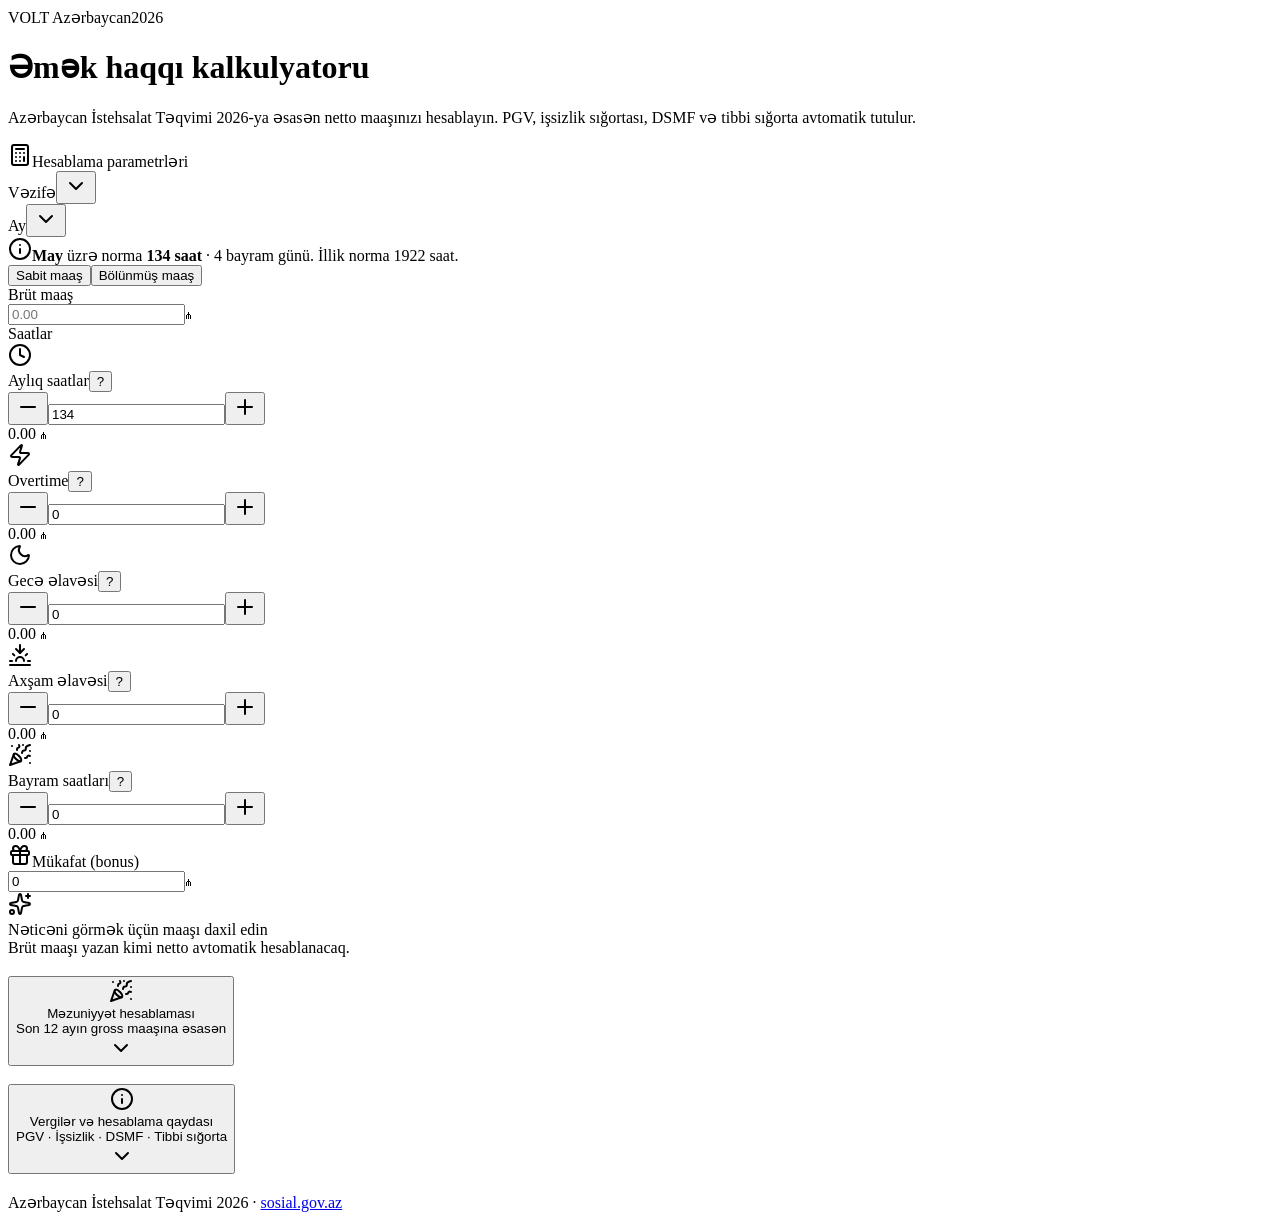
==== commit 0b79a60d: "Add files via upload" ====
--- a/index.html
+++ b/index.html
@@ -1 +1 @@
-<!DOCTYPE html><html lang="az" class="bg-background"><head><meta charSet="utf-8"/><meta name="viewport" content="width=device-width, initial-scale=1"/><link rel="preload" href="/_next/static/media/797e433ab948586e-s.p.0.q-h669a_dqa.woff2" as="font" crossorigin="" type="font/woff2"/><link rel="preload" href="/_next/static/media/caa3a2e1cccd8315-s.p.16t1db8_9y2o~.woff2" as="font" crossorigin="" type="font/woff2"/><link rel="stylesheet" href="/_next/static/chunks/0x.pxwmy6tt~x.css" data-precedence="next"/><link rel="stylesheet" href="/_next/static/chunks/09_s-lmsgn5_j.css" data-precedence="next"/><link rel="preload" as="script" fetchPriority="low" href="/_next/static/chunks/0t0lh63xe7xs2.js"/><script src="/_next/static/chunks/0rypp8o9zkye1.js" async=""></script><script src="/_next/static/chunks/16rwf1s.or2~k.js" async=""></script><script src="/_next/static/chunks/turbopack-0b1xzx_xyc3da.js" async=""></script><script src="/_next/static/chunks/0d21n0vhs4zns.js" async=""></script><script src="/_next/static/chunks/03297b87bktq~.js" async=""></script><meta name="next-size-adjust" content=""/><title>Əmək haqqı kalkulyatoru · VOLT AZƏRBAYCAN</title><meta name="description" content="Azərbaycan İstehsalat Təqvimi 2026-ya əsasən avtomatik əmək haqqı hesablaması."/><meta name="generator" content="v0.app"/><link rel="icon" href="/icon-light-32x32.png" media="(prefers-color-scheme: light)"/><link rel="icon" href="/icon-dark-32x32.png" media="(prefers-color-scheme: dark)"/><link rel="icon" href="/icon.svg" type="image/svg+xml"/><link rel="apple-touch-icon" href="/apple-icon.png"/><script src="/_next/static/chunks/03~yq9q893hmn.js" noModule=""></script></head><body class="font-sans antialiased"><div hidden=""><!--$--><!--/$--></div><main class="min-h-svh bg-background"><div class="mx-auto w-full max-w-3xl space-y-8 px-4 py-10 md:py-14"><header class="space-y-3"><div class="flex flex-wrap items-center gap-2"><span class="inline-flex items-center gap-2 rounded-full border border-border bg-card px-3 py-1 text-xs font-medium uppercase tracking-wider text-muted-foreground"><span class="size-1.5 rounded-full bg-success" aria-hidden="true"></span>VOLT Azərbaycan</span><span class="inline-flex items-center rounded-md bg-primary px-2 py-0.5 font-mono text-xs font-semibold text-primary-foreground">2026</span></div><h1 class="text-pretty font-sans text-3xl font-semibold leading-tight tracking-tight text-foreground md:text-4xl">Əmək haqqı kalkulyatoru</h1><p class="max-w-xl text-pretty text-sm leading-relaxed text-muted-foreground">Azərbaycan İstehsalat Təqvimi 2026-ya əsasən netto maaşınızı hesablayın. PGV, işsizlik sığortası, DSMF və tibbi sığorta avtomatik tutulur.</p></header><div data-slot="card" class="bg-card text-card-foreground flex flex-col gap-6 rounded-xl border py-6 border-border/80 shadow-sm"><div data-slot="card-header" class="@container/card-header grid auto-rows-min grid-rows-[auto_auto] items-start gap-2 px-6 has-data-[slot=card-action]:grid-cols-[1fr_auto] [.border-b]:pb-6 pb-4"><div data-slot="card-title" class="flex items-center gap-2 text-base font-semibold"><svg xmlns="http://www.w3.org/2000/svg" width="24" height="24" viewBox="0 0 24 24" fill="none" stroke="currentColor" stroke-width="2" stroke-linecap="round" stroke-linejoin="round" class="lucide lucide-calculator size-4 text-primary" aria-hidden="true"><rect width="16" height="20" x="4" y="2" rx="2"></rect><line x1="8" x2="16" y1="6" y2="6"></line><line x1="16" x2="16" y1="14" y2="18"></line><path d="M16 10h.01"></path><path d="M12 10h.01"></path><path d="M8 10h.01"></path><path d="M12 14h.01"></path><path d="M8 14h.01"></path><path d="M12 18h.01"></path><path d="M8 18h.01"></path></svg>Hesablama parametrləri</div></div><div data-slot="card-content" class="px-6 space-y-5"><div class="grid gap-3 sm:grid-cols-2"><div class="space-y-1.5"><label data-slot="label" class="flex items-center gap-2 select-none group-data-[disabled=true]:pointer-events-none group-data-[disabled=true]:opacity-50 peer-disabled:cursor-not-allowed peer-disabled:opacity-50 text-xs font-medium text-muted-foreground" for="position">Vəzifə</label><button type="button" role="combobox" aria-controls="radix-_R_29iavb_" aria-expanded="false" aria-autocomplete="none" dir="ltr" data-state="closed" data-slot="select-trigger" data-size="default" class="border-input data-[placeholder]:text-muted-foreground [&amp;_svg:not([class*=&#x27;text-&#x27;])]:text-muted-foreground focus-visible:border-ring focus-visible:ring-ring/50 aria-invalid:ring-destructive/20 dark:aria-invalid:ring-destructive/40 aria-invalid:border-destructive dark:bg-input/30 dark:hover:bg-input/50 flex items-center justify-between gap-2 rounded-md border bg-transparent px-3 py-2 text-sm whitespace-nowrap shadow-xs transition-[color,box-shadow] outline-none focus-visible:ring-[3px] disabled:cursor-not-allowed disabled:opacity-50 data-[size=default]:h-9 data-[size=sm]:h-8 *:data-[slot=select-value]:line-clamp-1 *:data-[slot=select-value]:flex *:data-[slot=select-value]:items-center *:data-[slot=select-value]:gap-2 [&amp;_svg]:pointer-events-none [&amp;_svg]:shrink-0 [&amp;_svg:not([class*=&#x27;size-&#x27;])]:size-4 w-full" id="position"><span data-slot="select-value" style="pointer-events:none"></span><svg xmlns="http://www.w3.org/2000/svg" width="24" height="24" viewBox="0 0 24 24" fill="none" stroke="currentColor" stroke-width="2" stroke-linecap="round" stroke-linejoin="round" class="lucide lucide-chevron-down size-4 opacity-50" aria-hidden="true"><path d="m6 9 6 6 6-6"></path></svg></button><select aria-hidden="true" tabindex="-1" style="position:absolute;border:0;width:1px;height:1px;padding:0;margin:-1px;overflow:hidden;clip:rect(0, 0, 0, 0);white-space:nowrap;word-wrap:normal"></select></div><div class="space-y-1.5"><label data-slot="label" class="flex items-center gap-2 select-none group-data-[disabled=true]:pointer-events-none group-data-[disabled=true]:opacity-50 peer-disabled:cursor-not-allowed peer-disabled:opacity-50 text-xs font-medium text-muted-foreground" for="month">Ay</label><button type="button" role="combobox" aria-controls="radix-_R_2hiavb_" aria-expanded="false" aria-autocomplete="none" dir="ltr" data-state="closed" data-slot="select-trigger" data-size="default" class="border-input data-[placeholder]:text-muted-foreground [&amp;_svg:not([class*=&#x27;text-&#x27;])]:text-muted-foreground focus-visible:border-ring focus-visible:ring-ring/50 aria-invalid:ring-destructive/20 dark:aria-invalid:ring-destructive/40 aria-invalid:border-destructive dark:bg-input/30 dark:hover:bg-input/50 flex items-center justify-between gap-2 rounded-md border bg-transparent px-3 py-2 text-sm whitespace-nowrap shadow-xs transition-[color,box-shadow] outline-none focus-visible:ring-[3px] disabled:cursor-not-allowed disabled:opacity-50 data-[size=default]:h-9 data-[size=sm]:h-8 *:data-[slot=select-value]:line-clamp-1 *:data-[slot=select-value]:flex *:data-[slot=select-value]:items-center *:data-[slot=select-value]:gap-2 [&amp;_svg]:pointer-events-none [&amp;_svg]:shrink-0 [&amp;_svg:not([class*=&#x27;size-&#x27;])]:size-4 w-full" id="month"><span data-slot="select-value" style="pointer-events:none"></span><svg xmlns="http://www.w3.org/2000/svg" width="24" height="24" viewBox="0 0 24 24" fill="none" stroke="currentColor" stroke-width="2" stroke-linecap="round" stroke-linejoin="round" class="lucide lucide-chevron-down size-4 opacity-50" aria-hidden="true"><path d="m6 9 6 6 6-6"></path></svg></button><select aria-hidden="true" tabindex="-1" style="position:absolute;border:0;width:1px;height:1px;padding:0;margin:-1px;overflow:hidden;clip:rect(0, 0, 0, 0);white-space:nowrap;word-wrap:normal"></select></div></div><div class="flex items-start gap-2 rounded-md border border-border/70 bg-muted/50 px-3 py-2 text-xs text-muted-foreground"><svg xmlns="http://www.w3.org/2000/svg" width="24" height="24" viewBox="0 0 24 24" fill="none" stroke="currentColor" stroke-width="2" stroke-linecap="round" stroke-linejoin="round" class="lucide lucide-info mt-0.5 size-3.5 shrink-0 text-primary" aria-hidden="true"><circle cx="12" cy="12" r="10"></circle><path d="M12 16v-4"></path><path d="M12 8h.01"></path></svg><span><strong class="font-medium text-foreground">May</strong> üzrə norma<!-- --> <strong class="font-mono font-medium text-foreground">134<!-- --> saat</strong> · 4 bayram günü<!-- -->. İllik norma 1922 saat.</span></div><div dir="ltr" data-orientation="horizontal" data-slot="tabs" class="flex flex-col gap-2 space-y-4"><div role="tablist" aria-orientation="horizontal" data-slot="tabs-list" class="bg-muted text-muted-foreground h-9 items-center justify-center rounded-lg p-[3px] grid w-full grid-cols-2" tabindex="-1" data-orientation="horizontal" style="outline:none"><button type="button" role="tab" aria-selected="true" aria-controls="radix-_R_3iavb_-content-single" data-state="active" id="radix-_R_3iavb_-trigger-single" data-slot="tabs-trigger" class="data-[state=active]:bg-background dark:data-[state=active]:text-foreground focus-visible:border-ring focus-visible:ring-ring/50 focus-visible:outline-ring dark:data-[state=active]:border-input dark:data-[state=active]:bg-input/30 text-foreground dark:text-muted-foreground inline-flex h-[calc(100%-1px)] flex-1 items-center justify-center gap-1.5 rounded-md border border-transparent px-2 py-1 text-sm font-medium whitespace-nowrap transition-[color,box-shadow] focus-visible:ring-[3px] focus-visible:outline-1 disabled:pointer-events-none disabled:opacity-50 data-[state=active]:shadow-sm [&amp;_svg]:pointer-events-none [&amp;_svg]:shrink-0 [&amp;_svg:not([class*=&#x27;size-&#x27;])]:size-4" tabindex="-1" data-orientation="horizontal" data-radix-collection-item="">Sabit maaş</button><button type="button" role="tab" aria-selected="false" aria-controls="radix-_R_3iavb_-content-split" data-state="inactive" id="radix-_R_3iavb_-trigger-split" data-slot="tabs-trigger" class="data-[state=active]:bg-background dark:data-[state=active]:text-foreground focus-visible:border-ring focus-visible:ring-ring/50 focus-visible:outline-ring dark:data-[state=active]:border-input dark:data-[state=active]:bg-input/30 text-foreground dark:text-muted-foreground inline-flex h-[calc(100%-1px)] flex-1 items-center justify-center gap-1.5 rounded-md border border-transparent px-2 py-1 text-sm font-medium whitespace-nowrap transition-[color,box-shadow] focus-visible:ring-[3px] focus-visible:outline-1 disabled:pointer-events-none disabled:opacity-50 data-[state=active]:shadow-sm [&amp;_svg]:pointer-events-none [&amp;_svg]:shrink-0 [&amp;_svg:not([class*=&#x27;size-&#x27;])]:size-4" tabindex="-1" data-orientation="horizontal" data-radix-collection-item="">Bölünmüş maaş</button></div><div data-state="active" data-orientation="horizontal" role="tabpanel" aria-labelledby="radix-_R_3iavb_-trigger-single" id="radix-_R_3iavb_-content-single" tabindex="0" data-slot="tabs-content" class="flex-1 outline-none m-0 space-y-1.5" style="animation-duration:0s"><label data-slot="label" class="flex items-center gap-2 select-none group-data-[disabled=true]:pointer-events-none group-data-[disabled=true]:opacity-50 peer-disabled:cursor-not-allowed peer-disabled:opacity-50 text-xs font-medium text-muted-foreground" for="grossSingle">Brüt maaş</label><div class="relative"><input type="number" data-slot="input" class="file:text-foreground placeholder:text-muted-foreground selection:bg-primary selection:text-primary-foreground dark:bg-input/30 border-input w-full min-w-0 rounded-md border bg-transparent px-3 py-1 shadow-xs transition-[color,box-shadow] outline-none file:inline-flex file:h-7 file:border-0 file:bg-transparent file:text-sm file:font-medium disabled:pointer-events-none disabled:cursor-not-allowed disabled:opacity-50 md:text-sm focus-visible:border-ring focus-visible:ring-ring/50 focus-visible:ring-[3px] aria-invalid:ring-destructive/20 dark:aria-invalid:ring-destructive/40 aria-invalid:border-destructive h-14 pr-10 font-mono text-2xl font-semibold tracking-tight" id="grossSingle" inputMode="decimal" step="0.01" placeholder="0.00" value=""/><span class="pointer-events-none absolute right-4 top-1/2 -translate-y-1/2 font-mono text-base text-muted-foreground">₼</span></div></div><div data-state="inactive" data-orientation="horizontal" role="tabpanel" aria-labelledby="radix-_R_3iavb_-trigger-split" hidden="" id="radix-_R_3iavb_-content-split" tabindex="0" data-slot="tabs-content" class="flex-1 outline-none m-0 space-y-3"></div></div><div class="space-y-2"><div class="text-xs font-medium uppercase tracking-wider text-muted-foreground">Saatlar</div><div class="divide-y divide-border rounded-lg border border-border bg-card"><div class="flex items-center gap-3 px-3 py-2.5 sm:gap-4 sm:px-4"><svg xmlns="http://www.w3.org/2000/svg" width="24" height="24" viewBox="0 0 24 24" fill="none" stroke="currentColor" stroke-width="2" stroke-linecap="round" stroke-linejoin="round" class="lucide lucide-clock size-4 shrink-0 text-muted-foreground" aria-hidden="true"><path d="M12 6v6l4 2"></path><circle cx="12" cy="12" r="10"></circle></svg><div class="flex flex-1 items-center gap-1.5 min-w-0"><span class="truncate text-sm text-foreground/90">Aylıq saatlar</span><button type="button" class="grid size-4 shrink-0 place-items-center rounded-full border border-border text-[10px] text-muted-foreground transition hover:border-primary/50 hover:text-primary" aria-label="Aylıq saatlar izahı" data-state="closed" data-slot="tooltip-trigger">?</button></div><div class="flex items-center rounded-md border border-border"><button type="button" class="grid size-8 place-items-center text-muted-foreground transition hover:bg-accent hover:text-foreground" aria-label="Aylıq saatlar azalt"><svg xmlns="http://www.w3.org/2000/svg" width="24" height="24" viewBox="0 0 24 24" fill="none" stroke="currentColor" stroke-width="2" stroke-linecap="round" stroke-linejoin="round" class="lucide lucide-minus size-3.5" aria-hidden="true"><path d="M5 12h14"></path></svg></button><input type="number" data-slot="input" class="file:text-foreground placeholder:text-muted-foreground selection:bg-primary selection:text-primary-foreground dark:bg-input/30 border-input min-w-0 rounded-md shadow-xs transition-[color,box-shadow] outline-none file:inline-flex file:h-7 file:border-0 file:bg-transparent file:text-sm file:font-medium disabled:pointer-events-none disabled:cursor-not-allowed disabled:opacity-50 md:text-sm focus-visible:border-ring focus-visible:ring-ring/50 aria-invalid:ring-destructive/20 dark:aria-invalid:ring-destructive/40 aria-invalid:border-destructive h-8 w-12 border-0 bg-transparent p-0 text-center font-mono text-sm font-semibold focus-visible:ring-0" inputMode="numeric" min="0" value="134"/><button type="button" class="grid size-8 place-items-center text-muted-foreground transition hover:bg-accent hover:text-foreground" aria-label="Aylıq saatlar artır"><svg xmlns="http://www.w3.org/2000/svg" width="24" height="24" viewBox="0 0 24 24" fill="none" stroke="currentColor" stroke-width="2" stroke-linecap="round" stroke-linejoin="round" class="lucide lucide-plus size-3.5" aria-hidden="true"><path d="M5 12h14"></path><path d="M12 5v14"></path></svg></button></div><div class="hidden min-w-20 text-right font-mono text-xs font-semibold tabular-nums sm:block text-muted-foreground/60 font-normal">0.00<!-- --> ₼</div></div><div class="flex items-center gap-3 px-3 py-2.5 sm:gap-4 sm:px-4"><svg xmlns="http://www.w3.org/2000/svg" width="24" height="24" viewBox="0 0 24 24" fill="none" stroke="currentColor" stroke-width="2" stroke-linecap="round" stroke-linejoin="round" class="lucide lucide-zap size-4 shrink-0 text-muted-foreground" aria-hidden="true"><path d="M4 14a1 1 0 0 1-.78-1.63l9.9-10.2a.5.5 0 0 1 .86.46l-1.92 6.02A1 1 0 0 0 13 10h7a1 1 0 0 1 .78 1.63l-9.9 10.2a.5.5 0 0 1-.86-.46l1.92-6.02A1 1 0 0 0 11 14z"></path></svg><div class="flex flex-1 items-center gap-1.5 min-w-0"><span class="truncate text-sm text-foreground/90">Overtime</span><button type="button" class="grid size-4 shrink-0 place-items-center rounded-full border border-border text-[10px] text-muted-foreground transition hover:border-primary/50 hover:text-primary" aria-label="Overtime izahı" data-state="closed" data-slot="tooltip-trigger">?</button></div><div class="flex items-center rounded-md border border-border"><button type="button" class="grid size-8 place-items-center text-muted-foreground transition hover:bg-accent hover:text-foreground" aria-label="Overtime azalt"><svg xmlns="http://www.w3.org/2000/svg" width="24" height="24" viewBox="0 0 24 24" fill="none" stroke="currentColor" stroke-width="2" stroke-linecap="round" stroke-linejoin="round" class="lucide lucide-minus size-3.5" aria-hidden="true"><path d="M5 12h14"></path></svg></button><input type="number" data-slot="input" class="file:text-foreground placeholder:text-muted-foreground selection:bg-primary selection:text-primary-foreground dark:bg-input/30 border-input min-w-0 rounded-md shadow-xs transition-[color,box-shadow] outline-none file:inline-flex file:h-7 file:border-0 file:bg-transparent file:text-sm file:font-medium disabled:pointer-events-none disabled:cursor-not-allowed disabled:opacity-50 md:text-sm focus-visible:border-ring focus-visible:ring-ring/50 aria-invalid:ring-destructive/20 dark:aria-invalid:ring-destructive/40 aria-invalid:border-destructive h-8 w-12 border-0 bg-transparent p-0 text-center font-mono text-sm font-semibold focus-visible:ring-0" inputMode="numeric" min="0" value="0"/><button type="button" class="grid size-8 place-items-center text-muted-foreground transition hover:bg-accent hover:text-foreground" aria-label="Overtime artır"><svg xmlns="http://www.w3.org/2000/svg" width="24" height="24" viewBox="0 0 24 24" fill="none" stroke="currentColor" stroke-width="2" stroke-linecap="round" stroke-linejoin="round" class="lucide lucide-plus size-3.5" aria-hidden="true"><path d="M5 12h14"></path><path d="M12 5v14"></path></svg></button></div><div class="hidden min-w-20 text-right font-mono text-xs font-semibold tabular-nums sm:block text-muted-foreground/60 font-normal">0.00<!-- --> ₼</div></div><div class="flex items-center gap-3 px-3 py-2.5 sm:gap-4 sm:px-4"><svg xmlns="http://www.w3.org/2000/svg" width="24" height="24" viewBox="0 0 24 24" fill="none" stroke="currentColor" stroke-width="2" stroke-linecap="round" stroke-linejoin="round" class="lucide lucide-moon size-4 shrink-0 text-muted-foreground" aria-hidden="true"><path d="M20.985 12.486a9 9 0 1 1-9.473-9.472c.405-.022.617.46.402.803a6 6 0 0 0 8.268 8.268c.344-.215.825-.004.803.401"></path></svg><div class="flex flex-1 items-center gap-1.5 min-w-0"><span class="truncate text-sm text-foreground/90">Gecə əlavəsi</span><button type="button" class="grid size-4 shrink-0 place-items-center rounded-full border border-border text-[10px] text-muted-foreground transition hover:border-primary/50 hover:text-primary" aria-label="Gecə əlavəsi izahı" data-state="closed" data-slot="tooltip-trigger">?</button></div><div class="flex items-center rounded-md border border-border"><button type="button" class="grid size-8 place-items-center text-muted-foreground transition hover:bg-accent hover:text-foreground" aria-label="Gecə əlavəsi azalt"><svg xmlns="http://www.w3.org/2000/svg" width="24" height="24" viewBox="0 0 24 24" fill="none" stroke="currentColor" stroke-width="2" stroke-linecap="round" stroke-linejoin="round" class="lucide lucide-minus size-3.5" aria-hidden="true"><path d="M5 12h14"></path></svg></button><input type="number" data-slot="input" class="file:text-foreground placeholder:text-muted-foreground selection:bg-primary selection:text-primary-foreground dark:bg-input/30 border-input min-w-0 rounded-md shadow-xs transition-[color,box-shadow] outline-none file:inline-flex file:h-7 file:border-0 file:bg-transparent file:text-sm file:font-medium disabled:pointer-events-none disabled:cursor-not-allowed disabled:opacity-50 md:text-sm focus-visible:border-ring focus-visible:ring-ring/50 aria-invalid:ring-destructive/20 dark:aria-invalid:ring-destructive/40 aria-invalid:border-destructive h-8 w-12 border-0 bg-transparent p-0 text-center font-mono text-sm font-semibold focus-visible:ring-0" inputMode="numeric" min="0" value="0"/><button type="button" class="grid size-8 place-items-center text-muted-foreground transition hover:bg-accent hover:text-foreground" aria-label="Gecə əlavəsi artır"><svg xmlns="http://www.w3.org/2000/svg" width="24" height="24" viewBox="0 0 24 24" fill="none" stroke="currentColor" stroke-width="2" stroke-linecap="round" stroke-linejoin="round" class="lucide lucide-plus size-3.5" aria-hidden="true"><path d="M5 12h14"></path><path d="M12 5v14"></path></svg></button></div><div class="hidden min-w-20 text-right font-mono text-xs font-semibold tabular-nums sm:block text-muted-foreground/60 font-normal">0.00<!-- --> ₼</div></div><div class="flex items-center gap-3 px-3 py-2.5 sm:gap-4 sm:px-4"><svg xmlns="http://www.w3.org/2000/svg" width="24" height="24" viewBox="0 0 24 24" fill="none" stroke="currentColor" stroke-width="2" stroke-linecap="round" stroke-linejoin="round" class="lucide lucide-sunset size-4 shrink-0 text-muted-foreground" aria-hidden="true"><path d="M12 10V2"></path><path d="m4.93 10.93 1.41 1.41"></path><path d="M2 18h2"></path><path d="M20 18h2"></path><path d="m19.07 10.93-1.41 1.41"></path><path d="M22 22H2"></path><path d="m16 6-4 4-4-4"></path><path d="M16 18a4 4 0 0 0-8 0"></path></svg><div class="flex flex-1 items-center gap-1.5 min-w-0"><span class="truncate text-sm text-foreground/90">Axşam əlavəsi</span><button type="button" class="grid size-4 shrink-0 place-items-center rounded-full border border-border text-[10px] text-muted-foreground transition hover:border-primary/50 hover:text-primary" aria-label="Axşam əlavəsi izahı" data-state="closed" data-slot="tooltip-trigger">?</button></div><div class="flex items-center rounded-md border border-border"><button type="button" class="grid size-8 place-items-center text-muted-foreground transition hover:bg-accent hover:text-foreground" aria-label="Axşam əlavəsi azalt"><svg xmlns="http://www.w3.org/2000/svg" width="24" height="24" viewBox="0 0 24 24" fill="none" stroke="currentColor" stroke-width="2" stroke-linecap="round" stroke-linejoin="round" class="lucide lucide-minus size-3.5" aria-hidden="true"><path d="M5 12h14"></path></svg></button><input type="number" data-slot="input" class="file:text-foreground placeholder:text-muted-foreground selection:bg-primary selection:text-primary-foreground dark:bg-input/30 border-input min-w-0 rounded-md shadow-xs transition-[color,box-shadow] outline-none file:inline-flex file:h-7 file:border-0 file:bg-transparent file:text-sm file:font-medium disabled:pointer-events-none disabled:cursor-not-allowed disabled:opacity-50 md:text-sm focus-visible:border-ring focus-visible:ring-ring/50 aria-invalid:ring-destructive/20 dark:aria-invalid:ring-destructive/40 aria-invalid:border-destructive h-8 w-12 border-0 bg-transparent p-0 text-center font-mono text-sm font-semibold focus-visible:ring-0" inputMode="numeric" min="0" value="0"/><button type="button" class="grid size-8 place-items-center text-muted-foreground transition hover:bg-accent hover:text-foreground" aria-label="Axşam əlavəsi artır"><svg xmlns="http://www.w3.org/2000/svg" width="24" height="24" viewBox="0 0 24 24" fill="none" stroke="currentColor" stroke-width="2" stroke-linecap="round" stroke-linejoin="round" class="lucide lucide-plus size-3.5" aria-hidden="true"><path d="M5 12h14"></path><path d="M12 5v14"></path></svg></button></div><div class="hidden min-w-20 text-right font-mono text-xs font-semibold tabular-nums sm:block text-muted-foreground/60 font-normal">0.00<!-- --> ₼</div></div><div class="flex items-center gap-3 px-3 py-2.5 sm:gap-4 sm:px-4"><svg xmlns="http://www.w3.org/2000/svg" width="24" height="24" viewBox="0 0 24 24" fill="none" stroke="currentColor" stroke-width="2" stroke-linecap="round" stroke-linejoin="round" class="lucide lucide-party-popper size-4 shrink-0 text-muted-foreground" aria-hidden="true"><path d="M5.8 11.3 2 22l10.7-3.79"></path><path d="M4 3h.01"></path><path d="M22 8h.01"></path><path d="M15 2h.01"></path><path d="M22 20h.01"></path><path d="m22 2-2.24.75a2.9 2.9 0 0 0-1.96 3.12c.1.86-.57 1.63-1.45 1.63h-.38c-.86 0-1.6.6-1.76 1.44L14 10"></path><path d="m22 13-.82-.33c-.86-.34-1.82.2-1.98 1.11c-.11.7-.72 1.22-1.43 1.22H17"></path><path d="m11 2 .33.82c.34.86-.2 1.82-1.11 1.98C9.52 4.9 9 5.52 9 6.23V7"></path><path d="M11 13c1.93 1.93 2.83 4.17 2 5-.83.83-3.07-.07-5-2-1.93-1.93-2.83-4.17-2-5 .83-.83 3.07.07 5 2Z"></path></svg><div class="flex flex-1 items-center gap-1.5 min-w-0"><span class="truncate text-sm text-foreground/90">Bayram saatları</span><button type="button" class="grid size-4 shrink-0 place-items-center rounded-full border border-border text-[10px] text-muted-foreground transition hover:border-primary/50 hover:text-primary" aria-label="Bayram saatları izahı" data-state="closed" data-slot="tooltip-trigger">?</button></div><div class="flex items-center rounded-md border border-border"><button type="button" class="grid size-8 place-items-center text-muted-foreground transition hover:bg-accent hover:text-foreground" aria-label="Bayram saatları azalt"><svg xmlns="http://www.w3.org/2000/svg" width="24" height="24" viewBox="0 0 24 24" fill="none" stroke="currentColor" stroke-width="2" stroke-linecap="round" stroke-linejoin="round" class="lucide lucide-minus size-3.5" aria-hidden="true"><path d="M5 12h14"></path></svg></button><input type="number" data-slot="input" class="file:text-foreground placeholder:text-muted-foreground selection:bg-primary selection:text-primary-foreground dark:bg-input/30 border-input min-w-0 rounded-md shadow-xs transition-[color,box-shadow] outline-none file:inline-flex file:h-7 file:border-0 file:bg-transparent file:text-sm file:font-medium disabled:pointer-events-none disabled:cursor-not-allowed disabled:opacity-50 md:text-sm focus-visible:border-ring focus-visible:ring-ring/50 aria-invalid:ring-destructive/20 dark:aria-invalid:ring-destructive/40 aria-invalid:border-destructive h-8 w-12 border-0 bg-transparent p-0 text-center font-mono text-sm font-semibold focus-visible:ring-0" inputMode="numeric" min="0" value="0"/><button type="button" class="grid size-8 place-items-center text-muted-foreground transition hover:bg-accent hover:text-foreground" aria-label="Bayram saatları artır"><svg xmlns="http://www.w3.org/2000/svg" width="24" height="24" viewBox="0 0 24 24" fill="none" stroke="currentColor" stroke-width="2" stroke-linecap="round" stroke-linejoin="round" class="lucide lucide-plus size-3.5" aria-hidden="true"><path d="M5 12h14"></path><path d="M12 5v14"></path></svg></button></div><div class="hidden min-w-20 text-right font-mono text-xs font-semibold tabular-nums sm:block text-muted-foreground/60 font-normal">0.00<!-- --> ₼</div></div><div class="flex items-center gap-3 px-3 py-2.5 sm:gap-4 sm:px-4"><svg xmlns="http://www.w3.org/2000/svg" width="24" height="24" viewBox="0 0 24 24" fill="none" stroke="currentColor" stroke-width="2" stroke-linecap="round" stroke-linejoin="round" class="lucide lucide-gift size-4 shrink-0 text-muted-foreground" aria-hidden="true"><rect x="3" y="8" width="18" height="4" rx="1"></rect><path d="M12 8v13"></path><path d="M19 12v7a2 2 0 0 1-2 2H7a2 2 0 0 1-2-2v-7"></path><path d="M7.5 8a2.5 2.5 0 0 1 0-5A4.8 8 0 0 1 12 8a4.8 8 0 0 1 4.5-5 2.5 2.5 0 0 1 0 5"></path></svg><span class="flex-1 text-sm text-foreground/90">Mükafat (bonus)</span><div class="relative"><input type="number" data-slot="input" class="file:text-foreground placeholder:text-muted-foreground selection:bg-primary selection:text-primary-foreground dark:bg-input/30 border-input min-w-0 rounded-md border bg-transparent px-3 py-1 shadow-xs transition-[color,box-shadow] outline-none file:inline-flex file:h-7 file:border-0 file:bg-transparent file:text-sm file:font-medium disabled:pointer-events-none disabled:cursor-not-allowed disabled:opacity-50 md:text-sm focus-visible:border-ring focus-visible:ring-ring/50 focus-visible:ring-[3px] aria-invalid:ring-destructive/20 dark:aria-invalid:ring-destructive/40 aria-invalid:border-destructive h-9 w-28 pr-7 text-right font-mono text-sm font-semibold sm:w-32" inputMode="decimal" step="0.01" min="0" placeholder="0.00" value="0"/><span class="pointer-events-none absolute right-2.5 top-1/2 -translate-y-1/2 font-mono text-xs text-muted-foreground">₼</span></div></div></div></div></div></div><div data-slot="card" class="text-card-foreground flex flex-col gap-6 rounded-xl border py-6 border-dashed bg-muted/30 shadow-none"><div data-slot="card-content" class="px-6 flex flex-col items-center justify-center gap-2 py-12 text-center"><div class="grid size-10 place-items-center rounded-full bg-primary/10 text-primary"><svg xmlns="http://www.w3.org/2000/svg" width="24" height="24" viewBox="0 0 24 24" fill="none" stroke="currentColor" stroke-width="2" stroke-linecap="round" stroke-linejoin="round" class="lucide lucide-sparkles size-5" aria-hidden="true"><path d="M11.017 2.814a1 1 0 0 1 1.966 0l1.051 5.558a2 2 0 0 0 1.594 1.594l5.558 1.051a1 1 0 0 1 0 1.966l-5.558 1.051a2 2 0 0 0-1.594 1.594l-1.051 5.558a1 1 0 0 1-1.966 0l-1.051-5.558a2 2 0 0 0-1.594-1.594l-5.558-1.051a1 1 0 0 1 0-1.966l5.558-1.051a2 2 0 0 0 1.594-1.594z"></path><path d="M20 2v4"></path><path d="M22 4h-4"></path><circle cx="4" cy="20" r="2"></circle></svg></div><div class="text-sm font-semibold text-foreground">Nəticəni görmək üçün maaşı daxil edin</div><div class="text-xs text-muted-foreground">Brüt maaşı yazan kimi netto avtomatik hesablanacaq.</div></div></div><div data-slot="accordion" class="w-full" data-orientation="vertical"><div data-state="closed" data-orientation="vertical" data-slot="accordion-item" class="last:border-b-0 rounded-xl border border-border bg-card"><h3 data-orientation="vertical" data-state="closed" class="flex"><button type="button" aria-controls="radix-_R_cavb_" aria-expanded="false" data-state="closed" data-orientation="vertical" id="radix-_R_4avb_" data-slot="accordion-trigger" class="focus-visible:border-ring focus-visible:ring-ring/50 flex flex-1 items-start justify-between gap-4 rounded-md text-sm font-medium transition-all outline-none focus-visible:ring-[3px] disabled:pointer-events-none disabled:opacity-50 [&amp;[data-state=open]&gt;svg]:rotate-180 px-5 py-4 text-left hover:no-underline" data-radix-collection-item=""><div class="flex items-start gap-3"><div class="grid size-9 shrink-0 place-items-center rounded-md bg-success/10 text-success"><svg xmlns="http://www.w3.org/2000/svg" width="24" height="24" viewBox="0 0 24 24" fill="none" stroke="currentColor" stroke-width="2" stroke-linecap="round" stroke-linejoin="round" class="lucide lucide-party-popper size-4" aria-hidden="true"><path d="M5.8 11.3 2 22l10.7-3.79"></path><path d="M4 3h.01"></path><path d="M22 8h.01"></path><path d="M15 2h.01"></path><path d="M22 20h.01"></path><path d="m22 2-2.24.75a2.9 2.9 0 0 0-1.96 3.12c.1.86-.57 1.63-1.45 1.63h-.38c-.86 0-1.6.6-1.76 1.44L14 10"></path><path d="m22 13-.82-.33c-.86-.34-1.82.2-1.98 1.11c-.11.7-.72 1.22-1.43 1.22H17"></path><path d="m11 2 .33.82c.34.86-.2 1.82-1.11 1.98C9.52 4.9 9 5.52 9 6.23V7"></path><path d="M11 13c1.93 1.93 2.83 4.17 2 5-.83.83-3.07-.07-5-2-1.93-1.93-2.83-4.17-2-5 .83-.83 3.07.07 5 2Z"></path></svg></div><div><div class="text-sm font-semibold text-foreground">Məzuniyyət hesablaması</div><div class="text-xs text-muted-foreground">Son 12 ayın gross maaşına əsasən</div></div></div><svg xmlns="http://www.w3.org/2000/svg" width="24" height="24" viewBox="0 0 24 24" fill="none" stroke="currentColor" stroke-width="2" stroke-linecap="round" stroke-linejoin="round" class="lucide lucide-chevron-down text-muted-foreground pointer-events-none size-4 shrink-0 translate-y-0.5 transition-transform duration-200" aria-hidden="true"><path d="m6 9 6 6 6-6"></path></svg></button></h3><div data-state="closed" id="radix-_R_cavb_" hidden="" role="region" aria-labelledby="radix-_R_4avb_" data-orientation="vertical" data-slot="accordion-content" class="data-[state=closed]:animate-accordion-up data-[state=open]:animate-accordion-down overflow-hidden text-sm" style="--radix-accordion-content-height:var(--radix-collapsible-content-height);--radix-accordion-content-width:var(--radix-collapsible-content-width)"></div></div></div><div data-slot="accordion" class="w-full" data-orientation="vertical"><div data-state="closed" data-orientation="vertical" data-slot="accordion-item" class="last:border-b-0 rounded-xl border border-border bg-card"><h3 data-orientation="vertical" data-state="closed" class="flex"><button type="button" aria-controls="radix-_R_davb_" aria-expanded="false" data-state="closed" data-orientation="vertical" id="radix-_R_5avb_" data-slot="accordion-trigger" class="focus-visible:border-ring focus-visible:ring-ring/50 flex flex-1 items-start justify-between gap-4 rounded-md text-sm font-medium transition-all outline-none focus-visible:ring-[3px] disabled:pointer-events-none disabled:opacity-50 [&amp;[data-state=open]&gt;svg]:rotate-180 px-5 py-4 text-left hover:no-underline" data-radix-collection-item=""><div class="flex items-start gap-3"><div class="grid size-9 shrink-0 place-items-center rounded-md bg-primary/10 text-primary"><svg xmlns="http://www.w3.org/2000/svg" width="24" height="24" viewBox="0 0 24 24" fill="none" stroke="currentColor" stroke-width="2" stroke-linecap="round" stroke-linejoin="round" class="lucide lucide-info size-4" aria-hidden="true"><circle cx="12" cy="12" r="10"></circle><path d="M12 16v-4"></path><path d="M12 8h.01"></path></svg></div><div><div class="text-sm font-semibold text-foreground">Vergilər və hesablama qaydası</div><div class="text-xs text-muted-foreground">PGV · İşsizlik · DSMF · Tibbi sığorta</div></div></div><svg xmlns="http://www.w3.org/2000/svg" width="24" height="24" viewBox="0 0 24 24" fill="none" stroke="currentColor" stroke-width="2" stroke-linecap="round" stroke-linejoin="round" class="lucide lucide-chevron-down text-muted-foreground pointer-events-none size-4 shrink-0 translate-y-0.5 transition-transform duration-200" aria-hidden="true"><path d="m6 9 6 6 6-6"></path></svg></button></h3><div data-state="closed" id="radix-_R_davb_" hidden="" role="region" aria-labelledby="radix-_R_5avb_" data-orientation="vertical" data-slot="accordion-content" class="data-[state=closed]:animate-accordion-up data-[state=open]:animate-accordion-down overflow-hidden text-sm" style="--radix-accordion-content-height:var(--radix-collapsible-content-height);--radix-accordion-content-width:var(--radix-collapsible-content-width)"></div></div></div><footer class="border-t border-border pt-6 text-center text-xs text-muted-foreground"><p>Azərbaycan İstehsalat Təqvimi 2026 ·<!-- --> <a href="https://sosial.gov.az/az/faydali/istehsalat-teqvimi" target="_blank" rel="noreferrer noopener" class="text-foreground/80 underline-offset-4 hover:text-primary hover:underline">sosial.gov.az</a></p></footer></div></main><!--$--><!--/$--><script src="/_next/static/chunks/0t0lh63xe7xs2.js" id="_R_" async=""></script><script>(self.__next_f=self.__next_f||[]).push([0])</script><script>self.__next_f.push([1,"1:\"$Sreact.fragment\"\n2:I[63936,[\"/_next/static/chunks/0d21n0vhs4zns.js\"],\"default\"]\n3:I[3200,[\"/_next/static/chunks/0d21n0vhs4zns.js\"],\"default\"]\n4:I[60682,[\"/_next/static/chunks/0d21n0vhs4zns.js\",\"/_next/static/chunks/03297b87bktq~.js\"],\"SalaryCalculator\"]\n5:I[40599,[\"/_next/static/chunks/0d21n0vhs4zns.js\"],\"OutletBoundary\"]\n6:\"$Sreact.suspense\"\n8:I[40599,[\"/_next/static/chunks/0d21n0vhs4zns.js\"],\"ViewportBoundary\"]\na:I[40599,[\"/_next/static/chunks/0d21n0vhs4zns.js\"],\"MetadataBoundary\"]\nc:I[27389,[\"/_next/static/chunks/0d21n0vhs4zns.js\"],\"default\",1]\n:HL[\"/_next/static/chunks/0x.pxwmy6tt~x.css\",\"style\"]\n:HL[\"/_next/static/chunks/09_s-lmsgn5_j.css\",\"style\"]\n:HL[\"/_next/static/media/797e433ab948586e-s.p.0.q-h669a_dqa.woff2\",\"font\",{\"crossOrigin\":\"\",\"type\":\"font/woff2\"}]\n:HL[\"/_next/static/media/caa3a2e1cccd8315-s.p.16t1db8_9y2o~.woff2\",\"font\",{\"crossOrigin\":\"\",\"type\":\"font/woff2\"}]\n"])</script><script>self.__next_f.push([1,"0:{\"P\":null,\"c\":[\"\",\"\"],\"q\":\"\",\"i\":false,\"f\":[[[\"\",{\"children\":[\"__PAGE__\",{}]},\"$undefined\",\"$undefined\",16],[[\"$\",\"$1\",\"c\",{\"children\":[[[\"$\",\"link\",\"0\",{\"rel\":\"stylesheet\",\"href\":\"/_next/static/chunks/0x.pxwmy6tt~x.css\",\"precedence\":\"next\",\"crossOrigin\":\"$undefined\",\"nonce\":\"$undefined\"}],[\"$\",\"link\",\"1\",{\"rel\":\"stylesheet\",\"href\":\"/_next/static/chunks/09_s-lmsgn5_j.css\",\"precedence\":\"next\",\"crossOrigin\":\"$undefined\",\"nonce\":\"$undefined\"}],[\"$\",\"script\",\"script-0\",{\"src\":\"/_next/static/chunks/0d21n0vhs4zns.js\",\"async\":true,\"nonce\":\"$undefined\"}]],[\"$\",\"html\",null,{\"lang\":\"az\",\"className\":\"bg-background\",\"children\":[\"$\",\"body\",null,{\"className\":\"font-sans antialiased\",\"children\":[\"$\",\"$L2\",null,{\"parallelRouterKey\":\"children\",\"error\":\"$undefined\",\"errorStyles\":\"$undefined\",\"errorScripts\":\"$undefined\",\"template\":[\"$\",\"$L3\",null,{}],\"templateStyles\":\"$undefined\",\"templateScripts\":\"$undefined\",\"notFound\":[[[\"$\",\"title\",null,{\"children\":\"404: This page could not be found.\"}],[\"$\",\"div\",null,{\"style\":{\"fontFamily\":\"system-ui,\\\"Segoe UI\\\",Roboto,Helvetica,Arial,sans-serif,\\\"Apple Color Emoji\\\",\\\"Segoe UI Emoji\\\"\",\"height\":\"100vh\",\"textAlign\":\"center\",\"display\":\"flex\",\"flexDirection\":\"column\",\"alignItems\":\"center\",\"justifyContent\":\"center\"},\"children\":[\"$\",\"div\",null,{\"children\":[[\"$\",\"style\",null,{\"dangerouslySetInnerHTML\":{\"__html\":\"body{color:#000;background:#fff;margin:0}.next-error-h1{border-right:1px solid rgba(0,0,0,.3)}@media (prefers-color-scheme:dark){body{color:#fff;background:#000}.next-error-h1{border-right:1px solid rgba(255,255,255,.3)}}\"}}],[\"$\",\"h1\",null,{\"className\":\"next-error-h1\",\"style\":{\"display\":\"inline-block\",\"margin\":\"0 20px 0 0\",\"padding\":\"0 23px 0 0\",\"fontSize\":24,\"fontWeight\":500,\"verticalAlign\":\"top\",\"lineHeight\":\"49px\"},\"children\":404}],[\"$\",\"div\",null,{\"style\":{\"display\":\"inline-block\"},\"children\":[\"$\",\"h2\",null,{\"style\":{\"fontSize\":14,\"fontWeight\":400,\"lineHeight\":\"49px\",\"margin\":0},\"children\":\"This page could not be found.\"}]}]]}]}]],[]],\"forbidden\":\"$undefined\",\"unauthorized\":\"$undefined\"}]}]}]]}],{\"children\":[[\"$\",\"$1\",\"c\",{\"children\":[[\"$\",\"main\",null,{\"className\":\"min-h-svh bg-background\",\"children\":[\"$\",\"$L4\",null,{}]}],[[\"$\",\"script\",\"script-0\",{\"src\":\"/_next/static/chunks/03297b87bktq~.js\",\"async\":true,\"nonce\":\"$undefined\"}]],[\"$\",\"$L5\",null,{\"children\":[\"$\",\"$6\",null,{\"name\":\"Next.MetadataOutlet\",\"children\":\"$@7\"}]}]]}],{},null,false,null]},null,false,null],[\"$\",\"$1\",\"h\",{\"children\":[null,[\"$\",\"$L8\",null,{\"children\":\"$L9\"}],[\"$\",\"div\",null,{\"hidden\":true,\"children\":[\"$\",\"$La\",null,{\"children\":[\"$\",\"$6\",null,{\"name\":\"Next.Metadata\",\"children\":\"$Lb\"}]}]}],[\"$\",\"meta\",null,{\"name\":\"next-size-adjust\",\"content\":\"\"}]]}],false]],\"m\":\"$undefined\",\"G\":[\"$c\",[[\"$\",\"link\",\"0\",{\"rel\":\"stylesheet\",\"href\":\"/_next/static/chunks/0x.pxwmy6tt~x.css\",\"precedence\":\"next\",\"crossOrigin\":\"$undefined\",\"nonce\":\"$undefined\"}],[\"$\",\"link\",\"1\",{\"rel\":\"stylesheet\",\"href\":\"/_next/static/chunks/09_s-lmsgn5_j.css\",\"precedence\":\"next\",\"crossOrigin\":\"$undefined\",\"nonce\":\"$undefined\"}]]],\"S\":true,\"h\":null,\"s\":\"$undefined\",\"l\":\"$undefined\",\"p\":\"$undefined\",\"d\":\"$undefined\",\"b\":\"0XUAzoG77AW22WCWE844d\"}\n"])</script><script>self.__next_f.push([1,"9:[[\"$\",\"meta\",\"0\",{\"charSet\":\"utf-8\"}],[\"$\",\"meta\",\"1\",{\"name\":\"viewport\",\"content\":\"width=device-width, initial-scale=1\"}]]\n"])</script><script>self.__next_f.push([1,"d:I[38487,[\"/_next/static/chunks/0d21n0vhs4zns.js\"],\"IconMark\"]\n7:null\nb:[[\"$\",\"title\",\"0\",{\"children\":\"Əmək haqqı kalkulyatoru · VOLT AZƏRBAYCAN\"}],[\"$\",\"meta\",\"1\",{\"name\":\"description\",\"content\":\"Azərbaycan İstehsalat Təqvimi 2026-ya əsasən avtomatik əmək haqqı hesablaması.\"}],[\"$\",\"meta\",\"2\",{\"name\":\"generator\",\"content\":\"v0.app\"}],[\"$\",\"link\",\"3\",{\"rel\":\"icon\",\"href\":\"/icon-light-32x32.png\",\"media\":\"(prefers-color-scheme: light)\"}],[\"$\",\"link\",\"4\",{\"rel\":\"icon\",\"href\":\"/icon-dark-32x32.png\",\"media\":\"(prefers-color-scheme: dark)\"}],[\"$\",\"link\",\"5\",{\"rel\":\"icon\",\"href\":\"/icon.svg\",\"type\":\"image/svg+xml\"}],[\"$\",\"link\",\"6\",{\"rel\":\"apple-touch-icon\",\"href\":\"/apple-icon.png\"}],[\"$\",\"$Ld\",\"7\",{}]]\n"])</script></body></html>+<!DOCTYPE html><html lang="az" class="bg-background"><head><meta charSet="utf-8"/><meta name="viewport" content="width=device-width, initial-scale=1"/><link rel="preload" href="/salary-calculator-new/_next/static/media/797e433ab948586e-s.p.0.q-h669a_dqa.woff2" as="font" crossorigin="" type="font/woff2"/><link rel="preload" href="/salary-calculator-new/_next/static/media/caa3a2e1cccd8315-s.p.16t1db8_9y2o~.woff2" as="font" crossorigin="" type="font/woff2"/><link rel="stylesheet" href="/salary-calculator-new/_next/static/chunks/0x.pxwmy6tt~x.css" data-precedence="next"/><link rel="stylesheet" href="/salary-calculator-new/_next/static/chunks/0a-o5bbzy2g4..css" data-precedence="next"/><link rel="preload" as="script" fetchPriority="low" href="/salary-calculator-new/_next/static/chunks/0t0lh63xe7xs2.js"/><script src="/salary-calculator-new/_next/static/chunks/16gpx93as_3vb.js" async=""></script><script src="/salary-calculator-new/_next/static/chunks/16rwf1s.or2~k.js" async=""></script><script src="/salary-calculator-new/_next/static/chunks/turbopack-0.tfmpwubn0c_.js" async=""></script><script src="/salary-calculator-new/_next/static/chunks/0d21n0vhs4zns.js" async=""></script><script src="/salary-calculator-new/_next/static/chunks/03297b87bktq~.js" async=""></script><meta name="next-size-adjust" content=""/><title>Əmək haqqı kalkulyatoru · VOLT AZƏRBAYCAN</title><meta name="description" content="Azərbaycan İstehsalat Təqvimi 2026-ya əsasən avtomatik əmək haqqı hesablaması."/><meta name="generator" content="v0.app"/><link rel="icon" href="/icon-light-32x32.png" media="(prefers-color-scheme: light)"/><link rel="icon" href="/icon-dark-32x32.png" media="(prefers-color-scheme: dark)"/><link rel="icon" href="/icon.svg" type="image/svg+xml"/><link rel="apple-touch-icon" href="/apple-icon.png"/><script src="/salary-calculator-new/_next/static/chunks/03~yq9q893hmn.js" noModule=""></script></head><body class="font-sans antialiased"><div hidden=""><!--$--><!--/$--></div><main class="min-h-svh bg-background"><div class="mx-auto w-full max-w-3xl space-y-8 px-4 py-10 md:py-14"><header class="space-y-3"><div class="flex flex-wrap items-center gap-2"><span class="inline-flex items-center gap-2 rounded-full border border-border bg-card px-3 py-1 text-xs font-medium uppercase tracking-wider text-muted-foreground"><span class="size-1.5 rounded-full bg-success" aria-hidden="true"></span>VOLT Azərbaycan</span><span class="inline-flex items-center rounded-md bg-primary px-2 py-0.5 font-mono text-xs font-semibold text-primary-foreground">2026</span></div><h1 class="text-pretty font-sans text-3xl font-semibold leading-tight tracking-tight text-foreground md:text-4xl">Əmək haqqı kalkulyatoru</h1><p class="max-w-xl text-pretty text-sm leading-relaxed text-muted-foreground">Azərbaycan İstehsalat Təqvimi 2026-ya əsasən netto maaşınızı hesablayın. PGV, işsizlik sığortası, DSMF və tibbi sığorta avtomatik tutulur.</p></header><div data-slot="card" class="bg-card text-card-foreground flex flex-col gap-6 rounded-xl border py-6 border-border/80 shadow-sm"><div data-slot="card-header" class="@container/card-header grid auto-rows-min grid-rows-[auto_auto] items-start gap-2 px-6 has-data-[slot=card-action]:grid-cols-[1fr_auto] [.border-b]:pb-6 pb-4"><div data-slot="card-title" class="flex items-center gap-2 text-base font-semibold"><svg xmlns="http://www.w3.org/2000/svg" width="24" height="24" viewBox="0 0 24 24" fill="none" stroke="currentColor" stroke-width="2" stroke-linecap="round" stroke-linejoin="round" class="lucide lucide-calculator size-4 text-primary" aria-hidden="true"><rect width="16" height="20" x="4" y="2" rx="2"></rect><line x1="8" x2="16" y1="6" y2="6"></line><line x1="16" x2="16" y1="14" y2="18"></line><path d="M16 10h.01"></path><path d="M12 10h.01"></path><path d="M8 10h.01"></path><path d="M12 14h.01"></path><path d="M8 14h.01"></path><path d="M12 18h.01"></path><path d="M8 18h.01"></path></svg>Hesablama parametrləri</div></div><div data-slot="card-content" class="px-6 space-y-5"><div class="grid gap-3 sm:grid-cols-2"><div class="space-y-1.5"><label data-slot="label" class="flex items-center gap-2 select-none group-data-[disabled=true]:pointer-events-none group-data-[disabled=true]:opacity-50 peer-disabled:cursor-not-allowed peer-disabled:opacity-50 text-xs font-medium text-muted-foreground" for="position">Vəzifə</label><button type="button" role="combobox" aria-controls="radix-_R_29iavb_" aria-expanded="false" aria-autocomplete="none" dir="ltr" data-state="closed" data-slot="select-trigger" data-size="default" class="border-input data-[placeholder]:text-muted-foreground [&amp;_svg:not([class*=&#x27;text-&#x27;])]:text-muted-foreground focus-visible:border-ring focus-visible:ring-ring/50 aria-invalid:ring-destructive/20 dark:aria-invalid:ring-destructive/40 aria-invalid:border-destructive dark:bg-input/30 dark:hover:bg-input/50 flex items-center justify-between gap-2 rounded-md border bg-transparent px-3 py-2 text-sm whitespace-nowrap shadow-xs transition-[color,box-shadow] outline-none focus-visible:ring-[3px] disabled:cursor-not-allowed disabled:opacity-50 data-[size=default]:h-9 data-[size=sm]:h-8 *:data-[slot=select-value]:line-clamp-1 *:data-[slot=select-value]:flex *:data-[slot=select-value]:items-center *:data-[slot=select-value]:gap-2 [&amp;_svg]:pointer-events-none [&amp;_svg]:shrink-0 [&amp;_svg:not([class*=&#x27;size-&#x27;])]:size-4 w-full" id="position"><span data-slot="select-value" style="pointer-events:none"></span><svg xmlns="http://www.w3.org/2000/svg" width="24" height="24" viewBox="0 0 24 24" fill="none" stroke="currentColor" stroke-width="2" stroke-linecap="round" stroke-linejoin="round" class="lucide lucide-chevron-down size-4 opacity-50" aria-hidden="true"><path d="m6 9 6 6 6-6"></path></svg></button><select aria-hidden="true" tabindex="-1" style="position:absolute;border:0;width:1px;height:1px;padding:0;margin:-1px;overflow:hidden;clip:rect(0, 0, 0, 0);white-space:nowrap;word-wrap:normal"></select></div><div class="space-y-1.5"><label data-slot="label" class="flex items-center gap-2 select-none group-data-[disabled=true]:pointer-events-none group-data-[disabled=true]:opacity-50 peer-disabled:cursor-not-allowed peer-disabled:opacity-50 text-xs font-medium text-muted-foreground" for="month">Ay</label><button type="button" role="combobox" aria-controls="radix-_R_2hiavb_" aria-expanded="false" aria-autocomplete="none" dir="ltr" data-state="closed" data-slot="select-trigger" data-size="default" class="border-input data-[placeholder]:text-muted-foreground [&amp;_svg:not([class*=&#x27;text-&#x27;])]:text-muted-foreground focus-visible:border-ring focus-visible:ring-ring/50 aria-invalid:ring-destructive/20 dark:aria-invalid:ring-destructive/40 aria-invalid:border-destructive dark:bg-input/30 dark:hover:bg-input/50 flex items-center justify-between gap-2 rounded-md border bg-transparent px-3 py-2 text-sm whitespace-nowrap shadow-xs transition-[color,box-shadow] outline-none focus-visible:ring-[3px] disabled:cursor-not-allowed disabled:opacity-50 data-[size=default]:h-9 data-[size=sm]:h-8 *:data-[slot=select-value]:line-clamp-1 *:data-[slot=select-value]:flex *:data-[slot=select-value]:items-center *:data-[slot=select-value]:gap-2 [&amp;_svg]:pointer-events-none [&amp;_svg]:shrink-0 [&amp;_svg:not([class*=&#x27;size-&#x27;])]:size-4 w-full" id="month"><span data-slot="select-value" style="pointer-events:none"></span><svg xmlns="http://www.w3.org/2000/svg" width="24" height="24" viewBox="0 0 24 24" fill="none" stroke="currentColor" stroke-width="2" stroke-linecap="round" stroke-linejoin="round" class="lucide lucide-chevron-down size-4 opacity-50" aria-hidden="true"><path d="m6 9 6 6 6-6"></path></svg></button><select aria-hidden="true" tabindex="-1" style="position:absolute;border:0;width:1px;height:1px;padding:0;margin:-1px;overflow:hidden;clip:rect(0, 0, 0, 0);white-space:nowrap;word-wrap:normal"></select></div></div><div class="flex items-start gap-2 rounded-md border border-border/70 bg-muted/50 px-3 py-2 text-xs text-muted-foreground"><svg xmlns="http://www.w3.org/2000/svg" width="24" height="24" viewBox="0 0 24 24" fill="none" stroke="currentColor" stroke-width="2" stroke-linecap="round" stroke-linejoin="round" class="lucide lucide-info mt-0.5 size-3.5 shrink-0 text-primary" aria-hidden="true"><circle cx="12" cy="12" r="10"></circle><path d="M12 16v-4"></path><path d="M12 8h.01"></path></svg><span><strong class="font-medium text-foreground">May</strong> üzrə norma<!-- --> <strong class="font-mono font-medium text-foreground">134<!-- --> saat</strong> · 4 bayram günü<!-- -->. İllik norma 1922 saat.</span></div><div dir="ltr" data-orientation="horizontal" data-slot="tabs" class="flex flex-col gap-2 space-y-4"><div role="tablist" aria-orientation="horizontal" data-slot="tabs-list" class="bg-muted text-muted-foreground h-9 items-center justify-center rounded-lg p-[3px] grid w-full grid-cols-2" tabindex="-1" data-orientation="horizontal" style="outline:none"><button type="button" role="tab" aria-selected="true" aria-controls="radix-_R_3iavb_-content-single" data-state="active" id="radix-_R_3iavb_-trigger-single" data-slot="tabs-trigger" class="data-[state=active]:bg-background dark:data-[state=active]:text-foreground focus-visible:border-ring focus-visible:ring-ring/50 focus-visible:outline-ring dark:data-[state=active]:border-input dark:data-[state=active]:bg-input/30 text-foreground dark:text-muted-foreground inline-flex h-[calc(100%-1px)] flex-1 items-center justify-center gap-1.5 rounded-md border border-transparent px-2 py-1 text-sm font-medium whitespace-nowrap transition-[color,box-shadow] focus-visible:ring-[3px] focus-visible:outline-1 disabled:pointer-events-none disabled:opacity-50 data-[state=active]:shadow-sm [&amp;_svg]:pointer-events-none [&amp;_svg]:shrink-0 [&amp;_svg:not([class*=&#x27;size-&#x27;])]:size-4" tabindex="-1" data-orientation="horizontal" data-radix-collection-item="">Sabit maaş</button><button type="button" role="tab" aria-selected="false" aria-controls="radix-_R_3iavb_-content-split" data-state="inactive" id="radix-_R_3iavb_-trigger-split" data-slot="tabs-trigger" class="data-[state=active]:bg-background dark:data-[state=active]:text-foreground focus-visible:border-ring focus-visible:ring-ring/50 focus-visible:outline-ring dark:data-[state=active]:border-input dark:data-[state=active]:bg-input/30 text-foreground dark:text-muted-foreground inline-flex h-[calc(100%-1px)] flex-1 items-center justify-center gap-1.5 rounded-md border border-transparent px-2 py-1 text-sm font-medium whitespace-nowrap transition-[color,box-shadow] focus-visible:ring-[3px] focus-visible:outline-1 disabled:pointer-events-none disabled:opacity-50 data-[state=active]:shadow-sm [&amp;_svg]:pointer-events-none [&amp;_svg]:shrink-0 [&amp;_svg:not([class*=&#x27;size-&#x27;])]:size-4" tabindex="-1" data-orientation="horizontal" data-radix-collection-item="">Bölünmüş maaş</button></div><div data-state="active" data-orientation="horizontal" role="tabpanel" aria-labelledby="radix-_R_3iavb_-trigger-single" id="radix-_R_3iavb_-content-single" tabindex="0" data-slot="tabs-content" class="flex-1 outline-none m-0 space-y-1.5" style="animation-duration:0s"><label data-slot="label" class="flex items-center gap-2 select-none group-data-[disabled=true]:pointer-events-none group-data-[disabled=true]:opacity-50 peer-disabled:cursor-not-allowed peer-disabled:opacity-50 text-xs font-medium text-muted-foreground" for="grossSingle">Brüt maaş</label><div class="relative"><input type="number" data-slot="input" class="file:text-foreground placeholder:text-muted-foreground selection:bg-primary selection:text-primary-foreground dark:bg-input/30 border-input w-full min-w-0 rounded-md border bg-transparent px-3 py-1 shadow-xs transition-[color,box-shadow] outline-none file:inline-flex file:h-7 file:border-0 file:bg-transparent file:text-sm file:font-medium disabled:pointer-events-none disabled:cursor-not-allowed disabled:opacity-50 md:text-sm focus-visible:border-ring focus-visible:ring-ring/50 focus-visible:ring-[3px] aria-invalid:ring-destructive/20 dark:aria-invalid:ring-destructive/40 aria-invalid:border-destructive h-14 pr-10 font-mono text-2xl font-semibold tracking-tight" id="grossSingle" inputMode="decimal" step="0.01" placeholder="0.00" value=""/><span class="pointer-events-none absolute right-4 top-1/2 -translate-y-1/2 font-mono text-base text-muted-foreground">₼</span></div></div><div data-state="inactive" data-orientation="horizontal" role="tabpanel" aria-labelledby="radix-_R_3iavb_-trigger-split" hidden="" id="radix-_R_3iavb_-content-split" tabindex="0" data-slot="tabs-content" class="flex-1 outline-none m-0 space-y-3"></div></div><div class="space-y-2"><div class="text-xs font-medium uppercase tracking-wider text-muted-foreground">Saatlar</div><div class="divide-y divide-border rounded-lg border border-border bg-card"><div class="flex items-center gap-3 px-3 py-2.5 sm:gap-4 sm:px-4"><svg xmlns="http://www.w3.org/2000/svg" width="24" height="24" viewBox="0 0 24 24" fill="none" stroke="currentColor" stroke-width="2" stroke-linecap="round" stroke-linejoin="round" class="lucide lucide-clock size-4 shrink-0 text-muted-foreground" aria-hidden="true"><path d="M12 6v6l4 2"></path><circle cx="12" cy="12" r="10"></circle></svg><div class="flex flex-1 items-center gap-1.5 min-w-0"><span class="truncate text-sm text-foreground/90">Aylıq saatlar</span><button type="button" class="grid size-4 shrink-0 place-items-center rounded-full border border-border text-[10px] text-muted-foreground transition hover:border-primary/50 hover:text-primary" aria-label="Aylıq saatlar izahı" data-state="closed" data-slot="tooltip-trigger">?</button></div><div class="flex items-center rounded-md border border-border"><button type="button" class="grid size-8 place-items-center text-muted-foreground transition hover:bg-accent hover:text-foreground" aria-label="Aylıq saatlar azalt"><svg xmlns="http://www.w3.org/2000/svg" width="24" height="24" viewBox="0 0 24 24" fill="none" stroke="currentColor" stroke-width="2" stroke-linecap="round" stroke-linejoin="round" class="lucide lucide-minus size-3.5" aria-hidden="true"><path d="M5 12h14"></path></svg></button><input type="number" data-slot="input" class="file:text-foreground placeholder:text-muted-foreground selection:bg-primary selection:text-primary-foreground dark:bg-input/30 border-input min-w-0 rounded-md shadow-xs transition-[color,box-shadow] outline-none file:inline-flex file:h-7 file:border-0 file:bg-transparent file:text-sm file:font-medium disabled:pointer-events-none disabled:cursor-not-allowed disabled:opacity-50 md:text-sm focus-visible:border-ring focus-visible:ring-ring/50 aria-invalid:ring-destructive/20 dark:aria-invalid:ring-destructive/40 aria-invalid:border-destructive h-8 w-12 border-0 bg-transparent p-0 text-center font-mono text-sm font-semibold focus-visible:ring-0" inputMode="numeric" min="0" value="134"/><button type="button" class="grid size-8 place-items-center text-muted-foreground transition hover:bg-accent hover:text-foreground" aria-label="Aylıq saatlar artır"><svg xmlns="http://www.w3.org/2000/svg" width="24" height="24" viewBox="0 0 24 24" fill="none" stroke="currentColor" stroke-width="2" stroke-linecap="round" stroke-linejoin="round" class="lucide lucide-plus size-3.5" aria-hidden="true"><path d="M5 12h14"></path><path d="M12 5v14"></path></svg></button></div><div class="hidden min-w-20 text-right font-mono text-xs font-semibold tabular-nums sm:block text-muted-foreground/60 font-normal">0.00<!-- --> ₼</div></div><div class="flex items-center gap-3 px-3 py-2.5 sm:gap-4 sm:px-4"><svg xmlns="http://www.w3.org/2000/svg" width="24" height="24" viewBox="0 0 24 24" fill="none" stroke="currentColor" stroke-width="2" stroke-linecap="round" stroke-linejoin="round" class="lucide lucide-zap size-4 shrink-0 text-muted-foreground" aria-hidden="true"><path d="M4 14a1 1 0 0 1-.78-1.63l9.9-10.2a.5.5 0 0 1 .86.46l-1.92 6.02A1 1 0 0 0 13 10h7a1 1 0 0 1 .78 1.63l-9.9 10.2a.5.5 0 0 1-.86-.46l1.92-6.02A1 1 0 0 0 11 14z"></path></svg><div class="flex flex-1 items-center gap-1.5 min-w-0"><span class="truncate text-sm text-foreground/90">Overtime</span><button type="button" class="grid size-4 shrink-0 place-items-center rounded-full border border-border text-[10px] text-muted-foreground transition hover:border-primary/50 hover:text-primary" aria-label="Overtime izahı" data-state="closed" data-slot="tooltip-trigger">?</button></div><div class="flex items-center rounded-md border border-border"><button type="button" class="grid size-8 place-items-center text-muted-foreground transition hover:bg-accent hover:text-foreground" aria-label="Overtime azalt"><svg xmlns="http://www.w3.org/2000/svg" width="24" height="24" viewBox="0 0 24 24" fill="none" stroke="currentColor" stroke-width="2" stroke-linecap="round" stroke-linejoin="round" class="lucide lucide-minus size-3.5" aria-hidden="true"><path d="M5 12h14"></path></svg></button><input type="number" data-slot="input" class="file:text-foreground placeholder:text-muted-foreground selection:bg-primary selection:text-primary-foreground dark:bg-input/30 border-input min-w-0 rounded-md shadow-xs transition-[color,box-shadow] outline-none file:inline-flex file:h-7 file:border-0 file:bg-transparent file:text-sm file:font-medium disabled:pointer-events-none disabled:cursor-not-allowed disabled:opacity-50 md:text-sm focus-visible:border-ring focus-visible:ring-ring/50 aria-invalid:ring-destructive/20 dark:aria-invalid:ring-destructive/40 aria-invalid:border-destructive h-8 w-12 border-0 bg-transparent p-0 text-center font-mono text-sm font-semibold focus-visible:ring-0" inputMode="numeric" min="0" value="0"/><button type="button" class="grid size-8 place-items-center text-muted-foreground transition hover:bg-accent hover:text-foreground" aria-label="Overtime artır"><svg xmlns="http://www.w3.org/2000/svg" width="24" height="24" viewBox="0 0 24 24" fill="none" stroke="currentColor" stroke-width="2" stroke-linecap="round" stroke-linejoin="round" class="lucide lucide-plus size-3.5" aria-hidden="true"><path d="M5 12h14"></path><path d="M12 5v14"></path></svg></button></div><div class="hidden min-w-20 text-right font-mono text-xs font-semibold tabular-nums sm:block text-muted-foreground/60 font-normal">0.00<!-- --> ₼</div></div><div class="flex items-center gap-3 px-3 py-2.5 sm:gap-4 sm:px-4"><svg xmlns="http://www.w3.org/2000/svg" width="24" height="24" viewBox="0 0 24 24" fill="none" stroke="currentColor" stroke-width="2" stroke-linecap="round" stroke-linejoin="round" class="lucide lucide-moon size-4 shrink-0 text-muted-foreground" aria-hidden="true"><path d="M20.985 12.486a9 9 0 1 1-9.473-9.472c.405-.022.617.46.402.803a6 6 0 0 0 8.268 8.268c.344-.215.825-.004.803.401"></path></svg><div class="flex flex-1 items-center gap-1.5 min-w-0"><span class="truncate text-sm text-foreground/90">Gecə əlavəsi</span><button type="button" class="grid size-4 shrink-0 place-items-center rounded-full border border-border text-[10px] text-muted-foreground transition hover:border-primary/50 hover:text-primary" aria-label="Gecə əlavəsi izahı" data-state="closed" data-slot="tooltip-trigger">?</button></div><div class="flex items-center rounded-md border border-border"><button type="button" class="grid size-8 place-items-center text-muted-foreground transition hover:bg-accent hover:text-foreground" aria-label="Gecə əlavəsi azalt"><svg xmlns="http://www.w3.org/2000/svg" width="24" height="24" viewBox="0 0 24 24" fill="none" stroke="currentColor" stroke-width="2" stroke-linecap="round" stroke-linejoin="round" class="lucide lucide-minus size-3.5" aria-hidden="true"><path d="M5 12h14"></path></svg></button><input type="number" data-slot="input" class="file:text-foreground placeholder:text-muted-foreground selection:bg-primary selection:text-primary-foreground dark:bg-input/30 border-input min-w-0 rounded-md shadow-xs transition-[color,box-shadow] outline-none file:inline-flex file:h-7 file:border-0 file:bg-transparent file:text-sm file:font-medium disabled:pointer-events-none disabled:cursor-not-allowed disabled:opacity-50 md:text-sm focus-visible:border-ring focus-visible:ring-ring/50 aria-invalid:ring-destructive/20 dark:aria-invalid:ring-destructive/40 aria-invalid:border-destructive h-8 w-12 border-0 bg-transparent p-0 text-center font-mono text-sm font-semibold focus-visible:ring-0" inputMode="numeric" min="0" value="0"/><button type="button" class="grid size-8 place-items-center text-muted-foreground transition hover:bg-accent hover:text-foreground" aria-label="Gecə əlavəsi artır"><svg xmlns="http://www.w3.org/2000/svg" width="24" height="24" viewBox="0 0 24 24" fill="none" stroke="currentColor" stroke-width="2" stroke-linecap="round" stroke-linejoin="round" class="lucide lucide-plus size-3.5" aria-hidden="true"><path d="M5 12h14"></path><path d="M12 5v14"></path></svg></button></div><div class="hidden min-w-20 text-right font-mono text-xs font-semibold tabular-nums sm:block text-muted-foreground/60 font-normal">0.00<!-- --> ₼</div></div><div class="flex items-center gap-3 px-3 py-2.5 sm:gap-4 sm:px-4"><svg xmlns="http://www.w3.org/2000/svg" width="24" height="24" viewBox="0 0 24 24" fill="none" stroke="currentColor" stroke-width="2" stroke-linecap="round" stroke-linejoin="round" class="lucide lucide-sunset size-4 shrink-0 text-muted-foreground" aria-hidden="true"><path d="M12 10V2"></path><path d="m4.93 10.93 1.41 1.41"></path><path d="M2 18h2"></path><path d="M20 18h2"></path><path d="m19.07 10.93-1.41 1.41"></path><path d="M22 22H2"></path><path d="m16 6-4 4-4-4"></path><path d="M16 18a4 4 0 0 0-8 0"></path></svg><div class="flex flex-1 items-center gap-1.5 min-w-0"><span class="truncate text-sm text-foreground/90">Axşam əlavəsi</span><button type="button" class="grid size-4 shrink-0 place-items-center rounded-full border border-border text-[10px] text-muted-foreground transition hover:border-primary/50 hover:text-primary" aria-label="Axşam əlavəsi izahı" data-state="closed" data-slot="tooltip-trigger">?</button></div><div class="flex items-center rounded-md border border-border"><button type="button" class="grid size-8 place-items-center text-muted-foreground transition hover:bg-accent hover:text-foreground" aria-label="Axşam əlavəsi azalt"><svg xmlns="http://www.w3.org/2000/svg" width="24" height="24" viewBox="0 0 24 24" fill="none" stroke="currentColor" stroke-width="2" stroke-linecap="round" stroke-linejoin="round" class="lucide lucide-minus size-3.5" aria-hidden="true"><path d="M5 12h14"></path></svg></button><input type="number" data-slot="input" class="file:text-foreground placeholder:text-muted-foreground selection:bg-primary selection:text-primary-foreground dark:bg-input/30 border-input min-w-0 rounded-md shadow-xs transition-[color,box-shadow] outline-none file:inline-flex file:h-7 file:border-0 file:bg-transparent file:text-sm file:font-medium disabled:pointer-events-none disabled:cursor-not-allowed disabled:opacity-50 md:text-sm focus-visible:border-ring focus-visible:ring-ring/50 aria-invalid:ring-destructive/20 dark:aria-invalid:ring-destructive/40 aria-invalid:border-destructive h-8 w-12 border-0 bg-transparent p-0 text-center font-mono text-sm font-semibold focus-visible:ring-0" inputMode="numeric" min="0" value="0"/><button type="button" class="grid size-8 place-items-center text-muted-foreground transition hover:bg-accent hover:text-foreground" aria-label="Axşam əlavəsi artır"><svg xmlns="http://www.w3.org/2000/svg" width="24" height="24" viewBox="0 0 24 24" fill="none" stroke="currentColor" stroke-width="2" stroke-linecap="round" stroke-linejoin="round" class="lucide lucide-plus size-3.5" aria-hidden="true"><path d="M5 12h14"></path><path d="M12 5v14"></path></svg></button></div><div class="hidden min-w-20 text-right font-mono text-xs font-semibold tabular-nums sm:block text-muted-foreground/60 font-normal">0.00<!-- --> ₼</div></div><div class="flex items-center gap-3 px-3 py-2.5 sm:gap-4 sm:px-4"><svg xmlns="http://www.w3.org/2000/svg" width="24" height="24" viewBox="0 0 24 24" fill="none" stroke="currentColor" stroke-width="2" stroke-linecap="round" stroke-linejoin="round" class="lucide lucide-party-popper size-4 shrink-0 text-muted-foreground" aria-hidden="true"><path d="M5.8 11.3 2 22l10.7-3.79"></path><path d="M4 3h.01"></path><path d="M22 8h.01"></path><path d="M15 2h.01"></path><path d="M22 20h.01"></path><path d="m22 2-2.24.75a2.9 2.9 0 0 0-1.96 3.12c.1.86-.57 1.63-1.45 1.63h-.38c-.86 0-1.6.6-1.76 1.44L14 10"></path><path d="m22 13-.82-.33c-.86-.34-1.82.2-1.98 1.11c-.11.7-.72 1.22-1.43 1.22H17"></path><path d="m11 2 .33.82c.34.86-.2 1.82-1.11 1.98C9.52 4.9 9 5.52 9 6.23V7"></path><path d="M11 13c1.93 1.93 2.83 4.17 2 5-.83.83-3.07-.07-5-2-1.93-1.93-2.83-4.17-2-5 .83-.83 3.07.07 5 2Z"></path></svg><div class="flex flex-1 items-center gap-1.5 min-w-0"><span class="truncate text-sm text-foreground/90">Bayram saatları</span><button type="button" class="grid size-4 shrink-0 place-items-center rounded-full border border-border text-[10px] text-muted-foreground transition hover:border-primary/50 hover:text-primary" aria-label="Bayram saatları izahı" data-state="closed" data-slot="tooltip-trigger">?</button></div><div class="flex items-center rounded-md border border-border"><button type="button" class="grid size-8 place-items-center text-muted-foreground transition hover:bg-accent hover:text-foreground" aria-label="Bayram saatları azalt"><svg xmlns="http://www.w3.org/2000/svg" width="24" height="24" viewBox="0 0 24 24" fill="none" stroke="currentColor" stroke-width="2" stroke-linecap="round" stroke-linejoin="round" class="lucide lucide-minus size-3.5" aria-hidden="true"><path d="M5 12h14"></path></svg></button><input type="number" data-slot="input" class="file:text-foreground placeholder:text-muted-foreground selection:bg-primary selection:text-primary-foreground dark:bg-input/30 border-input min-w-0 rounded-md shadow-xs transition-[color,box-shadow] outline-none file:inline-flex file:h-7 file:border-0 file:bg-transparent file:text-sm file:font-medium disabled:pointer-events-none disabled:cursor-not-allowed disabled:opacity-50 md:text-sm focus-visible:border-ring focus-visible:ring-ring/50 aria-invalid:ring-destructive/20 dark:aria-invalid:ring-destructive/40 aria-invalid:border-destructive h-8 w-12 border-0 bg-transparent p-0 text-center font-mono text-sm font-semibold focus-visible:ring-0" inputMode="numeric" min="0" value="0"/><button type="button" class="grid size-8 place-items-center text-muted-foreground transition hover:bg-accent hover:text-foreground" aria-label="Bayram saatları artır"><svg xmlns="http://www.w3.org/2000/svg" width="24" height="24" viewBox="0 0 24 24" fill="none" stroke="currentColor" stroke-width="2" stroke-linecap="round" stroke-linejoin="round" class="lucide lucide-plus size-3.5" aria-hidden="true"><path d="M5 12h14"></path><path d="M12 5v14"></path></svg></button></div><div class="hidden min-w-20 text-right font-mono text-xs font-semibold tabular-nums sm:block text-muted-foreground/60 font-normal">0.00<!-- --> ₼</div></div><div class="flex items-center gap-3 px-3 py-2.5 sm:gap-4 sm:px-4"><svg xmlns="http://www.w3.org/2000/svg" width="24" height="24" viewBox="0 0 24 24" fill="none" stroke="currentColor" stroke-width="2" stroke-linecap="round" stroke-linejoin="round" class="lucide lucide-gift size-4 shrink-0 text-muted-foreground" aria-hidden="true"><rect x="3" y="8" width="18" height="4" rx="1"></rect><path d="M12 8v13"></path><path d="M19 12v7a2 2 0 0 1-2 2H7a2 2 0 0 1-2-2v-7"></path><path d="M7.5 8a2.5 2.5 0 0 1 0-5A4.8 8 0 0 1 12 8a4.8 8 0 0 1 4.5-5 2.5 2.5 0 0 1 0 5"></path></svg><span class="flex-1 text-sm text-foreground/90">Mükafat (bonus)</span><div class="relative"><input type="number" data-slot="input" class="file:text-foreground placeholder:text-muted-foreground selection:bg-primary selection:text-primary-foreground dark:bg-input/30 border-input min-w-0 rounded-md border bg-transparent px-3 py-1 shadow-xs transition-[color,box-shadow] outline-none file:inline-flex file:h-7 file:border-0 file:bg-transparent file:text-sm file:font-medium disabled:pointer-events-none disabled:cursor-not-allowed disabled:opacity-50 md:text-sm focus-visible:border-ring focus-visible:ring-ring/50 focus-visible:ring-[3px] aria-invalid:ring-destructive/20 dark:aria-invalid:ring-destructive/40 aria-invalid:border-destructive h-9 w-28 pr-7 text-right font-mono text-sm font-semibold sm:w-32" inputMode="decimal" step="0.01" min="0" placeholder="0.00" value="0"/><span class="pointer-events-none absolute right-2.5 top-1/2 -translate-y-1/2 font-mono text-xs text-muted-foreground">₼</span></div></div></div></div></div></div><div data-slot="card" class="text-card-foreground flex flex-col gap-6 rounded-xl border py-6 border-dashed bg-muted/30 shadow-none"><div data-slot="card-content" class="px-6 flex flex-col items-center justify-center gap-2 py-12 text-center"><div class="grid size-10 place-items-center rounded-full bg-primary/10 text-primary"><svg xmlns="http://www.w3.org/2000/svg" width="24" height="24" viewBox="0 0 24 24" fill="none" stroke="currentColor" stroke-width="2" stroke-linecap="round" stroke-linejoin="round" class="lucide lucide-sparkles size-5" aria-hidden="true"><path d="M11.017 2.814a1 1 0 0 1 1.966 0l1.051 5.558a2 2 0 0 0 1.594 1.594l5.558 1.051a1 1 0 0 1 0 1.966l-5.558 1.051a2 2 0 0 0-1.594 1.594l-1.051 5.558a1 1 0 0 1-1.966 0l-1.051-5.558a2 2 0 0 0-1.594-1.594l-5.558-1.051a1 1 0 0 1 0-1.966l5.558-1.051a2 2 0 0 0 1.594-1.594z"></path><path d="M20 2v4"></path><path d="M22 4h-4"></path><circle cx="4" cy="20" r="2"></circle></svg></div><div class="text-sm font-semibold text-foreground">Nəticəni görmək üçün maaşı daxil edin</div><div class="text-xs text-muted-foreground">Brüt maaşı yazan kimi netto avtomatik hesablanacaq.</div></div></div><div data-slot="accordion" class="w-full" data-orientation="vertical"><div data-state="closed" data-orientation="vertical" data-slot="accordion-item" class="last:border-b-0 rounded-xl border border-border bg-card"><h3 data-orientation="vertical" data-state="closed" class="flex"><button type="button" aria-controls="radix-_R_cavb_" aria-expanded="false" data-state="closed" data-orientation="vertical" id="radix-_R_4avb_" data-slot="accordion-trigger" class="focus-visible:border-ring focus-visible:ring-ring/50 flex flex-1 items-start justify-between gap-4 rounded-md text-sm font-medium transition-all outline-none focus-visible:ring-[3px] disabled:pointer-events-none disabled:opacity-50 [&amp;[data-state=open]&gt;svg]:rotate-180 px-5 py-4 text-left hover:no-underline" data-radix-collection-item=""><div class="flex items-start gap-3"><div class="grid size-9 shrink-0 place-items-center rounded-md bg-success/10 text-success"><svg xmlns="http://www.w3.org/2000/svg" width="24" height="24" viewBox="0 0 24 24" fill="none" stroke="currentColor" stroke-width="2" stroke-linecap="round" stroke-linejoin="round" class="lucide lucide-party-popper size-4" aria-hidden="true"><path d="M5.8 11.3 2 22l10.7-3.79"></path><path d="M4 3h.01"></path><path d="M22 8h.01"></path><path d="M15 2h.01"></path><path d="M22 20h.01"></path><path d="m22 2-2.24.75a2.9 2.9 0 0 0-1.96 3.12c.1.86-.57 1.63-1.45 1.63h-.38c-.86 0-1.6.6-1.76 1.44L14 10"></path><path d="m22 13-.82-.33c-.86-.34-1.82.2-1.98 1.11c-.11.7-.72 1.22-1.43 1.22H17"></path><path d="m11 2 .33.82c.34.86-.2 1.82-1.11 1.98C9.52 4.9 9 5.52 9 6.23V7"></path><path d="M11 13c1.93 1.93 2.83 4.17 2 5-.83.83-3.07-.07-5-2-1.93-1.93-2.83-4.17-2-5 .83-.83 3.07.07 5 2Z"></path></svg></div><div><div class="text-sm font-semibold text-foreground">Məzuniyyət hesablaması</div><div class="text-xs text-muted-foreground">Son 12 ayın gross maaşına əsasən</div></div></div><svg xmlns="http://www.w3.org/2000/svg" width="24" height="24" viewBox="0 0 24 24" fill="none" stroke="currentColor" stroke-width="2" stroke-linecap="round" stroke-linejoin="round" class="lucide lucide-chevron-down text-muted-foreground pointer-events-none size-4 shrink-0 translate-y-0.5 transition-transform duration-200" aria-hidden="true"><path d="m6 9 6 6 6-6"></path></svg></button></h3><div data-state="closed" id="radix-_R_cavb_" hidden="" role="region" aria-labelledby="radix-_R_4avb_" data-orientation="vertical" data-slot="accordion-content" class="data-[state=closed]:animate-accordion-up data-[state=open]:animate-accordion-down overflow-hidden text-sm" style="--radix-accordion-content-height:var(--radix-collapsible-content-height);--radix-accordion-content-width:var(--radix-collapsible-content-width)"></div></div></div><div data-slot="accordion" class="w-full" data-orientation="vertical"><div data-state="closed" data-orientation="vertical" data-slot="accordion-item" class="last:border-b-0 rounded-xl border border-border bg-card"><h3 data-orientation="vertical" data-state="closed" class="flex"><button type="button" aria-controls="radix-_R_davb_" aria-expanded="false" data-state="closed" data-orientation="vertical" id="radix-_R_5avb_" data-slot="accordion-trigger" class="focus-visible:border-ring focus-visible:ring-ring/50 flex flex-1 items-start justify-between gap-4 rounded-md text-sm font-medium transition-all outline-none focus-visible:ring-[3px] disabled:pointer-events-none disabled:opacity-50 [&amp;[data-state=open]&gt;svg]:rotate-180 px-5 py-4 text-left hover:no-underline" data-radix-collection-item=""><div class="flex items-start gap-3"><div class="grid size-9 shrink-0 place-items-center rounded-md bg-primary/10 text-primary"><svg xmlns="http://www.w3.org/2000/svg" width="24" height="24" viewBox="0 0 24 24" fill="none" stroke="currentColor" stroke-width="2" stroke-linecap="round" stroke-linejoin="round" class="lucide lucide-info size-4" aria-hidden="true"><circle cx="12" cy="12" r="10"></circle><path d="M12 16v-4"></path><path d="M12 8h.01"></path></svg></div><div><div class="text-sm font-semibold text-foreground">Vergilər və hesablama qaydası</div><div class="text-xs text-muted-foreground">PGV · İşsizlik · DSMF · Tibbi sığorta</div></div></div><svg xmlns="http://www.w3.org/2000/svg" width="24" height="24" viewBox="0 0 24 24" fill="none" stroke="currentColor" stroke-width="2" stroke-linecap="round" stroke-linejoin="round" class="lucide lucide-chevron-down text-muted-foreground pointer-events-none size-4 shrink-0 translate-y-0.5 transition-transform duration-200" aria-hidden="true"><path d="m6 9 6 6 6-6"></path></svg></button></h3><div data-state="closed" id="radix-_R_davb_" hidden="" role="region" aria-labelledby="radix-_R_5avb_" data-orientation="vertical" data-slot="accordion-content" class="data-[state=closed]:animate-accordion-up data-[state=open]:animate-accordion-down overflow-hidden text-sm" style="--radix-accordion-content-height:var(--radix-collapsible-content-height);--radix-accordion-content-width:var(--radix-collapsible-content-width)"></div></div></div><footer class="border-t border-border pt-6 text-center text-xs text-muted-foreground"><p>Azərbaycan İstehsalat Təqvimi 2026 ·<!-- --> <a href="https://sosial.gov.az/az/faydali/istehsalat-teqvimi" target="_blank" rel="noreferrer noopener" class="text-foreground/80 underline-offset-4 hover:text-primary hover:underline">sosial.gov.az</a></p></footer></div></main><!--$--><!--/$--><script src="/salary-calculator-new/_next/static/chunks/0t0lh63xe7xs2.js" id="_R_" async=""></script><script>(self.__next_f=self.__next_f||[]).push([0])</script><script>self.__next_f.push([1,"1:\"$Sreact.fragment\"\n2:I[63936,[\"/salary-calculator-new/_next/static/chunks/0d21n0vhs4zns.js\"],\"default\"]\n3:I[3200,[\"/salary-calculator-new/_next/static/chunks/0d21n0vhs4zns.js\"],\"default\"]\n4:I[60682,[\"/salary-calculator-new/_next/static/chunks/0d21n0vhs4zns.js\",\"/salary-calculator-new/_next/static/chunks/03297b87bktq~.js\"],\"SalaryCalculator\"]\n5:I[40599,[\"/salary-calculator-new/_next/static/chunks/0d21n0vhs4zns.js\"],\"OutletBoundary\"]\n6:\"$Sreact.suspense\"\n8:I[40599,[\"/salary-calculator-new/_next/static/chunks/0d21n0vhs4zns.js\"],\"ViewportBoundary\"]\na:I[40599,[\"/salary-calculator-new/_next/static/chunks/0d21n0vhs4zns.js\"],\"MetadataBoundary\"]\nc:I[27389,[\"/salary-calculator-new/_next/static/chunks/0d21n0vhs4zns.js\"],\"default\",1]\n:HL[\"/salary-calculator-new/_next/static/chunks/0x.pxwmy6tt~x.css\",\"style\"]\n:HL[\"/salary-calculator-new/_next/static/chunks/0a-o5bbzy2g4..css\",\"style\"]\n:HL[\"/salary-calculator-new/_next/static/media/797e433ab948586e-s.p.0.q-h669a_dqa.woff2\",\"font\",{\"crossOrigin\":\"\",\"type\":\"font/woff2\"}]\n:HL[\"/salary-calculator-new/_next/static/media/caa3a2e1cccd8315-s.p.16t1db8_9y2o~.woff2\",\"font\",{\"crossOrigin\":\"\",\"type\":\"font/woff2\"}]\n"])</script><script>self.__next_f.push([1,"0:{\"P\":null,\"c\":[\"\",\"\"],\"q\":\"\",\"i\":false,\"f\":[[[\"\",{\"children\":[\"__PAGE__\",{}]},\"$undefined\",\"$undefined\",16],[[\"$\",\"$1\",\"c\",{\"children\":[[[\"$\",\"link\",\"0\",{\"rel\":\"stylesheet\",\"href\":\"/salary-calculator-new/_next/static/chunks/0x.pxwmy6tt~x.css\",\"precedence\":\"next\",\"crossOrigin\":\"$undefined\",\"nonce\":\"$undefined\"}],[\"$\",\"link\",\"1\",{\"rel\":\"stylesheet\",\"href\":\"/salary-calculator-new/_next/static/chunks/0a-o5bbzy2g4..css\",\"precedence\":\"next\",\"crossOrigin\":\"$undefined\",\"nonce\":\"$undefined\"}],[\"$\",\"script\",\"script-0\",{\"src\":\"/salary-calculator-new/_next/static/chunks/0d21n0vhs4zns.js\",\"async\":true,\"nonce\":\"$undefined\"}]],[\"$\",\"html\",null,{\"lang\":\"az\",\"className\":\"bg-background\",\"children\":[\"$\",\"body\",null,{\"className\":\"font-sans antialiased\",\"children\":[\"$\",\"$L2\",null,{\"parallelRouterKey\":\"children\",\"error\":\"$undefined\",\"errorStyles\":\"$undefined\",\"errorScripts\":\"$undefined\",\"template\":[\"$\",\"$L3\",null,{}],\"templateStyles\":\"$undefined\",\"templateScripts\":\"$undefined\",\"notFound\":[[[\"$\",\"title\",null,{\"children\":\"404: This page could not be found.\"}],[\"$\",\"div\",null,{\"style\":{\"fontFamily\":\"system-ui,\\\"Segoe UI\\\",Roboto,Helvetica,Arial,sans-serif,\\\"Apple Color Emoji\\\",\\\"Segoe UI Emoji\\\"\",\"height\":\"100vh\",\"textAlign\":\"center\",\"display\":\"flex\",\"flexDirection\":\"column\",\"alignItems\":\"center\",\"justifyContent\":\"center\"},\"children\":[\"$\",\"div\",null,{\"children\":[[\"$\",\"style\",null,{\"dangerouslySetInnerHTML\":{\"__html\":\"body{color:#000;background:#fff;margin:0}.next-error-h1{border-right:1px solid rgba(0,0,0,.3)}@media (prefers-color-scheme:dark){body{color:#fff;background:#000}.next-error-h1{border-right:1px solid rgba(255,255,255,.3)}}\"}}],[\"$\",\"h1\",null,{\"className\":\"next-error-h1\",\"style\":{\"display\":\"inline-block\",\"margin\":\"0 20px 0 0\",\"padding\":\"0 23px 0 0\",\"fontSize\":24,\"fontWeight\":500,\"verticalAlign\":\"top\",\"lineHeight\":\"49px\"},\"children\":404}],[\"$\",\"div\",null,{\"style\":{\"display\":\"inline-block\"},\"children\":[\"$\",\"h2\",null,{\"style\":{\"fontSize\":14,\"fontWeight\":400,\"lineHeight\":\"49px\",\"margin\":0},\"children\":\"This page could not be found.\"}]}]]}]}]],[]],\"forbidden\":\"$undefined\",\"unauthorized\":\"$undefined\"}]}]}]]}],{\"children\":[[\"$\",\"$1\",\"c\",{\"children\":[[\"$\",\"main\",null,{\"className\":\"min-h-svh bg-background\",\"children\":[\"$\",\"$L4\",null,{}]}],[[\"$\",\"script\",\"script-0\",{\"src\":\"/salary-calculator-new/_next/static/chunks/03297b87bktq~.js\",\"async\":true,\"nonce\":\"$undefined\"}]],[\"$\",\"$L5\",null,{\"children\":[\"$\",\"$6\",null,{\"name\":\"Next.MetadataOutlet\",\"children\":\"$@7\"}]}]]}],{},null,false,null]},null,false,null],[\"$\",\"$1\",\"h\",{\"children\":[null,[\"$\",\"$L8\",null,{\"children\":\"$L9\"}],[\"$\",\"div\",null,{\"hidden\":true,\"children\":[\"$\",\"$La\",null,{\"children\":[\"$\",\"$6\",null,{\"name\":\"Next.Metadata\",\"children\":\"$Lb\"}]}]}],[\"$\",\"meta\",null,{\"name\":\"next-size-adjust\",\"content\":\"\"}]]}],false]],\"m\":\"$undefined\",\"G\":[\"$c\",[[\"$\",\"link\",\"0\",{\"rel\":\"stylesheet\",\"href\":\"/salary-calculator-new/_next/static/chunks/0x.pxwmy6tt~x.css\",\"precedence\":\"next\",\"crossOrigin\":\"$undefined\",\"nonce\":\"$undefined\"}],[\"$\",\"link\",\"1\",{\"rel\":\"stylesheet\",\"href\":\"/salary-calculator-new/_next/static/chunks/0a-o5bbzy2g4..css\",\"precedence\":\"next\",\"crossOrigin\":\"$undefined\",\"nonce\":\"$undefined\"}]]],\"S\":true,\"h\":null,\"s\":\"$undefined\",\"l\":\"$undefined\",\"p\":\"$undefined\",\"d\":\"$undefined\",\"b\":\"1nxdmHZxf7qmrF2X7Uxfi\"}\n"])</script><script>self.__next_f.push([1,"9:[[\"$\",\"meta\",\"0\",{\"charSet\":\"utf-8\"}],[\"$\",\"meta\",\"1\",{\"name\":\"viewport\",\"content\":\"width=device-width, initial-scale=1\"}]]\n"])</script><script>self.__next_f.push([1,"d:I[38487,[\"/salary-calculator-new/_next/static/chunks/0d21n0vhs4zns.js\"],\"IconMark\"]\n7:null\nb:[[\"$\",\"title\",\"0\",{\"children\":\"Əmək haqqı kalkulyatoru · VOLT AZƏRBAYCAN\"}],[\"$\",\"meta\",\"1\",{\"name\":\"description\",\"content\":\"Azərbaycan İstehsalat Təqvimi 2026-ya əsasən avtomatik əmək haqqı hesablaması.\"}],[\"$\",\"meta\",\"2\",{\"name\":\"generator\",\"content\":\"v0.app\"}],[\"$\",\"link\",\"3\",{\"rel\":\"icon\",\"href\":\"/icon-light-32x32.png\",\"media\":\"(prefers-color-scheme: light)\"}],[\"$\",\"link\",\"4\",{\"rel\":\"icon\",\"href\":\"/icon-dark-32x32.png\",\"media\":\"(prefers-color-scheme: dark)\"}],[\"$\",\"link\",\"5\",{\"rel\":\"icon\",\"href\":\"/icon.svg\",\"type\":\"image/svg+xml\"}],[\"$\",\"link\",\"6\",{\"rel\":\"apple-touch-icon\",\"href\":\"/apple-icon.png\"}],[\"$\",\"$Ld\",\"7\",{}]]\n"])</script></body></html>
